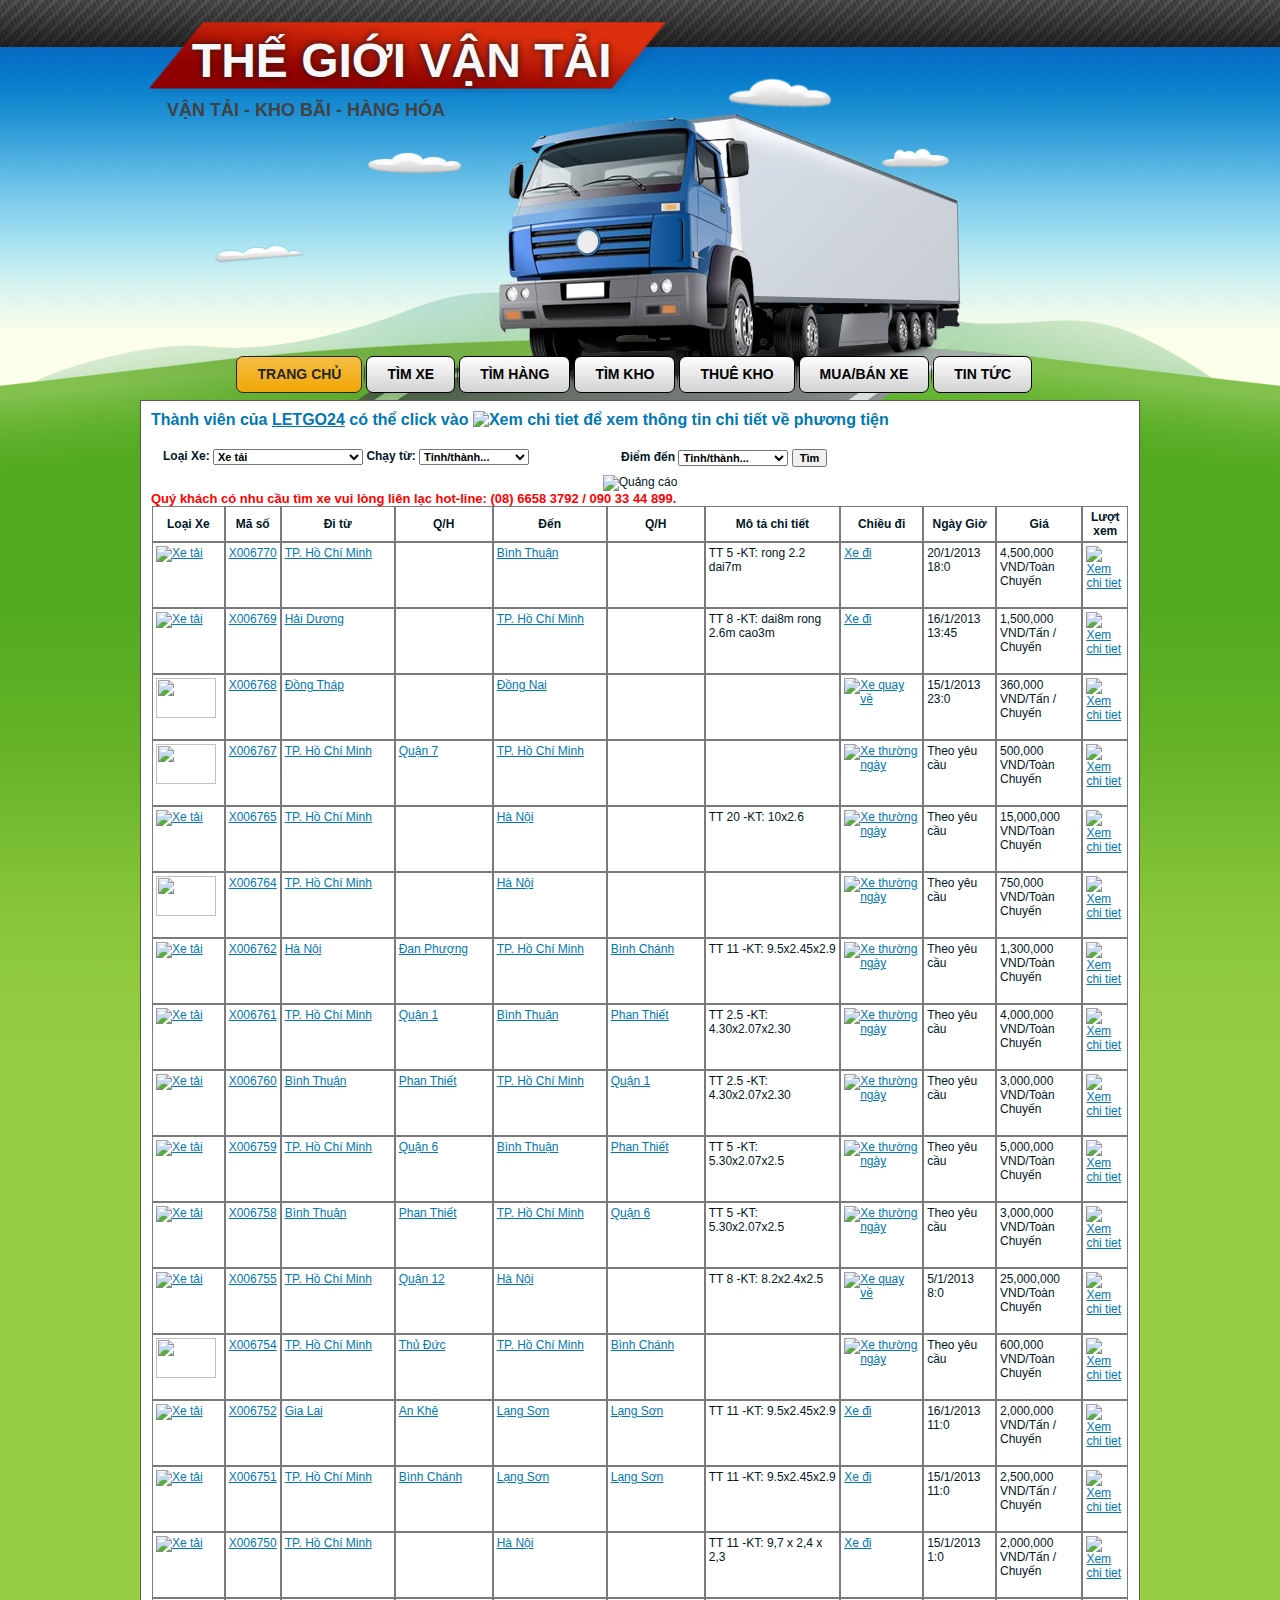
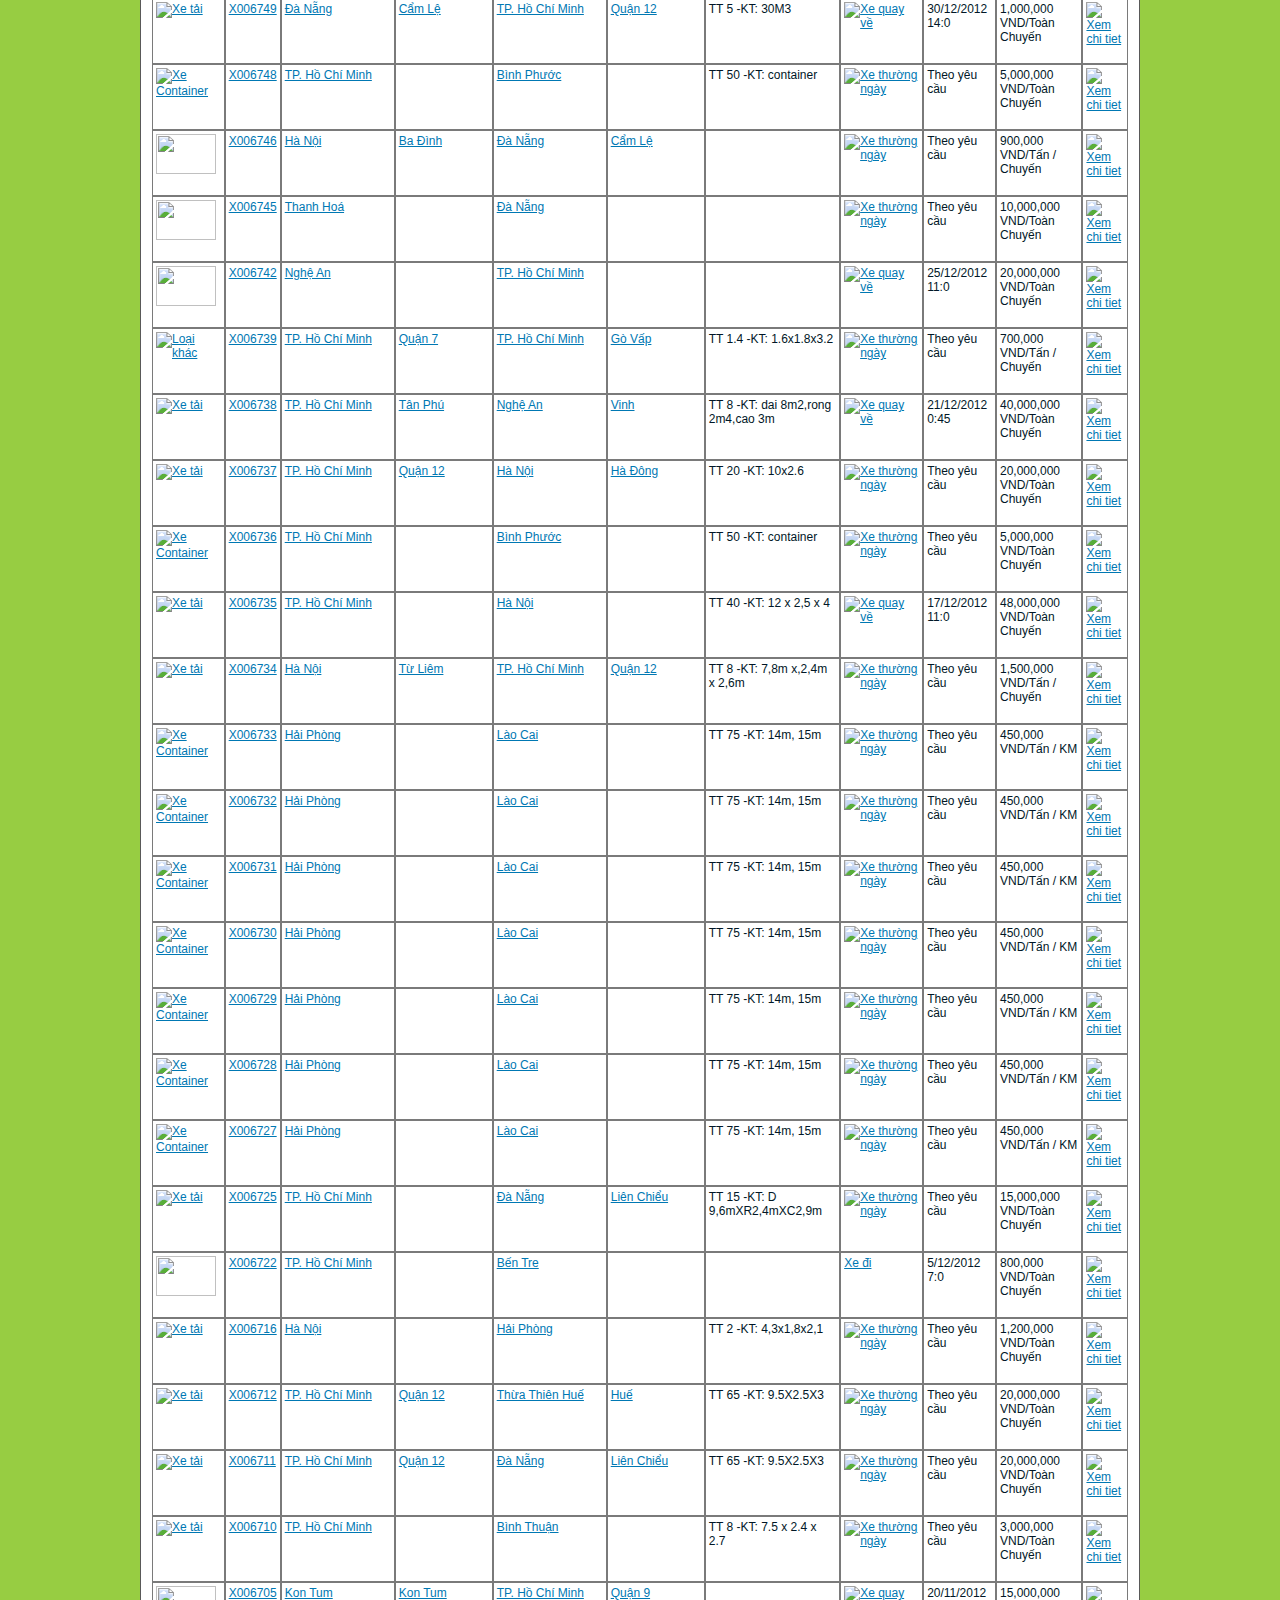
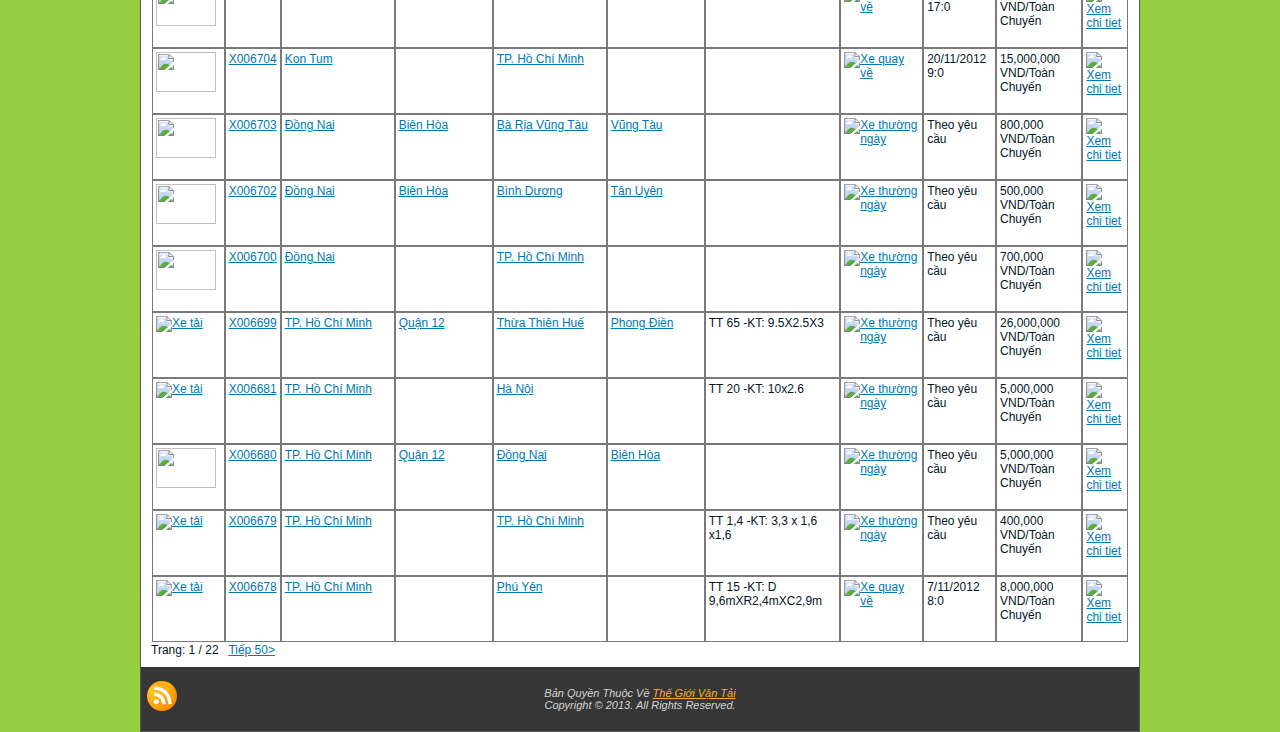
==== Html/list.html @ e15c5eff "Add:  - Git ignore file.  - List file. Modify:  - style sheet css." ====
<!DOCTYPE html>
<html dir="ltr" lang="en-US"><head><!-- Created by Artisteer v4.0.0.58833 -->
    <meta charset="utf-8">
    <title>Home</title>
    <meta name="viewport" content="initial-scale = 1.0, maximum-scale = 1.0, user-scalable = no, width = device-width">

    <!--[if lt IE 9]><script src="http://html5shiv.googlecode.com/svn/trunk/html5.js"></script><![endif]-->
    <link rel="stylesheet" href="style.css" media="screen">
    <!--[if lte IE 7]><link rel="stylesheet" href="style.ie7.css" media="screen" /><![endif]-->
    <link rel="stylesheet" href="style.responsive.css" media="all">


    <script src="jquery.js"></script>
    <script src="script.js"></script>
    <script src="script.responsive.js"></script>
<meta name="description" content="Description">
<meta name="keywords" content="Keywords">



<style>.art-content .art-postcontent-0 .layout-item-0 { margin-bottom: 5px;  }
.art-content .art-postcontent-0 .layout-item-1 { padding-right: 10px;padding-left: 10px;  }
.art-content .art-postcontent-0 .layout-item-2 { border-spacing: 10px 0px; border-collapse: separate;  }
.art-content .art-postcontent-0 .layout-item-3 { color: #01090F; background: #B8D67A; padding-right: 10px;padding-left: 10px;  }
.art-content .art-postcontent-0 .layout-item-4 { color: #01090F; background: #CAD553; padding-right: 10px;padding-left: 10px;  }
.art-content .art-postcontent-0 .layout-item-5 { color: #01090F; background: #EDD926; padding-right: 10px;padding-left: 10px;  }
.ie7 .post .layout-cell {border:none !important; padding:0 !important; }
.ie6 .post .layout-cell {border:none !important; padding:0 !important; }

</style></head>
<body>
<div id="art-main">
<header class="art-header clearfix">
    <div class="loginPanel">
        
    </div>
    
    <div class="art-shapes">
            <h1 class="art-headline" data-left="6.5%">
                <a href="#">Thế Giới Vận Tải</a>
            </h1>
            <h2 class="art-slogan" data-left="3%">Vận Tải - Kho Bãi - Hàng Hóa</h2>
            <div class="art-object1439133047" data-left="69.65%"></div>
            <div class="art-object394026086" data-left="-1%"></div>
    </div>
    
    

<nav class="art-nav clearfix">
    <ul class="art-hmenu">
        <li><a href="#" class="active">Trang Chủ</a></li>
        <li><a href="#">Tìm Xe</a></li>
        <li><a href="#">Tìm Hàng</a></li>
        <li><a href="#">Tìm Kho</a></li>
        <li><a href="#">Thuê Kho</a></li>
        <li><a href="#">Mua/Bán Xe</a></li>
        <li><a href="#">Tin Tức</a></li>
    </ul> 
</nav>

                    
</header>
<div class="art-sheet clearfix">
            <div class="art-layout-wrapper clearfix">
                <div class="art-content-layout">
                    <div class="art-content-layout-row">
                        
                        
                        
                        
                        
                        


                        <div class="art-post art-article">
                        
                        
                                <strong style="font-size:medium; font-weight:bolder; color:#0078B3">Thành viên của <a href="http://www.letgo24.com"><strong>LETGO24</strong></a> có thể click vào <strong> <img src="http://www.letgo24.com/Content01/images/xem.png" alt="Xem chi tiet"></strong> để xem thông tin chi tiết về phương tiện</strong>
                                <br/><br/>
                                <div class="filterbox">
                                                <fieldset id="fieldsetfrom">
                                                    <label>
                                                        <strong>Loại Xe:</strong></label>
                                                    <select name="vtid" id="vtid"><option value="1">Xe tải</option>
                                    <option value="4">Xe Ben</option>
                                    <option value="7">Xe Container</option>
                                    <option value="10">Chuyên dụng</option>
                                    <option value="15">Siêu trường - Siêu trọng</option>
                                    <option value="20">Xe bồn</option>
                                    <option value="30">Xe cẩu</option>
                                    <option value="100">Loại khác</option>
                                    </select>
                                                    <label>
                                                        <strong>Chạy từ:</strong></label>
                                                    <select name="ptid" id="ptid"><option value="1">An giang</option>
                                    <option value="2">Bà Rịa Vũng Tàu</option>
                                    <option value="3">Bạc Liêu</option>
                                    <option value="4">Bắc Kạn</option>
                                    <option value="5">Bắc Giang</option>
                                    <option value="6">Bắc Ninh</option>
                                    <option value="7">Bến Tre</option>
                                    <option value="8">Bình Dương</option>
                                    <option value="9">Bình Định</option>
                                    <option value="10">Bình Phước</option>
                                    <option value="11">Bình Thuận</option>
                                    <option value="12">Cà Mau</option>
                                    <option value="13">Cao Bằng</option>
                                    <option value="14">Cần Thơ</option>
                                    <option value="15">Đà Nẵng</option>
                                    <option value="16">Đắc Lắk</option>
                                    <option value="17">Đắc Nông</option>
                                    <option value="18">Điện Biên</option>
                                    <option value="19">Đồng Nai</option>
                                    <option value="20">Đồng Tháp</option>
                                    <option value="21">Gia Lai</option>
                                    <option value="22">Hà Giang</option>
                                    <option value="23">Hà Nam</option>
                                    <option value="24">Hà Nội</option>
                                    <option value="25">Hà Tĩnh</option>
                                    <option value="26">Hải Dương</option>
                                    <option value="27">Hải Phòng</option>
                                    <option value="28">Hậu Giang</option>
                                    <option value="29">Hoà Bình</option>
                                    <option value="30">Hưng Yên</option>
                                    <option value="31">Khánh Hoà</option>
                                    <option value="32">Kiên Giang</option>
                                    <option value="33">Kon Tum</option>
                                    <option value="34">Lai Châu</option>
                                    <option value="35">Lâm Đồng</option>
                                    <option value="36">Lạng Sơn</option>
                                    <option value="37">Lào Cai</option>
                                    <option value="38">Long An</option>
                                    <option value="39">Nam Định</option>
                                    <option value="40">Nghệ An</option>
                                    <option value="41">Ninh Bình</option>
                                    <option value="42">Ninh Thuận</option>
                                    <option value="43">Phú Thọ</option>
                                    <option value="44">Phú Yên</option>
                                    <option value="45">Quảng Bình</option>
                                    <option value="46">Quảng Nam</option>
                                    <option value="47">Quảng Ngãi</option>
                                    <option value="48">Quảng Ninh</option>
                                    <option value="49">Quảng Trị</option>
                                    <option value="50">Sóc Trăng</option>
                                    <option value="51">Sơn La</option>
                                    <option value="52">Tây Ninh</option>
                                    <option value="53">Thái Bình</option>
                                    <option value="54">Thái Nguyên</option>
                                    <option value="55">Thanh Hoá</option>
                                    <option value="56">Thừa Thiên Huế</option>
                                    <option value="57">Tiền Giang</option>
                                    <option value="58">TP. Hồ Chí Minh</option>
                                    <option value="59">Trà Vinh</option>
                                    <option value="60">Tuyên Quang</option>
                                    <option value="61">Vĩnh Long</option>
                                    <option value="62">Vĩnh Phúc</option>
                                    <option value="63">Yên Bái</option>
                                    <option value="64">Hà Tây</option>
                                    <option value="66">Ngoài Việt Nam</option>
                                    <option value="0" selected="selected">Tỉnh/thành...</option>
                                    </select>
                                                </fieldset>
                                                <fieldset id="fieldsetto">
                                                    <label>
                                                        <strong>Điểm đến</strong></label>
                                                    <select name="dtid" id="dtid"><option value="1">An giang</option>
                                    <option value="2">Bà Rịa Vũng Tàu</option>
                                    <option value="3">Bạc Liêu</option>
                                    <option value="4">Bắc Kạn</option>
                                    <option value="5">Bắc Giang</option>
                                    <option value="6">Bắc Ninh</option>
                                    <option value="7">Bến Tre</option>
                                    <option value="8">Bình Dương</option>
                                    <option value="9">Bình Định</option>
                                    <option value="10">Bình Phước</option>
                                    <option value="11">Bình Thuận</option>
                                    <option value="12">Cà Mau</option>
                                    <option value="13">Cao Bằng</option>
                                    <option value="14">Cần Thơ</option>
                                    <option value="15">Đà Nẵng</option>
                                    <option value="16">Đắc Lắk</option>
                                    <option value="17">Đắc Nông</option>
                                    <option value="18">Điện Biên</option>
                                    <option value="19">Đồng Nai</option>
                                    <option value="20">Đồng Tháp</option>
                                    <option value="21">Gia Lai</option>
                                    <option value="22">Hà Giang</option>
                                    <option value="23">Hà Nam</option>
                                    <option value="24">Hà Nội</option>
                                    <option value="25">Hà Tĩnh</option>
                                    <option value="26">Hải Dương</option>
                                    <option value="27">Hải Phòng</option>
                                    <option value="28">Hậu Giang</option>
                                    <option value="29">Hoà Bình</option>
                                    <option value="30">Hưng Yên</option>
                                    <option value="31">Khánh Hoà</option>
                                    <option value="32">Kiên Giang</option>
                                    <option value="33">Kon Tum</option>
                                    <option value="34">Lai Châu</option>
                                    <option value="35">Lâm Đồng</option>
                                    <option value="36">Lạng Sơn</option>
                                    <option value="37">Lào Cai</option>
                                    <option value="38">Long An</option>
                                    <option value="39">Nam Định</option>
                                    <option value="40">Nghệ An</option>
                                    <option value="41">Ninh Bình</option>
                                    <option value="42">Ninh Thuận</option>
                                    <option value="43">Phú Thọ</option>
                                    <option value="44">Phú Yên</option>
                                    <option value="45">Quảng Bình</option>
                                    <option value="46">Quảng Nam</option>
                                    <option value="47">Quảng Ngãi</option>
                                    <option value="48">Quảng Ninh</option>
                                    <option value="49">Quảng Trị</option>
                                    <option value="50">Sóc Trăng</option>
                                    <option value="51">Sơn La</option>
                                    <option value="52">Tây Ninh</option>
                                    <option value="53">Thái Bình</option>
                                    <option value="54">Thái Nguyên</option>
                                    <option value="55">Thanh Hoá</option>
                                    <option value="56">Thừa Thiên Huế</option>
                                    <option value="57">Tiền Giang</option>
                                    <option value="58">TP. Hồ Chí Minh</option>
                                    <option value="59">Trà Vinh</option>
                                    <option value="60">Tuyên Quang</option>
                                    <option value="61">Vĩnh Long</option>
                                    <option value="62">Vĩnh Phúc</option>
                                    <option value="63">Yên Bái</option>
                                    <option value="64">Hà Tây</option>
                                    <option value="66">Ngoài Việt Nam</option>
                                    <option value="0" selected="selected">Tỉnh/thành...</option>
                                    </select>
                <input type="button" onclick="search()" value="Tìm" class="btn btn-m submit btnSearch  ">
            </fieldset>
        </div>


<div class="yui-dt">
            <div>
               <center><img src="http://www.letgo24.com/Content01/images/ads/ad940px.jpg" alt="Quảng cáo"></center>
            </div>
            <div class="pagingbox">
            <span style="font-size:13px;font-weight:bold; color:Red; float:left;">Quý khách có nhu cầu tìm xe vui lòng liên lạc hot-line: (08) 6658 3792 / 090 33 44 899.</span>

            </div>
            <table cellspacing="0" cellpadding="0" border="0" class="border">
                <thead>
                    <tr class="yui-dt-first yui-dt-last">
                        <th rowspan="1" colspan="1">
                            <div class="yui-dt-liner">
                                <span class="yui-dt-label">
                                    Loại Xe</span></div>
                        </th>
                        <th rowspan="1" colspan="1">
                            <div class="yui-dt-liner">
                                <span class="yui-dt-label">
                                    Mã số</span></div>
                        </th>
                        <th style="width: 106px;" rowspan="1" colspan="1">
                            <div class="yui-dt-liner">
                                <span class="yui-dt-label">
                                    Đi từ</span></div>
                        </th>
                        <th style="width: 90px;" rowspan="1" colspan="1">
                            <div class="yui-dt-liner">
                                <span class="yui-dt-label">
                                    Q/H</span></div>
                        </th>
                        <th style="width: 106px;" rowspan="1" colspan="1">
                            <div class="yui-dt-liner">
                                <span class="yui-dt-label">
                                    Đến</span></div>
                        </th>
                        <th style="width: 90px;" rowspan="1" colspan="1">
                            <div class="yui-dt-liner">
                                <span class="yui-dt-label">
                                    Q/H</span></div>
                        </th>
                        <th rowspan="1" colspan="1">
                            <div class="yui-dt-liner">
                                <span class="yui-dt-label">
                                    Mô  tả chi tiết</span></div>
                        </th>
                        <th style="width: 75px;" rowspan="1" colspan="1">
                            <div class="yui-dt-liner">
                                <span class="yui-dt-label">
                                    Chiều đi</span></div>
                        </th>
                        <th rowspan="1" colspan="1">
                            <div class="yui-dt-liner">
                                <span class="yui-dt-label">
                                    Ngày
                                    Giờ</span></div>
                        </th>
                        <th rowspan="1" colspan="1">
                            <div class="yui-dt-liner">
                                <span class="yui-dt-label">
                                    Giá</span></div>
                        </th>
                        
                        <th rowspan="1" colspan="1">
                            <div class="yui-dt-liner">
                                <span class="yui-dt-label">
                                    Lượt xem</span></div>
                        </th>
                    </tr>
                </thead>
                
                
                <tbody><tr class="  ">
                    <td>
                        <div class="yui-dt-liner">
                            <a href="/Vehicle/Details/6770/Van-tai-Tu-TP.-Ho-Chi-Minh-Den-Binh-Thuan">
                                
                                <img src="/Content/images/Vehicle/1.gif" alt="Xe tải">
                                
                            </a>
                        </div>
                    </td>
                    <td>
                        <div class="yui-dt-liner">
                     
                            <a href="/Vehicle/Details/6770/Van-tai-Tu-TP.-Ho-Chi-Minh-Den-Binh-Thuan">
                                X006770 
                             </a>
                            
                        </div>
                    </td>
                    <td>
                        <div class="yui-dt-liner">
                            <a href="/Vehicle/List?ptid=58" class="link-filter" title="TP. Hồ Chí Minh">
                                TP. Hồ Chí Minh</a>
                            
                        </div>
                    </td>
                    <td>
                        <div class="yui-dt-liner">
                            <a href="/Vehicle/List?prid=0 " class="link-filter" title="">
                                </a>
                        </div>
                    </td>
                    <td>
                        <div class="yui-dt-liner">
                            <a href="/Vehicle/List?dtid=11 " class="link-filter" title="Bình Thuận">
                                Bình Thuận</a>
                            
                        </div>
                    </td>
                    <td>
                        <div class="yui-dt-liner">
                            <a href="/Vehicle/List?drid=0 " class="link-filter" title="">
                                </a>
                        </div>
                    </td>
                    <td>
                        <div class="yui-dt-liner">
                            
                            TT
                            5
                            -KT:
                            rong 2.2 dai7m
                            
                        </div>
                    </td>
                    <td>
                        <div class="yui-dt-liner">
                            <a href="/Vehicle/List?req=2 ">
                                Xe đi
                                
                            </a>
                        </div>
                    </td>
                    <td>
                        <div class="yui-dt-liner">
                            20/1/2013 18:0
                                    
                                    
                            
                        </div>
                    </td>
                    <td align="right">
                        <div class="yui-dt-liner">
                            4,500,000 VND/Toàn Chuyến
                        </div>
                    </td>
                    
                    <td align="center">
                            <div class="yui-dt-liner">
                            <a title="Chi tiết" href="/Vehicle/Details/6770/Van-tai-Tu-TP.-Ho-Chi-Minh-Den-Binh-Thuan">
                                <img src="http://www.letgo24.com/Content01/images/xem.png" alt="Xem chi tiet">
                            </a>
                           
                        </div>
                        &nbsp;
                         
            
                    </td>
                </tr>
                
                <tr class="yui-dt-odd  ">
                    <td>
                        <div class="yui-dt-liner">
                            <a href="/Vehicle/Details/6769/Van-tai-Tu-Hai-Duong-Den-TP.-Ho-Chi-Minh">
                                
                                <img src="/Content/images/Vehicle/1.gif" alt="Xe tải">
                                
                            </a>
                        </div>
                    </td>
                    <td>
                        <div class="yui-dt-liner">
                     
                            <a href="/Vehicle/Details/6769/Van-tai-Tu-Hai-Duong-Den-TP.-Ho-Chi-Minh">
                                X006769 
                             </a>
                            
                        </div>
                    </td>
                    <td>
                        <div class="yui-dt-liner">
                            <a href="/Vehicle/List?ptid=26" class="link-filter" title="Hải Dương">
                                Hải Dương</a>
                            
                        </div>
                    </td>
                    <td>
                        <div class="yui-dt-liner">
                            <a href="/Vehicle/List?prid=0 " class="link-filter" title="">
                                </a>
                        </div>
                    </td>
                    <td>
                        <div class="yui-dt-liner">
                            <a href="/Vehicle/List?dtid=58 " class="link-filter" title="TP. Hồ Chí Minh">
                                TP. Hồ Chí Minh</a>
                                 
                        </div>
                    </td>
                    <td>
                        <div class="yui-dt-liner">
                            <a href="/Vehicle/List?drid=0 " class="link-filter" title="">
                                </a>
                        </div>
                    </td>
                    <td>
                        <div class="yui-dt-liner">
                            
                            TT
                            8
                            -KT:
                            dai8m rong 2.6m cao3m
                            
                        </div>
                    </td>
                    <td>
                        <div class="yui-dt-liner">
                            <a href="/Vehicle/List?req=2 ">
                                Xe đi
                                
                            </a>
                        </div>
                    </td>
                    <td>
                        <div class="yui-dt-liner">
                            16/1/2013 13:45
                                    
                                    
                            
                        </div>
                    </td>
                    <td align="right">
                        <div class="yui-dt-liner">
                            1,500,000 VND/Tấn / Chuyến
                        </div>
                    </td>
                    
                    <td align="center">
                            <div class="yui-dt-liner">
                            <a title="Chi tiết" href="/Vehicle/Details/6769/Van-tai-Tu-Hai-Duong-Den-TP.-Ho-Chi-Minh">
                                <img src="http://www.letgo24.com/Content01/images/xem.png" alt="Xem chi tiet">
                            </a>
                           
                        </div>
                        &nbsp;
                         
            
                    </td>
                </tr>
                
                <tr class="  ">
                    <td>
                        <div class="yui-dt-liner">
                            <a href="/Vehicle/Details/6768/Van-tai-Tu-Dong-Thap-Den-Dong-Nai">
                                
                                  <img width="60" height="40" src="/Content01/images/icons/xetai_ico.gif" alt=""> 
                                
                            </a>
                        </div>
                    </td>
                    <td>
                        <div class="yui-dt-liner">
                     
                            <a href="/Vehicle/Details/6768/Van-tai-Tu-Dong-Thap-Den-Dong-Nai">
                                X006768 
                             </a>
                            
                        </div>
                    </td>
                    <td>
                        <div class="yui-dt-liner">
                            <a href="/Vehicle/List?ptid=20" class="link-filter" title="Đồng Tháp">
                                Đồng Tháp</a>
                            
                        </div>
                    </td>
                    <td>
                        <div class="yui-dt-liner">
                            <a href="/Vehicle/List?prid=0 " class="link-filter" title="">
                                </a>
                        </div>
                    </td>
                    <td>
                        <div class="yui-dt-liner">
                            <a href="/Vehicle/List?dtid=19 " class="link-filter" title="Đồng Nai">
                                Đồng Nai</a>
                                 
                        </div>
                    </td>
                    <td>
                        <div class="yui-dt-liner">
                            <a href="/Vehicle/List?drid=0 " class="link-filter" title="">
                                </a>
                        </div>
                    </td>
                    <td>
                        <div class="yui-dt-liner">
                            
                            
                        </div>
                    </td>
                    <td>
                        <div class="yui-dt-liner">
                            <a href="/Vehicle/List?req=1 ">
                                
                                   <img width="60" height="40" src="http://www.letgo24.com/Content01/images/xe-quayve.png" alt="Xe quay về"> 
                                
                                
                            </a>
                        </div>
                    </td>
                    <td>
                        <div class="yui-dt-liner">
                            15/1/2013 23:0
                                    
                                    
                            
                        </div>
                    </td>
                    <td align="right">
                        <div class="yui-dt-liner">
                            360,000 VND/Tấn / Chuyến
                        </div>
                    </td>
                    
                    <td align="center">
                            <div class="yui-dt-liner">
                            <a title="Chi tiết" href="/Vehicle/Details/6768/Van-tai-Tu-Dong-Thap-Den-Dong-Nai">
                                <img src="http://www.letgo24.com/Content01/images/xem.png" alt="Xem chi tiet">
                            </a>
                           
                        </div>
                        &nbsp;
                         
            
                    </td>
                </tr>
                
                <tr class="yui-dt-odd  ">
                    <td>
                        <div class="yui-dt-liner">
                            <a href="/Vehicle/Details/6767/Van-tai-Tu-TP.-Ho-Chi-Minh-Den-TP.-Ho-Chi-Minh">
                                
                                  <img width="60" height="40" src="/Content01/images/icons/xetai_ico.gif" alt=""> 
                                
                            </a>
                        </div>
                    </td>
                    <td>
                        <div class="yui-dt-liner">
                     
                            <a href="/Vehicle/Details/6767/Van-tai-Tu-TP.-Ho-Chi-Minh-Den-TP.-Ho-Chi-Minh">
                                X006767 
                             </a>
                            
                        </div>
                    </td>
                    <td>
                        <div class="yui-dt-liner">
                            <a href="/Vehicle/List?ptid=58" class="link-filter" title="TP. Hồ Chí Minh">
                                TP. Hồ Chí Minh</a>
                            
                        </div>
                    </td>
                    <td>
                        <div class="yui-dt-liner">
                            <a href="/Vehicle/List?prid=692 " class="link-filter" title="Quận 7">
                                Quận 7</a>
                        </div>
                    </td>
                    <td>
                        <div class="yui-dt-liner">
                            <a href="/Vehicle/List?dtid=58 " class="link-filter" title="TP. Hồ Chí Minh">
                                TP. Hồ Chí Minh</a>
                                 
                        </div>
                    </td>
                    <td>
                        <div class="yui-dt-liner">
                            <a href="/Vehicle/List?drid=-1 " class="link-filter" title="">
                                </a>
                        </div>
                    </td>
                    <td>
                        <div class="yui-dt-liner">
                            
                            
                        </div>
                    </td>
                    <td>
                        <div class="yui-dt-liner">
                            <a href="/Vehicle/List?req=3 ">
                                
                                   <img width="60" height="40" src="http://www.letgo24.com/Content01/images/xe-thuongngay.png" alt="Xe thường ngày"> 
                                
                                
                            </a>
                        </div>
                    </td>
                    <td>
                        <div class="yui-dt-liner">
                            
                            Theo yêu cầu
                            
                        </div>
                    </td>
                    <td align="right">
                        <div class="yui-dt-liner">
                            500,000 VND/Toàn Chuyến
                        </div>
                    </td>
                    
                    <td align="center">
                            <div class="yui-dt-liner">
                            <a title="Chi tiết" href="/Vehicle/Details/6767/Van-tai-Tu-TP.-Ho-Chi-Minh-Den-TP.-Ho-Chi-Minh">
                                <img src="http://www.letgo24.com/Content01/images/xem.png" alt="Xem chi tiet">
                            </a>
                           
                        </div>
                        &nbsp;
                         
            
                    </td>
                </tr>
                
                <tr class="  ">
                    <td>
                        <div class="yui-dt-liner">
                            <a href="/Vehicle/Details/6765/Van-tai-Tu-TP.-Ho-Chi-Minh-Den-Ha-Noi">
                                
                                <img src="/Content/images/Vehicle/1.gif" alt="Xe tải">
                                
                            </a>
                        </div>
                    </td>
                    <td>
                        <div class="yui-dt-liner">
                     
                            <a href="/Vehicle/Details/6765/Van-tai-Tu-TP.-Ho-Chi-Minh-Den-Ha-Noi">
                                X006765 
                             </a>
                            
                        </div>
                    </td>
                    <td>
                        <div class="yui-dt-liner">
                            <a href="/Vehicle/List?ptid=58" class="link-filter" title="TP. Hồ Chí Minh">
                                TP. Hồ Chí Minh</a>
                            
                        </div>
                    </td>
                    <td>
                        <div class="yui-dt-liner">
                            <a href="/Vehicle/List?prid=-1 " class="link-filter" title="">
                                </a>
                        </div>
                    </td>
                    <td>
                        <div class="yui-dt-liner">
                            <a href="/Vehicle/List?dtid=24 " class="link-filter" title="Hà Nội">
                                Hà Nội</a>
                                 
                        </div>
                    </td>
                    <td>
                        <div class="yui-dt-liner">
                            <a href="/Vehicle/List?drid=-1 " class="link-filter" title="">
                                </a>
                        </div>
                    </td>
                    <td>
                        <div class="yui-dt-liner">
                            
                            TT
                            20
                            -KT:
                            10x2.6
                            
                        </div>
                    </td>
                    <td>
                        <div class="yui-dt-liner">
                            <a href="/Vehicle/List?req=3 ">
                                
                                   <img width="60" height="40" src="http://www.letgo24.com/Content01/images/xe-thuongngay.png" alt="Xe thường ngày"> 
                                
                                
                            </a>
                        </div>
                    </td>
                    <td>
                        <div class="yui-dt-liner">
                            
                            Theo yêu cầu
                            
                        </div>
                    </td>
                    <td align="right">
                        <div class="yui-dt-liner">
                            15,000,000 VND/Toàn Chuyến
                        </div>
                    </td>
                    
                    <td align="center">
                            <div class="yui-dt-liner">
                            <a title="Chi tiết" href="/Vehicle/Details/6765/Van-tai-Tu-TP.-Ho-Chi-Minh-Den-Ha-Noi">
                                <img src="http://www.letgo24.com/Content01/images/xem.png" alt="Xem chi tiet">
                            </a>
                           
                        </div>
                        &nbsp;
                         
            
                    </td>
                </tr>
                
                <tr class="yui-dt-odd  ">
                    <td>
                        <div class="yui-dt-liner">
                            <a href="/Vehicle/Details/6764/Van-tai-Tu-TP.-Ho-Chi-Minh-Den-Ha-Noi">
                                
                                  <img width="60" height="40" src="/Content01/images/icons/xetai_ico.gif" alt=""> 
                                
                            </a>
                        </div>
                    </td>
                    <td>
                        <div class="yui-dt-liner">
                     
                            <a href="/Vehicle/Details/6764/Van-tai-Tu-TP.-Ho-Chi-Minh-Den-Ha-Noi">
                                X006764 
                             </a>
                            
                        </div>
                    </td>
                    <td>
                        <div class="yui-dt-liner">
                            <a href="/Vehicle/List?ptid=58" class="link-filter" title="TP. Hồ Chí Minh">
                                TP. Hồ Chí Minh</a>
                            
                        </div>
                    </td>
                    <td>
                        <div class="yui-dt-liner">
                            <a href="/Vehicle/List?prid=0 " class="link-filter" title="">
                                </a>
                        </div>
                    </td>
                    <td>
                        <div class="yui-dt-liner">
                            <a href="/Vehicle/List?dtid=24 " class="link-filter" title="Hà Nội">
                                Hà Nội</a>
                                 
                        </div>
                    </td>
                    <td>
                        <div class="yui-dt-liner">
                            <a href="/Vehicle/List?drid=-1 " class="link-filter" title="">
                                </a>
                        </div>
                    </td>
                    <td>
                        <div class="yui-dt-liner">
                            
                            
                        </div>
                    </td>
                    <td>
                        <div class="yui-dt-liner">
                            <a href="/Vehicle/List?req=3 ">
                                
                                   <img width="60" height="40" src="http://www.letgo24.com/Content01/images/xe-thuongngay.png" alt="Xe thường ngày"> 
                                
                                
                            </a>
                        </div>
                    </td>
                    <td>
                        <div class="yui-dt-liner">
                            
                            Theo yêu cầu
                            
                        </div>
                    </td>
                    <td align="right">
                        <div class="yui-dt-liner">
                            750,000 VND/Toàn Chuyến
                        </div>
                    </td>
                    
                    <td align="center">
                            <div class="yui-dt-liner">
                            <a title="Chi tiết" href="/Vehicle/Details/6764/Van-tai-Tu-TP.-Ho-Chi-Minh-Den-Ha-Noi">
                                <img src="http://www.letgo24.com/Content01/images/xem.png" alt="Xem chi tiet">
                            </a>
                           
                        </div>
                        &nbsp;
                         
            
                    </td>
                </tr>
                
                <tr class="  ">
                    <td>
                        <div class="yui-dt-liner">
                            <a href="/Vehicle/Details/6762/Van-tai-Tu-Ha-Noi-Den-TP.-Ho-Chi-Minh">
                                
                                <img src="/Content/images/Vehicle/1.gif" alt="Xe tải">
                                
                            </a>
                        </div>
                    </td>
                    <td>
                        <div class="yui-dt-liner">
                     
                            <a href="/Vehicle/Details/6762/Van-tai-Tu-Ha-Noi-Den-TP.-Ho-Chi-Minh">
                                X006762 
                             </a>
                            
                        </div>
                    </td>
                    <td>
                        <div class="yui-dt-liner">
                            <a href="/Vehicle/List?ptid=24" class="link-filter" title="Hà Nội">
                                Hà Nội</a>
                            
                        </div>
                    </td>
                    <td>
                        <div class="yui-dt-liner">
                            <a href="/Vehicle/List?prid=274 " class="link-filter" title="Đan Phượng">
                                Đan Phượng</a>
                        </div>
                    </td>
                    <td>
                        <div class="yui-dt-liner">
                            <a href="/Vehicle/List?dtid=58 " class="link-filter" title="TP. Hồ Chí Minh">
                                TP. Hồ Chí Minh</a>
                                 
                        </div>
                    </td>
                    <td>
                        <div class="yui-dt-liner">
                            <a href="/Vehicle/List?drid=677 " class="link-filter" title="Bình Chánh">
                                Bình Chánh</a>
                        </div>
                    </td>
                    <td>
                        <div class="yui-dt-liner">
                            
                            TT
                            11
                            -KT:
                            9.5x2.45x2.9
                            
                        </div>
                    </td>
                    <td>
                        <div class="yui-dt-liner">
                            <a href="/Vehicle/List?req=3 ">
                                
                                   <img width="60" height="40" src="http://www.letgo24.com/Content01/images/xe-thuongngay.png" alt="Xe thường ngày"> 
                                
                                
                            </a>
                        </div>
                    </td>
                    <td>
                        <div class="yui-dt-liner">
                            
                            Theo yêu cầu
                            
                        </div>
                    </td>
                    <td align="right">
                        <div class="yui-dt-liner">
                            1,300,000 VND/Toàn Chuyến
                        </div>
                    </td>
                    
                    <td align="center">
                            <div class="yui-dt-liner">
                            <a title="Chi tiết" href="/Vehicle/Details/6762/Van-tai-Tu-Ha-Noi-Den-TP.-Ho-Chi-Minh">
                                <img src="http://www.letgo24.com/Content01/images/xem.png" alt="Xem chi tiet">
                            </a>
                           
                        </div>
                        &nbsp;
                         
            
                    </td>
                </tr>
                
                <tr class="yui-dt-odd  ">
                    <td>
                        <div class="yui-dt-liner">
                            <a href="/Vehicle/Details/6761/Van-tai-Tu-TP.-Ho-Chi-Minh-Den-Binh-Thuan">
                                
                                <img src="/Content/images/Vehicle/1.gif" alt="Xe tải">
                                
                            </a>
                        </div>
                    </td>
                    <td>
                        <div class="yui-dt-liner">
                     
                            <a href="/Vehicle/Details/6761/Van-tai-Tu-TP.-Ho-Chi-Minh-Den-Binh-Thuan">
                                X006761 
                             </a>
                            
                        </div>
                    </td>
                    <td>
                        <div class="yui-dt-liner">
                            <a href="/Vehicle/List?ptid=58" class="link-filter" title="TP. Hồ Chí Minh">
                                TP. Hồ Chí Minh</a>
                            
                        </div>
                    </td>
                    <td>
                        <div class="yui-dt-liner">
                            <a href="/Vehicle/List?prid=686 " class="link-filter" title="Quận 1">
                                Quận 1</a>
                        </div>
                    </td>
                    <td>
                        <div class="yui-dt-liner">
                            <a href="/Vehicle/List?dtid=11 " class="link-filter" title="Bình Thuận">
                                Bình Thuận</a>
                                 
                        </div>
                    </td>
                    <td>
                        <div class="yui-dt-liner">
                            <a href="/Vehicle/List?drid=138 " class="link-filter" title="Phan Thiết">
                                Phan Thiết</a>
                        </div>
                    </td>
                    <td>
                        <div class="yui-dt-liner">
                            
                            TT
                            2.5
                            -KT:
                            4.30x2.07x2.30
                            
                        </div>
                    </td>
                    <td>
                        <div class="yui-dt-liner">
                            <a href="/Vehicle/List?req=3 ">
                                
                                   <img width="60" height="40" src="http://www.letgo24.com/Content01/images/xe-thuongngay.png" alt="Xe thường ngày"> 
                                
                                
                            </a>
                        </div>
                    </td>
                    <td>
                        <div class="yui-dt-liner">
                            
                            Theo yêu cầu
                            
                        </div>
                    </td>
                    <td align="right">
                        <div class="yui-dt-liner">
                            4,000,000 VND/Toàn Chuyến
                        </div>
                    </td>
                    
                    <td align="center">
                            <div class="yui-dt-liner">
                            <a title="Chi tiết" href="/Vehicle/Details/6761/Van-tai-Tu-TP.-Ho-Chi-Minh-Den-Binh-Thuan">
                                <img src="http://www.letgo24.com/Content01/images/xem.png" alt="Xem chi tiet">
                            </a>
                           
                        </div>
                        &nbsp;
                         
            
                    </td>
                </tr>
                
                <tr class="  ">
                    <td>
                        <div class="yui-dt-liner">
                            <a href="/Vehicle/Details/6760/Van-tai-Tu-Binh-Thuan-Den-TP.-Ho-Chi-Minh">
                                
                                <img src="/Content/images/Vehicle/1.gif" alt="Xe tải">
                                
                            </a>
                        </div>
                    </td>
                    <td>
                        <div class="yui-dt-liner">
                     
                            <a href="/Vehicle/Details/6760/Van-tai-Tu-Binh-Thuan-Den-TP.-Ho-Chi-Minh">
                                X006760 
                             </a>
                            
                        </div>
                    </td>
                    <td>
                        <div class="yui-dt-liner">
                            <a href="/Vehicle/List?ptid=11" class="link-filter" title="Bình Thuận">
                                Bình Thuận</a>
                            
                        </div>
                    </td>
                    <td>
                        <div class="yui-dt-liner">
                            <a href="/Vehicle/List?prid=138 " class="link-filter" title="Phan Thiết">
                                Phan Thiết</a>
                        </div>
                    </td>
                    <td>
                        <div class="yui-dt-liner">
                            <a href="/Vehicle/List?dtid=58 " class="link-filter" title="TP. Hồ Chí Minh">
                                TP. Hồ Chí Minh</a>
                                 
                        </div>
                    </td>
                    <td>
                        <div class="yui-dt-liner">
                            <a href="/Vehicle/List?drid=686 " class="link-filter" title="Quận 1">
                                Quận 1</a>
                        </div>
                    </td>
                    <td>
                        <div class="yui-dt-liner">
                            
                            TT
                            2.5
                            -KT:
                            4.30x2.07x2.30
                            
                        </div>
                    </td>
                    <td>
                        <div class="yui-dt-liner">
                            <a href="/Vehicle/List?req=3 ">
                                
                                   <img width="60" height="40" src="http://www.letgo24.com/Content01/images/xe-thuongngay.png" alt="Xe thường ngày"> 
                                
                                
                            </a>
                        </div>
                    </td>
                    <td>
                        <div class="yui-dt-liner">
                            
                            Theo yêu cầu
                            
                        </div>
                    </td>
                    <td align="right">
                        <div class="yui-dt-liner">
                            3,000,000 VND/Toàn Chuyến
                        </div>
                    </td>
                    
                    <td align="center">
                            <div class="yui-dt-liner">
                            <a title="Chi tiết" href="/Vehicle/Details/6760/Van-tai-Tu-Binh-Thuan-Den-TP.-Ho-Chi-Minh">
                                <img src="http://www.letgo24.com/Content01/images/xem.png" alt="Xem chi tiet">
                            </a>
                           
                        </div>
                        &nbsp;
                         
            
                    </td>
                </tr>
                
                <tr class="yui-dt-odd  ">
                    <td>
                        <div class="yui-dt-liner">
                            <a href="/Vehicle/Details/6759/Van-tai-Tu-TP.-Ho-Chi-Minh-Den-Binh-Thuan">
                                
                                <img src="/Content/images/Vehicle/1.gif" alt="Xe tải">
                                
                            </a>
                        </div>
                    </td>
                    <td>
                        <div class="yui-dt-liner">
                     
                            <a href="/Vehicle/Details/6759/Van-tai-Tu-TP.-Ho-Chi-Minh-Den-Binh-Thuan">
                                X006759 
                             </a>
                            
                        </div>
                    </td>
                    <td>
                        <div class="yui-dt-liner">
                            <a href="/Vehicle/List?ptid=58" class="link-filter" title="TP. Hồ Chí Minh">
                                TP. Hồ Chí Minh</a>
                            
                        </div>
                    </td>
                    <td>
                        <div class="yui-dt-liner">
                            <a href="/Vehicle/List?prid=691 " class="link-filter" title="Quận 6">
                                Quận 6</a>
                        </div>
                    </td>
                    <td>
                        <div class="yui-dt-liner">
                            <a href="/Vehicle/List?dtid=11 " class="link-filter" title="Bình Thuận">
                                Bình Thuận</a>
                                 
                        </div>
                    </td>
                    <td>
                        <div class="yui-dt-liner">
                            <a href="/Vehicle/List?drid=138 " class="link-filter" title="Phan Thiết">
                                Phan Thiết</a>
                        </div>
                    </td>
                    <td>
                        <div class="yui-dt-liner">
                            
                            TT
                            5
                            -KT:
                            5.30x2.07x2.5
                            
                        </div>
                    </td>
                    <td>
                        <div class="yui-dt-liner">
                            <a href="/Vehicle/List?req=3 ">
                                
                                   <img width="60" height="40" src="http://www.letgo24.com/Content01/images/xe-thuongngay.png" alt="Xe thường ngày"> 
                                
                                
                            </a>
                        </div>
                    </td>
                    <td>
                        <div class="yui-dt-liner">
                            
                            Theo yêu cầu
                            
                        </div>
                    </td>
                    <td align="right">
                        <div class="yui-dt-liner">
                            5,000,000 VND/Toàn Chuyến
                        </div>
                    </td>
                    
                    <td align="center">
                            <div class="yui-dt-liner">
                            <a title="Chi tiết" href="/Vehicle/Details/6759/Van-tai-Tu-TP.-Ho-Chi-Minh-Den-Binh-Thuan">
                                <img src="http://www.letgo24.com/Content01/images/xem.png" alt="Xem chi tiet">
                            </a>
                           
                        </div>
                        &nbsp;
                         
            
                    </td>
                </tr>
                
                <tr class="  ">
                    <td>
                        <div class="yui-dt-liner">
                            <a href="/Vehicle/Details/6758/Van-tai-Tu-Binh-Thuan-Den-TP.-Ho-Chi-Minh">
                                
                                <img src="/Content/images/Vehicle/1.gif" alt="Xe tải">
                                
                            </a>
                        </div>
                    </td>
                    <td>
                        <div class="yui-dt-liner">
                     
                            <a href="/Vehicle/Details/6758/Van-tai-Tu-Binh-Thuan-Den-TP.-Ho-Chi-Minh">
                                X006758 
                             </a>
                            
                        </div>
                    </td>
                    <td>
                        <div class="yui-dt-liner">
                            <a href="/Vehicle/List?ptid=11" class="link-filter" title="Bình Thuận">
                                Bình Thuận</a>
                            
                        </div>
                    </td>
                    <td>
                        <div class="yui-dt-liner">
                            <a href="/Vehicle/List?prid=138 " class="link-filter" title="Phan Thiết">
                                Phan Thiết</a>
                        </div>
                    </td>
                    <td>
                        <div class="yui-dt-liner">
                            <a href="/Vehicle/List?dtid=58 " class="link-filter" title="TP. Hồ Chí Minh">
                                TP. Hồ Chí Minh</a>
                                 
                        </div>
                    </td>
                    <td>
                        <div class="yui-dt-liner">
                            <a href="/Vehicle/List?drid=691 " class="link-filter" title="Quận 6">
                                Quận 6</a>
                        </div>
                    </td>
                    <td>
                        <div class="yui-dt-liner">
                            
                            TT
                            5
                            -KT:
                            5.30x2.07x2.5
                            
                        </div>
                    </td>
                    <td>
                        <div class="yui-dt-liner">
                            <a href="/Vehicle/List?req=3 ">
                                
                                   <img width="60" height="40" src="http://www.letgo24.com/Content01/images/xe-thuongngay.png" alt="Xe thường ngày"> 
                                
                                
                            </a>
                        </div>
                    </td>
                    <td>
                        <div class="yui-dt-liner">
                            
                            Theo yêu cầu
                            
                        </div>
                    </td>
                    <td align="right">
                        <div class="yui-dt-liner">
                            3,000,000 VND/Toàn Chuyến
                        </div>
                    </td>
                    
                    <td align="center">
                            <div class="yui-dt-liner">
                            <a title="Chi tiết" href="/Vehicle/Details/6758/Van-tai-Tu-Binh-Thuan-Den-TP.-Ho-Chi-Minh">
                                <img src="http://www.letgo24.com/Content01/images/xem.png" alt="Xem chi tiet">
                            </a>
                           
                        </div>
                        &nbsp;
                         
            
                    </td>
                </tr>
                
                <tr class="yui-dt-odd  ">
                    <td>
                        <div class="yui-dt-liner">
                            <a href="/Vehicle/Details/6755/Van-tai-Tu-TP.-Ho-Chi-Minh-Den-Ha-Noi">
                                
                                <img src="/Content/images/Vehicle/1.gif" alt="Xe tải">
                                
                            </a>
                        </div>
                    </td>
                    <td>
                        <div class="yui-dt-liner">
                     
                            <a href="/Vehicle/Details/6755/Van-tai-Tu-TP.-Ho-Chi-Minh-Den-Ha-Noi">
                                X006755 
                             </a>
                            
                        </div>
                    </td>
                    <td>
                        <div class="yui-dt-liner">
                            <a href="/Vehicle/List?ptid=58" class="link-filter" title="TP. Hồ Chí Minh">
                                TP. Hồ Chí Minh</a>
                            
                        </div>
                    </td>
                    <td>
                        <div class="yui-dt-liner">
                            <a href="/Vehicle/List?prid=697 " class="link-filter" title="Quận 12">
                                Quận 12</a>
                        </div>
                    </td>
                    <td>
                        <div class="yui-dt-liner">
                            <a href="/Vehicle/List?dtid=24 " class="link-filter" title="Hà Nội">
                                Hà Nội</a>
                                 
                        </div>
                    </td>
                    <td>
                        <div class="yui-dt-liner">
                            <a href="/Vehicle/List?drid=-1 " class="link-filter" title="">
                                </a>
                        </div>
                    </td>
                    <td>
                        <div class="yui-dt-liner">
                            
                            TT
                            8
                            -KT:
                            8.2x2.4x2.5
                            
                        </div>
                    </td>
                    <td>
                        <div class="yui-dt-liner">
                            <a href="/Vehicle/List?req=1 ">
                                
                                   <img width="60" height="40" src="http://www.letgo24.com/Content01/images/xe-quayve.png" alt="Xe quay về"> 
                                
                                
                            </a>
                        </div>
                    </td>
                    <td>
                        <div class="yui-dt-liner">
                            5/1/2013 8:0
                                    
                                    
                            
                        </div>
                    </td>
                    <td align="right">
                        <div class="yui-dt-liner">
                            25,000,000 VND/Toàn Chuyến
                        </div>
                    </td>
                    
                    <td align="center">
                            <div class="yui-dt-liner">
                            <a title="Chi tiết" href="/Vehicle/Details/6755/Van-tai-Tu-TP.-Ho-Chi-Minh-Den-Ha-Noi">
                                <img src="http://www.letgo24.com/Content01/images/xem.png" alt="Xem chi tiet">
                            </a>
                           
                        </div>
                        &nbsp;
                         
            
                    </td>
                </tr>
                
                <tr class="  ">
                    <td>
                        <div class="yui-dt-liner">
                            <a href="/Vehicle/Details/6754/Van-tai-Tu-TP.-Ho-Chi-Minh-Den-TP.-Ho-Chi-Minh">
                                
                                  <img width="60" height="40" src="/Content01/images/icons/xetai_ico.gif" alt=""> 
                                
                            </a>
                        </div>
                    </td>
                    <td>
                        <div class="yui-dt-liner">
                     
                            <a href="/Vehicle/Details/6754/Van-tai-Tu-TP.-Ho-Chi-Minh-Den-TP.-Ho-Chi-Minh">
                                X006754 
                             </a>
                            
                        </div>
                    </td>
                    <td>
                        <div class="yui-dt-liner">
                            <a href="/Vehicle/List?ptid=58" class="link-filter" title="TP. Hồ Chí Minh">
                                TP. Hồ Chí Minh</a>
                            
                        </div>
                    </td>
                    <td>
                        <div class="yui-dt-liner">
                            <a href="/Vehicle/List?prid=700 " class="link-filter" title="Thủ Đức">
                                Thủ Đức</a>
                        </div>
                    </td>
                    <td>
                        <div class="yui-dt-liner">
                            <a href="/Vehicle/List?dtid=58 " class="link-filter" title="TP. Hồ Chí Minh">
                                TP. Hồ Chí Minh</a>
                                 
                        </div>
                    </td>
                    <td>
                        <div class="yui-dt-liner">
                            <a href="/Vehicle/List?drid=677 " class="link-filter" title="Bình Chánh">
                                Bình Chánh</a>
                        </div>
                    </td>
                    <td>
                        <div class="yui-dt-liner">
                            
                            
                        </div>
                    </td>
                    <td>
                        <div class="yui-dt-liner">
                            <a href="/Vehicle/List?req=3 ">
                                
                                   <img width="60" height="40" src="http://www.letgo24.com/Content01/images/xe-thuongngay.png" alt="Xe thường ngày"> 
                                
                                
                            </a>
                        </div>
                    </td>
                    <td>
                        <div class="yui-dt-liner">
                            
                            Theo yêu cầu
                            
                        </div>
                    </td>
                    <td align="right">
                        <div class="yui-dt-liner">
                            600,000 VND/Toàn Chuyến
                        </div>
                    </td>
                    
                    <td align="center">
                            <div class="yui-dt-liner">
                            <a title="Chi tiết" href="/Vehicle/Details/6754/Van-tai-Tu-TP.-Ho-Chi-Minh-Den-TP.-Ho-Chi-Minh">
                                <img src="http://www.letgo24.com/Content01/images/xem.png" alt="Xem chi tiet">
                            </a>
                           
                        </div>
                        &nbsp;
                         
            
                    </td>
                </tr>
                
                <tr class="yui-dt-odd  ">
                    <td>
                        <div class="yui-dt-liner">
                            <a href="/Vehicle/Details/6752/Van-tai-Tu-Gia-Lai-Den-Lang-Son">
                                
                                <img src="/Content/images/Vehicle/1.gif" alt="Xe tải">
                                
                            </a>
                        </div>
                    </td>
                    <td>
                        <div class="yui-dt-liner">
                     
                            <a href="/Vehicle/Details/6752/Van-tai-Tu-Gia-Lai-Den-Lang-Son">
                                X006752 
                             </a>
                            
                        </div>
                    </td>
                    <td>
                        <div class="yui-dt-liner">
                            <a href="/Vehicle/List?ptid=21" class="link-filter" title="Gia Lai">
                                Gia Lai</a>
                            
                        </div>
                    </td>
                    <td>
                        <div class="yui-dt-liner">
                            <a href="/Vehicle/List?prid=236 " class="link-filter" title="An Khê">
                                An Khê</a>
                        </div>
                    </td>
                    <td>
                        <div class="yui-dt-liner">
                            <a href="/Vehicle/List?dtid=36 " class="link-filter" title="Lạng Sơn">
                                Lạng Sơn</a>
                                 
                        </div>
                    </td>
                    <td>
                        <div class="yui-dt-liner">
                            <a href="/Vehicle/List?drid=424 " class="link-filter" title="Lạng Sơn">
                                Lạng Sơn</a>
                        </div>
                    </td>
                    <td>
                        <div class="yui-dt-liner">
                            
                            TT
                            11
                            -KT:
                            9.5x2.45x2.9
                            
                        </div>
                    </td>
                    <td>
                        <div class="yui-dt-liner">
                            <a href="/Vehicle/List?req=2 ">
                                Xe đi
                                
                            </a>
                        </div>
                    </td>
                    <td>
                        <div class="yui-dt-liner">
                            16/1/2013 11:0
                                    
                                    
                            
                        </div>
                    </td>
                    <td align="right">
                        <div class="yui-dt-liner">
                            2,000,000 VND/Tấn / Chuyến
                        </div>
                    </td>
                    
                    <td align="center">
                            <div class="yui-dt-liner">
                            <a title="Chi tiết" href="/Vehicle/Details/6752/Van-tai-Tu-Gia-Lai-Den-Lang-Son">
                                <img src="http://www.letgo24.com/Content01/images/xem.png" alt="Xem chi tiet">
                            </a>
                           
                        </div>
                        &nbsp;
                         
            
                    </td>
                </tr>
                
                <tr class="  ">
                    <td>
                        <div class="yui-dt-liner">
                            <a href="/Vehicle/Details/6751/Van-tai-Tu-TP.-Ho-Chi-Minh-Den-Lang-Son">
                                
                                <img src="/Content/images/Vehicle/1.gif" alt="Xe tải">
                                
                            </a>
                        </div>
                    </td>
                    <td>
                        <div class="yui-dt-liner">
                     
                            <a href="/Vehicle/Details/6751/Van-tai-Tu-TP.-Ho-Chi-Minh-Den-Lang-Son">
                                X006751 
                             </a>
                            
                        </div>
                    </td>
                    <td>
                        <div class="yui-dt-liner">
                            <a href="/Vehicle/List?ptid=58" class="link-filter" title="TP. Hồ Chí Minh">
                                TP. Hồ Chí Minh</a>
                            
                        </div>
                    </td>
                    <td>
                        <div class="yui-dt-liner">
                            <a href="/Vehicle/List?prid=677 " class="link-filter" title="Bình Chánh">
                                Bình Chánh</a>
                        </div>
                    </td>
                    <td>
                        <div class="yui-dt-liner">
                            <a href="/Vehicle/List?dtid=36 " class="link-filter" title="Lạng Sơn">
                                Lạng Sơn</a>
                                 
                        </div>
                    </td>
                    <td>
                        <div class="yui-dt-liner">
                            <a href="/Vehicle/List?drid=424 " class="link-filter" title="Lạng Sơn">
                                Lạng Sơn</a>
                        </div>
                    </td>
                    <td>
                        <div class="yui-dt-liner">
                            
                            TT
                            11
                            -KT:
                            9.5x2.45x2.9
                            
                        </div>
                    </td>
                    <td>
                        <div class="yui-dt-liner">
                            <a href="/Vehicle/List?req=2 ">
                                Xe đi
                                
                            </a>
                        </div>
                    </td>
                    <td>
                        <div class="yui-dt-liner">
                            15/1/2013 11:0
                                    
                                    
                            
                        </div>
                    </td>
                    <td align="right">
                        <div class="yui-dt-liner">
                            2,500,000 VND/Tấn / Chuyến
                        </div>
                    </td>
                    
                    <td align="center">
                            <div class="yui-dt-liner">
                            <a title="Chi tiết" href="/Vehicle/Details/6751/Van-tai-Tu-TP.-Ho-Chi-Minh-Den-Lang-Son">
                                <img src="http://www.letgo24.com/Content01/images/xem.png" alt="Xem chi tiet">
                            </a>
                           
                        </div>
                        &nbsp;
                         
            
                    </td>
                </tr>
                
                <tr class="yui-dt-odd  ">
                    <td>
                        <div class="yui-dt-liner">
                            <a href="/Vehicle/Details/6750/Van-tai-Tu-TP.-Ho-Chi-Minh-Den-Ha-Noi">
                                
                                <img src="/Content/images/Vehicle/1.gif" alt="Xe tải">
                                
                            </a>
                        </div>
                    </td>
                    <td>
                        <div class="yui-dt-liner">
                     
                            <a href="/Vehicle/Details/6750/Van-tai-Tu-TP.-Ho-Chi-Minh-Den-Ha-Noi">
                                X006750 
                             </a>
                            
                        </div>
                    </td>
                    <td>
                        <div class="yui-dt-liner">
                            <a href="/Vehicle/List?ptid=58" class="link-filter" title="TP. Hồ Chí Minh">
                                TP. Hồ Chí Minh</a>
                            
                        </div>
                    </td>
                    <td>
                        <div class="yui-dt-liner">
                            <a href="/Vehicle/List?prid=0 " class="link-filter" title="">
                                </a>
                        </div>
                    </td>
                    <td>
                        <div class="yui-dt-liner">
                            <a href="/Vehicle/List?dtid=24 " class="link-filter" title="Hà Nội">
                                Hà Nội</a>
                                 
                        </div>
                    </td>
                    <td>
                        <div class="yui-dt-liner">
                            <a href="/Vehicle/List?drid=0 " class="link-filter" title="">
                                </a>
                        </div>
                    </td>
                    <td>
                        <div class="yui-dt-liner">
                            
                            TT
                            11
                            -KT:
                            9,7 x 2,4 x  2,3
                            
                        </div>
                    </td>
                    <td>
                        <div class="yui-dt-liner">
                            <a href="/Vehicle/List?req=2 ">
                                Xe đi
                                
                            </a>
                        </div>
                    </td>
                    <td>
                        <div class="yui-dt-liner">
                            15/1/2013 1:0
                                    
                                    
                            
                        </div>
                    </td>
                    <td align="right">
                        <div class="yui-dt-liner">
                            2,000,000 VND/Tấn / Chuyến
                        </div>
                    </td>
                    
                    <td align="center">
                            <div class="yui-dt-liner">
                            <a title="Chi tiết" href="/Vehicle/Details/6750/Van-tai-Tu-TP.-Ho-Chi-Minh-Den-Ha-Noi">
                                <img src="http://www.letgo24.com/Content01/images/xem.png" alt="Xem chi tiet">
                            </a>
                           
                        </div>
                        &nbsp;
                         
            
                    </td>
                </tr>
                
                <tr class="  ">
                    <td>
                        <div class="yui-dt-liner">
                            <a href="/Vehicle/Details/6749/Van-tai-Tu-Da-Nang-Den-TP.-Ho-Chi-Minh">
                                
                                <img src="/Content/images/Vehicle/1.gif" alt="Xe tải">
                                
                            </a>
                        </div>
                    </td>
                    <td>
                        <div class="yui-dt-liner">
                     
                            <a href="/Vehicle/Details/6749/Van-tai-Tu-Da-Nang-Den-TP.-Ho-Chi-Minh">
                                X006749 
                             </a>
                            
                        </div>
                    </td>
                    <td>
                        <div class="yui-dt-liner">
                            <a href="/Vehicle/List?ptid=15" class="link-filter" title="Đà Nẵng">
                                Đà Nẵng</a>
                            
                        </div>
                    </td>
                    <td>
                        <div class="yui-dt-liner">
                            <a href="/Vehicle/List?prid=173 " class="link-filter" title="Cẩm Lệ">
                                Cẩm Lệ</a>
                        </div>
                    </td>
                    <td>
                        <div class="yui-dt-liner">
                            <a href="/Vehicle/List?dtid=58 " class="link-filter" title="TP. Hồ Chí Minh">
                                TP. Hồ Chí Minh</a>
                                 
                        </div>
                    </td>
                    <td>
                        <div class="yui-dt-liner">
                            <a href="/Vehicle/List?drid=697 " class="link-filter" title="Quận 12">
                                Quận 12</a>
                        </div>
                    </td>
                    <td>
                        <div class="yui-dt-liner">
                            
                            TT
                            5
                            -KT:
                            30M3
                            
                        </div>
                    </td>
                    <td>
                        <div class="yui-dt-liner">
                            <a href="/Vehicle/List?req=1 ">
                                
                                   <img width="60" height="40" src="http://www.letgo24.com/Content01/images/xe-quayve.png" alt="Xe quay về"> 
                                
                                
                            </a>
                        </div>
                    </td>
                    <td>
                        <div class="yui-dt-liner">
                            30/12/2012 14:0
                                    
                                    
                            
                        </div>
                    </td>
                    <td align="right">
                        <div class="yui-dt-liner">
                            1,000,000 VND/Toàn Chuyến
                        </div>
                    </td>
                    
                    <td align="center">
                            <div class="yui-dt-liner">
                            <a title="Chi tiết" href="/Vehicle/Details/6749/Van-tai-Tu-Da-Nang-Den-TP.-Ho-Chi-Minh">
                                <img src="http://www.letgo24.com/Content01/images/xem.png" alt="Xem chi tiet">
                            </a>
                           
                        </div>
                        &nbsp;
                         
            
                    </td>
                </tr>
                
                <tr class="yui-dt-odd  ">
                    <td>
                        <div class="yui-dt-liner">
                            <a href="/Vehicle/Details/6748/Van-tai-Tu-TP.-Ho-Chi-Minh-Den-Binh-Phuoc">
                                
                                <img src="/Content/images/Vehicle/7.gif" alt="Xe Container">
                                
                            </a>
                        </div>
                    </td>
                    <td>
                        <div class="yui-dt-liner">
                     
                            <a href="/Vehicle/Details/6748/Van-tai-Tu-TP.-Ho-Chi-Minh-Den-Binh-Phuoc">
                                X006748 
                             </a>
                            
                        </div>
                    </td>
                    <td>
                        <div class="yui-dt-liner">
                            <a href="/Vehicle/List?ptid=58" class="link-filter" title="TP. Hồ Chí Minh">
                                TP. Hồ Chí Minh</a>
                            
                        </div>
                    </td>
                    <td>
                        <div class="yui-dt-liner">
                            <a href="/Vehicle/List?prid=-1 " class="link-filter" title="">
                                </a>
                        </div>
                    </td>
                    <td>
                        <div class="yui-dt-liner">
                            <a href="/Vehicle/List?dtid=10 " class="link-filter" title="Bình Phước">
                                Bình Phước</a>
                                 
                        </div>
                    </td>
                    <td>
                        <div class="yui-dt-liner">
                            <a href="/Vehicle/List?drid=-1 " class="link-filter" title="">
                                </a>
                        </div>
                    </td>
                    <td>
                        <div class="yui-dt-liner">
                            
                            TT
                            50
                            -KT:
                            container
                            
                        </div>
                    </td>
                    <td>
                        <div class="yui-dt-liner">
                            <a href="/Vehicle/List?req=3 ">
                                
                                   <img width="60" height="40" src="http://www.letgo24.com/Content01/images/xe-thuongngay.png" alt="Xe thường ngày"> 
                                
                                
                            </a>
                        </div>
                    </td>
                    <td>
                        <div class="yui-dt-liner">
                            
                            Theo yêu cầu
                            
                        </div>
                    </td>
                    <td align="right">
                        <div class="yui-dt-liner">
                            5,000,000 VND/Toàn Chuyến
                        </div>
                    </td>
                    
                    <td align="center">
                            <div class="yui-dt-liner">
                            <a title="Chi tiết" href="/Vehicle/Details/6748/Van-tai-Tu-TP.-Ho-Chi-Minh-Den-Binh-Phuoc">
                                <img src="http://www.letgo24.com/Content01/images/xem.png" alt="Xem chi tiet">
                            </a>
                           
                        </div>
                        &nbsp;
                         
            
                    </td>
                </tr>
                
                <tr class="  ">
                    <td>
                        <div class="yui-dt-liner">
                            <a href="/Vehicle/Details/6746/Van-tai-Tu-Ha-Noi-Den-Da-Nang">
                                
                                  <img width="60" height="40" src="/Content01/images/icons/xetai_ico.gif" alt=""> 
                                
                            </a>
                        </div>
                    </td>
                    <td>
                        <div class="yui-dt-liner">
                     
                            <a href="/Vehicle/Details/6746/Van-tai-Tu-Ha-Noi-Den-Da-Nang">
                                X006746 
                             </a>
                            
                        </div>
                    </td>
                    <td>
                        <div class="yui-dt-liner">
                            <a href="/Vehicle/List?ptid=24" class="link-filter" title="Hà Nội">
                                Hà Nội</a>
                            
                        </div>
                    </td>
                    <td>
                        <div class="yui-dt-liner">
                            <a href="/Vehicle/List?prid=270 " class="link-filter" title="Ba Đình">
                                Ba Đình</a>
                        </div>
                    </td>
                    <td>
                        <div class="yui-dt-liner">
                            <a href="/Vehicle/List?dtid=15 " class="link-filter" title="Đà Nẵng">
                                Đà Nẵng</a>
                                 
                        </div>
                    </td>
                    <td>
                        <div class="yui-dt-liner">
                            <a href="/Vehicle/List?drid=173 " class="link-filter" title="Cẩm Lệ">
                                Cẩm Lệ</a>
                        </div>
                    </td>
                    <td>
                        <div class="yui-dt-liner">
                            
                            
                        </div>
                    </td>
                    <td>
                        <div class="yui-dt-liner">
                            <a href="/Vehicle/List?req=3 ">
                                
                                   <img width="60" height="40" src="http://www.letgo24.com/Content01/images/xe-thuongngay.png" alt="Xe thường ngày"> 
                                
                                
                            </a>
                        </div>
                    </td>
                    <td>
                        <div class="yui-dt-liner">
                            
                            Theo yêu cầu
                            
                        </div>
                    </td>
                    <td align="right">
                        <div class="yui-dt-liner">
                            900,000 VND/Tấn / Chuyến
                        </div>
                    </td>
                    
                    <td align="center">
                            <div class="yui-dt-liner">
                            <a title="Chi tiết" href="/Vehicle/Details/6746/Van-tai-Tu-Ha-Noi-Den-Da-Nang">
                                <img src="http://www.letgo24.com/Content01/images/xem.png" alt="Xem chi tiet">
                            </a>
                           
                        </div>
                        &nbsp;
                         
            
                    </td>
                </tr>
                
                <tr class="yui-dt-odd  ">
                    <td>
                        <div class="yui-dt-liner">
                            <a href="/Vehicle/Details/6745/Van-tai-Tu-Thanh-Hoa-Den-Da-Nang">
                                
                                  <img width="60" height="40" src="/Content01/images/icons/xetai_ico.gif" alt=""> 
                                
                            </a>
                        </div>
                    </td>
                    <td>
                        <div class="yui-dt-liner">
                     
                            <a href="/Vehicle/Details/6745/Van-tai-Tu-Thanh-Hoa-Den-Da-Nang">
                                X006745 
                             </a>
                            
                        </div>
                    </td>
                    <td>
                        <div class="yui-dt-liner">
                            <a href="/Vehicle/List?ptid=55" class="link-filter" title="Thanh Hoá">
                                Thanh Hoá</a>
                            
                        </div>
                    </td>
                    <td>
                        <div class="yui-dt-liner">
                            <a href="/Vehicle/List?prid=-1 " class="link-filter" title="">
                                </a>
                        </div>
                    </td>
                    <td>
                        <div class="yui-dt-liner">
                            <a href="/Vehicle/List?dtid=15 " class="link-filter" title="Đà Nẵng">
                                Đà Nẵng</a>
                                 
                        </div>
                    </td>
                    <td>
                        <div class="yui-dt-liner">
                            <a href="/Vehicle/List?drid=-1 " class="link-filter" title="">
                                </a>
                        </div>
                    </td>
                    <td>
                        <div class="yui-dt-liner">
                            
                            
                        </div>
                    </td>
                    <td>
                        <div class="yui-dt-liner">
                            <a href="/Vehicle/List?req=3 ">
                                
                                   <img width="60" height="40" src="http://www.letgo24.com/Content01/images/xe-thuongngay.png" alt="Xe thường ngày"> 
                                
                                
                            </a>
                        </div>
                    </td>
                    <td>
                        <div class="yui-dt-liner">
                            
                            Theo yêu cầu
                            
                        </div>
                    </td>
                    <td align="right">
                        <div class="yui-dt-liner">
                            10,000,000 VND/Toàn Chuyến
                        </div>
                    </td>
                    
                    <td align="center">
                            <div class="yui-dt-liner">
                            <a title="Chi tiết" href="/Vehicle/Details/6745/Van-tai-Tu-Thanh-Hoa-Den-Da-Nang">
                                <img src="http://www.letgo24.com/Content01/images/xem.png" alt="Xem chi tiet">
                            </a>
                           
                        </div>
                        &nbsp;
                         
            
                    </td>
                </tr>
                
                <tr class="  ">
                    <td>
                        <div class="yui-dt-liner">
                            <a href="/Vehicle/Details/6742/Van-tai-Tu-Nghe-An-Den-TP.-Ho-Chi-Minh">
                                
                                  <img width="60" height="40" src="/Content01/images/icons/xetai_ico.gif" alt=""> 
                                
                            </a>
                        </div>
                    </td>
                    <td>
                        <div class="yui-dt-liner">
                     
                            <a href="/Vehicle/Details/6742/Van-tai-Tu-Nghe-An-Den-TP.-Ho-Chi-Minh">
                                X006742 
                             </a>
                            
                        </div>
                    </td>
                    <td>
                        <div class="yui-dt-liner">
                            <a href="/Vehicle/List?ptid=40" class="link-filter" title="Nghệ An">
                                Nghệ An</a>
                            
                        </div>
                    </td>
                    <td>
                        <div class="yui-dt-liner">
                            <a href="/Vehicle/List?prid=0 " class="link-filter" title="">
                                </a>
                        </div>
                    </td>
                    <td>
                        <div class="yui-dt-liner">
                            <a href="/Vehicle/List?dtid=58 " class="link-filter" title="TP. Hồ Chí Minh">
                                TP. Hồ Chí Minh</a>
                                 
                        </div>
                    </td>
                    <td>
                        <div class="yui-dt-liner">
                            <a href="/Vehicle/List?drid=0 " class="link-filter" title="">
                                </a>
                        </div>
                    </td>
                    <td>
                        <div class="yui-dt-liner">
                            
                            
                        </div>
                    </td>
                    <td>
                        <div class="yui-dt-liner">
                            <a href="/Vehicle/List?req=1 ">
                                
                                   <img width="60" height="40" src="http://www.letgo24.com/Content01/images/xe-quayve.png" alt="Xe quay về"> 
                                
                                
                            </a>
                        </div>
                    </td>
                    <td>
                        <div class="yui-dt-liner">
                            25/12/2012 11:0
                                    
                                    
                            
                        </div>
                    </td>
                    <td align="right">
                        <div class="yui-dt-liner">
                            20,000,000 VND/Toàn Chuyến
                        </div>
                    </td>
                    
                    <td align="center">
                            <div class="yui-dt-liner">
                            <a title="Chi tiết" href="/Vehicle/Details/6742/Van-tai-Tu-Nghe-An-Den-TP.-Ho-Chi-Minh">
                                <img src="http://www.letgo24.com/Content01/images/xem.png" alt="Xem chi tiet">
                            </a>
                           
                        </div>
                        &nbsp;
                         
            
                    </td>
                </tr>
                
                <tr class="yui-dt-odd  ">
                    <td>
                        <div class="yui-dt-liner">
                            <a href="/Vehicle/Details/6739/Van-tai-Tu-TP.-Ho-Chi-Minh-Den-TP.-Ho-Chi-Minh">
                                
                                <img src="/Content/images/Vehicle/100.gif" alt="Loại khác">
                                
                            </a>
                        </div>
                    </td>
                    <td>
                        <div class="yui-dt-liner">
                     
                            <a href="/Vehicle/Details/6739/Van-tai-Tu-TP.-Ho-Chi-Minh-Den-TP.-Ho-Chi-Minh">
                                X006739 
                             </a>
                            
                        </div>
                    </td>
                    <td>
                        <div class="yui-dt-liner">
                            <a href="/Vehicle/List?ptid=58" class="link-filter" title="TP. Hồ Chí Minh">
                                TP. Hồ Chí Minh</a>
                            
                        </div>
                    </td>
                    <td>
                        <div class="yui-dt-liner">
                            <a href="/Vehicle/List?prid=692 " class="link-filter" title="Quận 7">
                                Quận 7</a>
                        </div>
                    </td>
                    <td>
                        <div class="yui-dt-liner">
                            <a href="/Vehicle/List?dtid=58 " class="link-filter" title="TP. Hồ Chí Minh">
                                TP. Hồ Chí Minh</a>
                                 
                        </div>
                    </td>
                    <td>
                        <div class="yui-dt-liner">
                            <a href="/Vehicle/List?drid=682 " class="link-filter" title="Gò Vấp">
                                Gò Vấp</a>
                        </div>
                    </td>
                    <td>
                        <div class="yui-dt-liner">
                            
                            TT
                            1.4
                            -KT:
                            1.6x1.8x3.2
                            
                        </div>
                    </td>
                    <td>
                        <div class="yui-dt-liner">
                            <a href="/Vehicle/List?req=3 ">
                                
                                   <img width="60" height="40" src="http://www.letgo24.com/Content01/images/xe-thuongngay.png" alt="Xe thường ngày"> 
                                
                                
                            </a>
                        </div>
                    </td>
                    <td>
                        <div class="yui-dt-liner">
                            
                            Theo yêu cầu
                            
                        </div>
                    </td>
                    <td align="right">
                        <div class="yui-dt-liner">
                            700,000 VND/Tấn / Chuyến
                        </div>
                    </td>
                    
                    <td align="center">
                            <div class="yui-dt-liner">
                            <a title="Chi tiết" href="/Vehicle/Details/6739/Van-tai-Tu-TP.-Ho-Chi-Minh-Den-TP.-Ho-Chi-Minh">
                                <img src="http://www.letgo24.com/Content01/images/xem.png" alt="Xem chi tiet">
                            </a>
                           
                        </div>
                        &nbsp;
                         
            
                    </td>
                </tr>
                
                <tr class="  ">
                    <td>
                        <div class="yui-dt-liner">
                            <a href="/Vehicle/Details/6738/Van-tai-Tu-TP.-Ho-Chi-Minh-Den-Nghe-An">
                                
                                <img src="/Content/images/Vehicle/1.gif" alt="Xe tải">
                                
                            </a>
                        </div>
                    </td>
                    <td>
                        <div class="yui-dt-liner">
                     
                            <a href="/Vehicle/Details/6738/Van-tai-Tu-TP.-Ho-Chi-Minh-Den-Nghe-An">
                                X006738 
                             </a>
                            
                        </div>
                    </td>
                    <td>
                        <div class="yui-dt-liner">
                            <a href="/Vehicle/List?ptid=58" class="link-filter" title="TP. Hồ Chí Minh">
                                TP. Hồ Chí Minh</a>
                            
                        </div>
                    </td>
                    <td>
                        <div class="yui-dt-liner">
                            <a href="/Vehicle/List?prid=699 " class="link-filter" title="Tân Phú">
                                Tân Phú</a>
                        </div>
                    </td>
                    <td>
                        <div class="yui-dt-liner">
                            <a href="/Vehicle/List?dtid=40 " class="link-filter" title="Nghệ An">
                                Nghệ An</a>
                                 
                        </div>
                    </td>
                    <td>
                        <div class="yui-dt-liner">
                            <a href="/Vehicle/List?drid=480 " class="link-filter" title="Vinh">
                                Vinh</a>
                        </div>
                    </td>
                    <td>
                        <div class="yui-dt-liner">
                            
                            TT
                            8
                            -KT:
                            dai 8m2,rong 2m4,cao 3m
                            
                        </div>
                    </td>
                    <td>
                        <div class="yui-dt-liner">
                            <a href="/Vehicle/List?req=1 ">
                                
                                   <img width="60" height="40" src="http://www.letgo24.com/Content01/images/xe-quayve.png" alt="Xe quay về"> 
                                
                                
                            </a>
                        </div>
                    </td>
                    <td>
                        <div class="yui-dt-liner">
                            21/12/2012 0:45
                                    
                                    
                            
                        </div>
                    </td>
                    <td align="right">
                        <div class="yui-dt-liner">
                            40,000,000 VND/Toàn Chuyến
                        </div>
                    </td>
                    
                    <td align="center">
                            <div class="yui-dt-liner">
                            <a title="Chi tiết" href="/Vehicle/Details/6738/Van-tai-Tu-TP.-Ho-Chi-Minh-Den-Nghe-An">
                                <img src="http://www.letgo24.com/Content01/images/xem.png" alt="Xem chi tiet">
                            </a>
                           
                        </div>
                        &nbsp;
                         
            
                    </td>
                </tr>
                
                <tr class="yui-dt-odd  ">
                    <td>
                        <div class="yui-dt-liner">
                            <a href="/Vehicle/Details/6737/Van-tai-Tu-TP.-Ho-Chi-Minh-Den-Ha-Noi">
                                
                                <img src="/Content/images/Vehicle/1.gif" alt="Xe tải">
                                
                            </a>
                        </div>
                    </td>
                    <td>
                        <div class="yui-dt-liner">
                     
                            <a href="/Vehicle/Details/6737/Van-tai-Tu-TP.-Ho-Chi-Minh-Den-Ha-Noi">
                                X006737 
                             </a>
                            
                        </div>
                    </td>
                    <td>
                        <div class="yui-dt-liner">
                            <a href="/Vehicle/List?ptid=58" class="link-filter" title="TP. Hồ Chí Minh">
                                TP. Hồ Chí Minh</a>
                            
                        </div>
                    </td>
                    <td>
                        <div class="yui-dt-liner">
                            <a href="/Vehicle/List?prid=697 " class="link-filter" title="Quận 12">
                                Quận 12</a>
                        </div>
                    </td>
                    <td>
                        <div class="yui-dt-liner">
                            <a href="/Vehicle/List?dtid=24 " class="link-filter" title="Hà Nội">
                                Hà Nội</a>
                                 
                        </div>
                    </td>
                    <td>
                        <div class="yui-dt-liner">
                            <a href="/Vehicle/List?drid=278 " class="link-filter" title="Hà Đông">
                                Hà Đông</a>
                        </div>
                    </td>
                    <td>
                        <div class="yui-dt-liner">
                            
                            TT
                            20
                            -KT:
                            10x2.6
                            
                        </div>
                    </td>
                    <td>
                        <div class="yui-dt-liner">
                            <a href="/Vehicle/List?req=3 ">
                                
                                   <img width="60" height="40" src="http://www.letgo24.com/Content01/images/xe-thuongngay.png" alt="Xe thường ngày"> 
                                
                                
                            </a>
                        </div>
                    </td>
                    <td>
                        <div class="yui-dt-liner">
                            
                            Theo yêu cầu
                            
                        </div>
                    </td>
                    <td align="right">
                        <div class="yui-dt-liner">
                            20,000,000 VND/Toàn Chuyến
                        </div>
                    </td>
                    
                    <td align="center">
                            <div class="yui-dt-liner">
                            <a title="Chi tiết" href="/Vehicle/Details/6737/Van-tai-Tu-TP.-Ho-Chi-Minh-Den-Ha-Noi">
                                <img src="http://www.letgo24.com/Content01/images/xem.png" alt="Xem chi tiet">
                            </a>
                           
                        </div>
                        &nbsp;
                         
            
                    </td>
                </tr>
                
                <tr class="  ">
                    <td>
                        <div class="yui-dt-liner">
                            <a href="/Vehicle/Details/6736/Van-tai-Tu-TP.-Ho-Chi-Minh-Den-Binh-Phuoc">
                                
                                <img src="/Content/images/Vehicle/7.gif" alt="Xe Container">
                                
                            </a>
                        </div>
                    </td>
                    <td>
                        <div class="yui-dt-liner">
                     
                            <a href="/Vehicle/Details/6736/Van-tai-Tu-TP.-Ho-Chi-Minh-Den-Binh-Phuoc">
                                X006736 
                             </a>
                            
                        </div>
                    </td>
                    <td>
                        <div class="yui-dt-liner">
                            <a href="/Vehicle/List?ptid=58" class="link-filter" title="TP. Hồ Chí Minh">
                                TP. Hồ Chí Minh</a>
                            
                        </div>
                    </td>
                    <td>
                        <div class="yui-dt-liner">
                            <a href="/Vehicle/List?prid=-1 " class="link-filter" title="">
                                </a>
                        </div>
                    </td>
                    <td>
                        <div class="yui-dt-liner">
                            <a href="/Vehicle/List?dtid=10 " class="link-filter" title="Bình Phước">
                                Bình Phước</a>
                                 
                        </div>
                    </td>
                    <td>
                        <div class="yui-dt-liner">
                            <a href="/Vehicle/List?drid=-1 " class="link-filter" title="">
                                </a>
                        </div>
                    </td>
                    <td>
                        <div class="yui-dt-liner">
                            
                            TT
                            50
                            -KT:
                            container
                            
                        </div>
                    </td>
                    <td>
                        <div class="yui-dt-liner">
                            <a href="/Vehicle/List?req=3 ">
                                
                                   <img width="60" height="40" src="http://www.letgo24.com/Content01/images/xe-thuongngay.png" alt="Xe thường ngày"> 
                                
                                
                            </a>
                        </div>
                    </td>
                    <td>
                        <div class="yui-dt-liner">
                            
                            Theo yêu cầu
                            
                        </div>
                    </td>
                    <td align="right">
                        <div class="yui-dt-liner">
                            5,000,000 VND/Toàn Chuyến
                        </div>
                    </td>
                    
                    <td align="center">
                            <div class="yui-dt-liner">
                            <a title="Chi tiết" href="/Vehicle/Details/6736/Van-tai-Tu-TP.-Ho-Chi-Minh-Den-Binh-Phuoc">
                                <img src="http://www.letgo24.com/Content01/images/xem.png" alt="Xem chi tiet">
                            </a>
                           
                        </div>
                        &nbsp;
                         
            
                    </td>
                </tr>
                
                <tr class="yui-dt-odd  ">
                    <td>
                        <div class="yui-dt-liner">
                            <a href="/Vehicle/Details/6735/Van-tai-Tu-TP.-Ho-Chi-Minh-Den-Ha-Noi">
                                
                                <img src="/Content/images/Vehicle/1.gif" alt="Xe tải">
                                
                            </a>
                        </div>
                    </td>
                    <td>
                        <div class="yui-dt-liner">
                     
                            <a href="/Vehicle/Details/6735/Van-tai-Tu-TP.-Ho-Chi-Minh-Den-Ha-Noi">
                                X006735 
                             </a>
                            
                        </div>
                    </td>
                    <td>
                        <div class="yui-dt-liner">
                            <a href="/Vehicle/List?ptid=58" class="link-filter" title="TP. Hồ Chí Minh">
                                TP. Hồ Chí Minh</a>
                            
                        </div>
                    </td>
                    <td>
                        <div class="yui-dt-liner">
                            <a href="/Vehicle/List?prid=0 " class="link-filter" title="">
                                </a>
                        </div>
                    </td>
                    <td>
                        <div class="yui-dt-liner">
                            <a href="/Vehicle/List?dtid=24 " class="link-filter" title="Hà Nội">
                                Hà Nội</a>
                                 
                        </div>
                    </td>
                    <td>
                        <div class="yui-dt-liner">
                            <a href="/Vehicle/List?drid=0 " class="link-filter" title="">
                                </a>
                        </div>
                    </td>
                    <td>
                        <div class="yui-dt-liner">
                            
                            TT
                            40
                            -KT:
                            12 x 2,5 x 4
                            
                        </div>
                    </td>
                    <td>
                        <div class="yui-dt-liner">
                            <a href="/Vehicle/List?req=1 ">
                                
                                   <img width="60" height="40" src="http://www.letgo24.com/Content01/images/xe-quayve.png" alt="Xe quay về"> 
                                
                                
                            </a>
                        </div>
                    </td>
                    <td>
                        <div class="yui-dt-liner">
                            17/12/2012 11:0
                                    
                                    
                            
                        </div>
                    </td>
                    <td align="right">
                        <div class="yui-dt-liner">
                            48,000,000 VND/Toàn Chuyến
                        </div>
                    </td>
                    
                    <td align="center">
                            <div class="yui-dt-liner">
                            <a title="Chi tiết" href="/Vehicle/Details/6735/Van-tai-Tu-TP.-Ho-Chi-Minh-Den-Ha-Noi">
                                <img src="http://www.letgo24.com/Content01/images/xem.png" alt="Xem chi tiet">
                            </a>
                           
                        </div>
                        &nbsp;
                         
            
                    </td>
                </tr>
                
                <tr class="  ">
                    <td>
                        <div class="yui-dt-liner">
                            <a href="/Vehicle/Details/6734/Van-tai-Tu-Ha-Noi-Den-TP.-Ho-Chi-Minh">
                                
                                <img src="/Content/images/Vehicle/1.gif" alt="Xe tải">
                                
                            </a>
                        </div>
                    </td>
                    <td>
                        <div class="yui-dt-liner">
                     
                            <a href="/Vehicle/Details/6734/Van-tai-Tu-Ha-Noi-Den-TP.-Ho-Chi-Minh">
                                X006734 
                             </a>
                            
                        </div>
                    </td>
                    <td>
                        <div class="yui-dt-liner">
                            <a href="/Vehicle/List?ptid=24" class="link-filter" title="Hà Nội">
                                Hà Nội</a>
                            
                        </div>
                    </td>
                    <td>
                        <div class="yui-dt-liner">
                            <a href="/Vehicle/List?prid=297 " class="link-filter" title="Từ Liêm">
                                Từ Liêm</a>
                        </div>
                    </td>
                    <td>
                        <div class="yui-dt-liner">
                            <a href="/Vehicle/List?dtid=58 " class="link-filter" title="TP. Hồ Chí Minh">
                                TP. Hồ Chí Minh</a>
                                 
                        </div>
                    </td>
                    <td>
                        <div class="yui-dt-liner">
                            <a href="/Vehicle/List?drid=697 " class="link-filter" title="Quận 12">
                                Quận 12</a>
                        </div>
                    </td>
                    <td>
                        <div class="yui-dt-liner">
                            
                            TT
                            8
                            -KT:
                            7,8m x,2,4m x 2,6m
                            
                        </div>
                    </td>
                    <td>
                        <div class="yui-dt-liner">
                            <a href="/Vehicle/List?req=3 ">
                                
                                   <img width="60" height="40" src="http://www.letgo24.com/Content01/images/xe-thuongngay.png" alt="Xe thường ngày"> 
                                
                                
                            </a>
                        </div>
                    </td>
                    <td>
                        <div class="yui-dt-liner">
                            
                            Theo yêu cầu
                            
                        </div>
                    </td>
                    <td align="right">
                        <div class="yui-dt-liner">
                            1,500,000 VND/Tấn / Chuyến
                        </div>
                    </td>
                    
                    <td align="center">
                            <div class="yui-dt-liner">
                            <a title="Chi tiết" href="/Vehicle/Details/6734/Van-tai-Tu-Ha-Noi-Den-TP.-Ho-Chi-Minh">
                                <img src="http://www.letgo24.com/Content01/images/xem.png" alt="Xem chi tiet">
                            </a>
                           
                        </div>
                        &nbsp;
                         
            
                    </td>
                </tr>
                
                <tr class="yui-dt-odd  ">
                    <td>
                        <div class="yui-dt-liner">
                            <a href="/Vehicle/Details/6733/Van-tai-Tu-Hai-Phong-Den-Lao-Cai">
                                
                                <img src="/Content/images/Vehicle/7.gif" alt="Xe Container">
                                
                            </a>
                        </div>
                    </td>
                    <td>
                        <div class="yui-dt-liner">
                     
                            <a href="/Vehicle/Details/6733/Van-tai-Tu-Hai-Phong-Den-Lao-Cai">
                                X006733 
                             </a>
                            
                        </div>
                    </td>
                    <td>
                        <div class="yui-dt-liner">
                            <a href="/Vehicle/List?ptid=27" class="link-filter" title="Hải Phòng">
                                Hải Phòng</a>
                            
                        </div>
                    </td>
                    <td>
                        <div class="yui-dt-liner">
                            <a href="/Vehicle/List?prid=0 " class="link-filter" title="">
                                </a>
                        </div>
                    </td>
                    <td>
                        <div class="yui-dt-liner">
                            <a href="/Vehicle/List?dtid=37 " class="link-filter" title="Lào Cai">
                                Lào Cai</a>
                                 
                        </div>
                    </td>
                    <td>
                        <div class="yui-dt-liner">
                            <a href="/Vehicle/List?drid=0 " class="link-filter" title="">
                                </a>
                        </div>
                    </td>
                    <td>
                        <div class="yui-dt-liner">
                            
                            TT
                            75
                            -KT:
                            14m, 15m
                            
                        </div>
                    </td>
                    <td>
                        <div class="yui-dt-liner">
                            <a href="/Vehicle/List?req=3 ">
                                
                                   <img width="60" height="40" src="http://www.letgo24.com/Content01/images/xe-thuongngay.png" alt="Xe thường ngày"> 
                                
                                
                            </a>
                        </div>
                    </td>
                    <td>
                        <div class="yui-dt-liner">
                            
                            Theo yêu cầu
                            
                        </div>
                    </td>
                    <td align="right">
                        <div class="yui-dt-liner">
                            450,000 VND/Tấn / KM
                        </div>
                    </td>
                    
                    <td align="center">
                            <div class="yui-dt-liner">
                            <a title="Chi tiết" href="/Vehicle/Details/6733/Van-tai-Tu-Hai-Phong-Den-Lao-Cai">
                                <img src="http://www.letgo24.com/Content01/images/xem.png" alt="Xem chi tiet">
                            </a>
                           
                        </div>
                        &nbsp;
                         
            
                    </td>
                </tr>
                
                <tr class="  ">
                    <td>
                        <div class="yui-dt-liner">
                            <a href="/Vehicle/Details/6732/Van-tai-Tu-Hai-Phong-Den-Lao-Cai">
                                
                                <img src="/Content/images/Vehicle/7.gif" alt="Xe Container">
                                
                            </a>
                        </div>
                    </td>
                    <td>
                        <div class="yui-dt-liner">
                     
                            <a href="/Vehicle/Details/6732/Van-tai-Tu-Hai-Phong-Den-Lao-Cai">
                                X006732 
                             </a>
                            
                        </div>
                    </td>
                    <td>
                        <div class="yui-dt-liner">
                            <a href="/Vehicle/List?ptid=27" class="link-filter" title="Hải Phòng">
                                Hải Phòng</a>
                            
                        </div>
                    </td>
                    <td>
                        <div class="yui-dt-liner">
                            <a href="/Vehicle/List?prid=0 " class="link-filter" title="">
                                </a>
                        </div>
                    </td>
                    <td>
                        <div class="yui-dt-liner">
                            <a href="/Vehicle/List?dtid=37 " class="link-filter" title="Lào Cai">
                                Lào Cai</a>
                                 
                        </div>
                    </td>
                    <td>
                        <div class="yui-dt-liner">
                            <a href="/Vehicle/List?drid=0 " class="link-filter" title="">
                                </a>
                        </div>
                    </td>
                    <td>
                        <div class="yui-dt-liner">
                            
                            TT
                            75
                            -KT:
                            14m, 15m
                            
                        </div>
                    </td>
                    <td>
                        <div class="yui-dt-liner">
                            <a href="/Vehicle/List?req=3 ">
                                
                                   <img width="60" height="40" src="http://www.letgo24.com/Content01/images/xe-thuongngay.png" alt="Xe thường ngày"> 
                                
                                
                            </a>
                        </div>
                    </td>
                    <td>
                        <div class="yui-dt-liner">
                            
                            Theo yêu cầu
                            
                        </div>
                    </td>
                    <td align="right">
                        <div class="yui-dt-liner">
                            450,000 VND/Tấn / KM
                        </div>
                    </td>
                    
                    <td align="center">
                            <div class="yui-dt-liner">
                            <a title="Chi tiết" href="/Vehicle/Details/6732/Van-tai-Tu-Hai-Phong-Den-Lao-Cai">
                                <img src="http://www.letgo24.com/Content01/images/xem.png" alt="Xem chi tiet">
                            </a>
                           
                        </div>
                        &nbsp;
                         
            
                    </td>
                </tr>
                
                <tr class="yui-dt-odd  ">
                    <td>
                        <div class="yui-dt-liner">
                            <a href="/Vehicle/Details/6731/Van-tai-Tu-Hai-Phong-Den-Lao-Cai">
                                
                                <img src="/Content/images/Vehicle/7.gif" alt="Xe Container">
                                
                            </a>
                        </div>
                    </td>
                    <td>
                        <div class="yui-dt-liner">
                     
                            <a href="/Vehicle/Details/6731/Van-tai-Tu-Hai-Phong-Den-Lao-Cai">
                                X006731 
                             </a>
                            
                        </div>
                    </td>
                    <td>
                        <div class="yui-dt-liner">
                            <a href="/Vehicle/List?ptid=27" class="link-filter" title="Hải Phòng">
                                Hải Phòng</a>
                            
                        </div>
                    </td>
                    <td>
                        <div class="yui-dt-liner">
                            <a href="/Vehicle/List?prid=0 " class="link-filter" title="">
                                </a>
                        </div>
                    </td>
                    <td>
                        <div class="yui-dt-liner">
                            <a href="/Vehicle/List?dtid=37 " class="link-filter" title="Lào Cai">
                                Lào Cai</a>
                                 
                        </div>
                    </td>
                    <td>
                        <div class="yui-dt-liner">
                            <a href="/Vehicle/List?drid=0 " class="link-filter" title="">
                                </a>
                        </div>
                    </td>
                    <td>
                        <div class="yui-dt-liner">
                            
                            TT
                            75
                            -KT:
                            14m, 15m
                            
                        </div>
                    </td>
                    <td>
                        <div class="yui-dt-liner">
                            <a href="/Vehicle/List?req=3 ">
                                
                                   <img width="60" height="40" src="http://www.letgo24.com/Content01/images/xe-thuongngay.png" alt="Xe thường ngày"> 
                                
                                
                            </a>
                        </div>
                    </td>
                    <td>
                        <div class="yui-dt-liner">
                            
                            Theo yêu cầu
                            
                        </div>
                    </td>
                    <td align="right">
                        <div class="yui-dt-liner">
                            450,000 VND/Tấn / KM
                        </div>
                    </td>
                    
                    <td align="center">
                            <div class="yui-dt-liner">
                            <a title="Chi tiết" href="/Vehicle/Details/6731/Van-tai-Tu-Hai-Phong-Den-Lao-Cai">
                                <img src="http://www.letgo24.com/Content01/images/xem.png" alt="Xem chi tiet">
                            </a>
                           
                        </div>
                        &nbsp;
                         
            
                    </td>
                </tr>
                
                <tr class="  ">
                    <td>
                        <div class="yui-dt-liner">
                            <a href="/Vehicle/Details/6730/Van-tai-Tu-Hai-Phong-Den-Lao-Cai">
                                
                                <img src="/Content/images/Vehicle/7.gif" alt="Xe Container">
                                
                            </a>
                        </div>
                    </td>
                    <td>
                        <div class="yui-dt-liner">
                     
                            <a href="/Vehicle/Details/6730/Van-tai-Tu-Hai-Phong-Den-Lao-Cai">
                                X006730 
                             </a>
                            
                        </div>
                    </td>
                    <td>
                        <div class="yui-dt-liner">
                            <a href="/Vehicle/List?ptid=27" class="link-filter" title="Hải Phòng">
                                Hải Phòng</a>
                            
                        </div>
                    </td>
                    <td>
                        <div class="yui-dt-liner">
                            <a href="/Vehicle/List?prid=0 " class="link-filter" title="">
                                </a>
                        </div>
                    </td>
                    <td>
                        <div class="yui-dt-liner">
                            <a href="/Vehicle/List?dtid=37 " class="link-filter" title="Lào Cai">
                                Lào Cai</a>
                                 
                        </div>
                    </td>
                    <td>
                        <div class="yui-dt-liner">
                            <a href="/Vehicle/List?drid=0 " class="link-filter" title="">
                                </a>
                        </div>
                    </td>
                    <td>
                        <div class="yui-dt-liner">
                            
                            TT
                            75
                            -KT:
                            14m, 15m
                            
                        </div>
                    </td>
                    <td>
                        <div class="yui-dt-liner">
                            <a href="/Vehicle/List?req=3 ">
                                
                                   <img width="60" height="40" src="http://www.letgo24.com/Content01/images/xe-thuongngay.png" alt="Xe thường ngày"> 
                                
                                
                            </a>
                        </div>
                    </td>
                    <td>
                        <div class="yui-dt-liner">
                            
                            Theo yêu cầu
                            
                        </div>
                    </td>
                    <td align="right">
                        <div class="yui-dt-liner">
                            450,000 VND/Tấn / KM
                        </div>
                    </td>
                    
                    <td align="center">
                            <div class="yui-dt-liner">
                            <a title="Chi tiết" href="/Vehicle/Details/6730/Van-tai-Tu-Hai-Phong-Den-Lao-Cai">
                                <img src="http://www.letgo24.com/Content01/images/xem.png" alt="Xem chi tiet">
                            </a>
                           
                        </div>
                        &nbsp;
                         
            
                    </td>
                </tr>
                
                <tr class="yui-dt-odd  ">
                    <td>
                        <div class="yui-dt-liner">
                            <a href="/Vehicle/Details/6729/Van-tai-Tu-Hai-Phong-Den-Lao-Cai">
                                
                                <img src="/Content/images/Vehicle/7.gif" alt="Xe Container">
                                
                            </a>
                        </div>
                    </td>
                    <td>
                        <div class="yui-dt-liner">
                     
                            <a href="/Vehicle/Details/6729/Van-tai-Tu-Hai-Phong-Den-Lao-Cai">
                                X006729 
                             </a>
                            
                        </div>
                    </td>
                    <td>
                        <div class="yui-dt-liner">
                            <a href="/Vehicle/List?ptid=27" class="link-filter" title="Hải Phòng">
                                Hải Phòng</a>
                            
                        </div>
                    </td>
                    <td>
                        <div class="yui-dt-liner">
                            <a href="/Vehicle/List?prid=0 " class="link-filter" title="">
                                </a>
                        </div>
                    </td>
                    <td>
                        <div class="yui-dt-liner">
                            <a href="/Vehicle/List?dtid=37 " class="link-filter" title="Lào Cai">
                                Lào Cai</a>
                                 
                        </div>
                    </td>
                    <td>
                        <div class="yui-dt-liner">
                            <a href="/Vehicle/List?drid=0 " class="link-filter" title="">
                                </a>
                        </div>
                    </td>
                    <td>
                        <div class="yui-dt-liner">
                            
                            TT
                            75
                            -KT:
                            14m, 15m
                            
                        </div>
                    </td>
                    <td>
                        <div class="yui-dt-liner">
                            <a href="/Vehicle/List?req=3 ">
                                
                                   <img width="60" height="40" src="http://www.letgo24.com/Content01/images/xe-thuongngay.png" alt="Xe thường ngày"> 
                                
                                
                            </a>
                        </div>
                    </td>
                    <td>
                        <div class="yui-dt-liner">
                            
                            Theo yêu cầu
                            
                        </div>
                    </td>
                    <td align="right">
                        <div class="yui-dt-liner">
                            450,000 VND/Tấn / KM
                        </div>
                    </td>
                    
                    <td align="center">
                            <div class="yui-dt-liner">
                            <a title="Chi tiết" href="/Vehicle/Details/6729/Van-tai-Tu-Hai-Phong-Den-Lao-Cai">
                                <img src="http://www.letgo24.com/Content01/images/xem.png" alt="Xem chi tiet">
                            </a>
                           
                        </div>
                        &nbsp;
                         
            
                    </td>
                </tr>
                
                <tr class="  ">
                    <td>
                        <div class="yui-dt-liner">
                            <a href="/Vehicle/Details/6728/Van-tai-Tu-Hai-Phong-Den-Lao-Cai">
                                
                                <img src="/Content/images/Vehicle/7.gif" alt="Xe Container">
                                
                            </a>
                        </div>
                    </td>
                    <td>
                        <div class="yui-dt-liner">
                     
                            <a href="/Vehicle/Details/6728/Van-tai-Tu-Hai-Phong-Den-Lao-Cai">
                                X006728 
                             </a>
                            
                        </div>
                    </td>
                    <td>
                        <div class="yui-dt-liner">
                            <a href="/Vehicle/List?ptid=27" class="link-filter" title="Hải Phòng">
                                Hải Phòng</a>
                            
                        </div>
                    </td>
                    <td>
                        <div class="yui-dt-liner">
                            <a href="/Vehicle/List?prid=0 " class="link-filter" title="">
                                </a>
                        </div>
                    </td>
                    <td>
                        <div class="yui-dt-liner">
                            <a href="/Vehicle/List?dtid=37 " class="link-filter" title="Lào Cai">
                                Lào Cai</a>
                                 
                        </div>
                    </td>
                    <td>
                        <div class="yui-dt-liner">
                            <a href="/Vehicle/List?drid=0 " class="link-filter" title="">
                                </a>
                        </div>
                    </td>
                    <td>
                        <div class="yui-dt-liner">
                            
                            TT
                            75
                            -KT:
                            14m, 15m
                            
                        </div>
                    </td>
                    <td>
                        <div class="yui-dt-liner">
                            <a href="/Vehicle/List?req=3 ">
                                
                                   <img width="60" height="40" src="http://www.letgo24.com/Content01/images/xe-thuongngay.png" alt="Xe thường ngày"> 
                                
                                
                            </a>
                        </div>
                    </td>
                    <td>
                        <div class="yui-dt-liner">
                            
                            Theo yêu cầu
                            
                        </div>
                    </td>
                    <td align="right">
                        <div class="yui-dt-liner">
                            450,000 VND/Tấn / KM
                        </div>
                    </td>
                    
                    <td align="center">
                            <div class="yui-dt-liner">
                            <a title="Chi tiết" href="/Vehicle/Details/6728/Van-tai-Tu-Hai-Phong-Den-Lao-Cai">
                                <img src="http://www.letgo24.com/Content01/images/xem.png" alt="Xem chi tiet">
                            </a>
                           
                        </div>
                        &nbsp;
                         
            
                    </td>
                </tr>
                
                <tr class="yui-dt-odd  ">
                    <td>
                        <div class="yui-dt-liner">
                            <a href="/Vehicle/Details/6727/Van-tai-Tu-Hai-Phong-Den-Lao-Cai">
                                
                                <img src="/Content/images/Vehicle/7.gif" alt="Xe Container">
                                
                            </a>
                        </div>
                    </td>
                    <td>
                        <div class="yui-dt-liner">
                     
                            <a href="/Vehicle/Details/6727/Van-tai-Tu-Hai-Phong-Den-Lao-Cai">
                                X006727 
                             </a>
                            
                        </div>
                    </td>
                    <td>
                        <div class="yui-dt-liner">
                            <a href="/Vehicle/List?ptid=27" class="link-filter" title="Hải Phòng">
                                Hải Phòng</a>
                            
                        </div>
                    </td>
                    <td>
                        <div class="yui-dt-liner">
                            <a href="/Vehicle/List?prid=-1 " class="link-filter" title="">
                                </a>
                        </div>
                    </td>
                    <td>
                        <div class="yui-dt-liner">
                            <a href="/Vehicle/List?dtid=37 " class="link-filter" title="Lào Cai">
                                Lào Cai</a>
                                 
                        </div>
                    </td>
                    <td>
                        <div class="yui-dt-liner">
                            <a href="/Vehicle/List?drid=-1 " class="link-filter" title="">
                                </a>
                        </div>
                    </td>
                    <td>
                        <div class="yui-dt-liner">
                            
                            TT
                            75
                            -KT:
                            14m, 15m
                            
                        </div>
                    </td>
                    <td>
                        <div class="yui-dt-liner">
                            <a href="/Vehicle/List?req=3 ">
                                
                                   <img width="60" height="40" src="http://www.letgo24.com/Content01/images/xe-thuongngay.png" alt="Xe thường ngày"> 
                                
                                
                            </a>
                        </div>
                    </td>
                    <td>
                        <div class="yui-dt-liner">
                            
                            Theo yêu cầu
                            
                        </div>
                    </td>
                    <td align="right">
                        <div class="yui-dt-liner">
                            450,000 VND/Tấn / KM
                        </div>
                    </td>
                    
                    <td align="center">
                            <div class="yui-dt-liner">
                            <a title="Chi tiết" href="/Vehicle/Details/6727/Van-tai-Tu-Hai-Phong-Den-Lao-Cai">
                                <img src="http://www.letgo24.com/Content01/images/xem.png" alt="Xem chi tiet">
                            </a>
                           
                        </div>
                        &nbsp;
                         
            
                    </td>
                </tr>
                
                <tr class="  ">
                    <td>
                        <div class="yui-dt-liner">
                            <a href="/Vehicle/Details/6725/Van-tai-Tu-TP.-Ho-Chi-Minh-Den-Da-Nang">
                                
                                <img src="/Content/images/Vehicle/1.gif" alt="Xe tải">
                                
                            </a>
                        </div>
                    </td>
                    <td>
                        <div class="yui-dt-liner">
                     
                            <a href="/Vehicle/Details/6725/Van-tai-Tu-TP.-Ho-Chi-Minh-Den-Da-Nang">
                                X006725 
                             </a>
                            
                        </div>
                    </td>
                    <td>
                        <div class="yui-dt-liner">
                            <a href="/Vehicle/List?ptid=58" class="link-filter" title="TP. Hồ Chí Minh">
                                TP. Hồ Chí Minh</a>
                            
                        </div>
                    </td>
                    <td>
                        <div class="yui-dt-liner">
                            <a href="/Vehicle/List?prid=0 " class="link-filter" title="">
                                </a>
                        </div>
                    </td>
                    <td>
                        <div class="yui-dt-liner">
                            <a href="/Vehicle/List?dtid=15 " class="link-filter" title="Đà Nẵng">
                                Đà Nẵng</a>
                                 
                        </div>
                    </td>
                    <td>
                        <div class="yui-dt-liner">
                            <a href="/Vehicle/List?drid=177 " class="link-filter" title="Liên Chiểu">
                                Liên Chiểu</a>
                        </div>
                    </td>
                    <td>
                        <div class="yui-dt-liner">
                            
                            TT
                            15
                            -KT:
                            D 9,6mXR2,4mXC2,9m
                            
                        </div>
                    </td>
                    <td>
                        <div class="yui-dt-liner">
                            <a href="/Vehicle/List?req=3 ">
                                
                                   <img width="60" height="40" src="http://www.letgo24.com/Content01/images/xe-thuongngay.png" alt="Xe thường ngày"> 
                                
                                
                            </a>
                        </div>
                    </td>
                    <td>
                        <div class="yui-dt-liner">
                            
                            Theo yêu cầu
                            
                        </div>
                    </td>
                    <td align="right">
                        <div class="yui-dt-liner">
                            15,000,000 VND/Toàn Chuyến
                        </div>
                    </td>
                    
                    <td align="center">
                            <div class="yui-dt-liner">
                            <a title="Chi tiết" href="/Vehicle/Details/6725/Van-tai-Tu-TP.-Ho-Chi-Minh-Den-Da-Nang">
                                <img src="http://www.letgo24.com/Content01/images/xem.png" alt="Xem chi tiet">
                            </a>
                           
                        </div>
                        &nbsp;
                         
            
                    </td>
                </tr>
                
                <tr class="yui-dt-odd  ">
                    <td>
                        <div class="yui-dt-liner">
                            <a href="/Vehicle/Details/6722/Van-tai-Tu-TP.-Ho-Chi-Minh-Den-Ben-Tre">
                                
                                  <img width="60" height="40" src="/Content01/images/icons/xetai_ico.gif" alt=""> 
                                
                            </a>
                        </div>
                    </td>
                    <td>
                        <div class="yui-dt-liner">
                     
                            <a href="/Vehicle/Details/6722/Van-tai-Tu-TP.-Ho-Chi-Minh-Den-Ben-Tre">
                                X006722 
                             </a>
                            
                        </div>
                    </td>
                    <td>
                        <div class="yui-dt-liner">
                            <a href="/Vehicle/List?ptid=58" class="link-filter" title="TP. Hồ Chí Minh">
                                TP. Hồ Chí Minh</a>
                            
                        </div>
                    </td>
                    <td>
                        <div class="yui-dt-liner">
                            <a href="/Vehicle/List?prid=0 " class="link-filter" title="">
                                </a>
                        </div>
                    </td>
                    <td>
                        <div class="yui-dt-liner">
                            <a href="/Vehicle/List?dtid=7 " class="link-filter" title="Bến Tre">
                                Bến Tre</a>
                                 
                        </div>
                    </td>
                    <td>
                        <div class="yui-dt-liner">
                            <a href="/Vehicle/List?drid=0 " class="link-filter" title="">
                                </a>
                        </div>
                    </td>
                    <td>
                        <div class="yui-dt-liner">
                            
                            
                        </div>
                    </td>
                    <td>
                        <div class="yui-dt-liner">
                            <a href="/Vehicle/List?req=2 ">
                                Xe đi
                                
                            </a>
                        </div>
                    </td>
                    <td>
                        <div class="yui-dt-liner">
                            5/12/2012 7:0
                                    
                                    
                            
                        </div>
                    </td>
                    <td align="right">
                        <div class="yui-dt-liner">
                            800,000 VND/Toàn Chuyến
                        </div>
                    </td>
                    
                    <td align="center">
                            <div class="yui-dt-liner">
                            <a title="Chi tiết" href="/Vehicle/Details/6722/Van-tai-Tu-TP.-Ho-Chi-Minh-Den-Ben-Tre">
                                <img src="http://www.letgo24.com/Content01/images/xem.png" alt="Xem chi tiet">
                            </a>
                           
                        </div>
                        &nbsp;
                         
            
                    </td>
                </tr>
                
                <tr class="  ">
                    <td>
                        <div class="yui-dt-liner">
                            <a href="/Vehicle/Details/6716/Van-tai-Tu-Ha-Noi-Den-Hai-Phong">
                                
                                <img src="/Content/images/Vehicle/1.gif" alt="Xe tải">
                                
                            </a>
                        </div>
                    </td>
                    <td>
                        <div class="yui-dt-liner">
                     
                            <a href="/Vehicle/Details/6716/Van-tai-Tu-Ha-Noi-Den-Hai-Phong">
                                X006716 
                             </a>
                            
                        </div>
                    </td>
                    <td>
                        <div class="yui-dt-liner">
                            <a href="/Vehicle/List?ptid=24" class="link-filter" title="Hà Nội">
                                Hà Nội</a>
                            
                        </div>
                    </td>
                    <td>
                        <div class="yui-dt-liner">
                            <a href="/Vehicle/List?prid=-1 " class="link-filter" title="">
                                </a>
                        </div>
                    </td>
                    <td>
                        <div class="yui-dt-liner">
                            <a href="/Vehicle/List?dtid=27 " class="link-filter" title="Hải Phòng">
                                Hải Phòng</a>
                                 
                        </div>
                    </td>
                    <td>
                        <div class="yui-dt-liner">
                            <a href="/Vehicle/List?drid=-1 " class="link-filter" title="">
                                </a>
                        </div>
                    </td>
                    <td>
                        <div class="yui-dt-liner">
                            
                            TT
                            2
                            -KT:
                            4,3x1,8x2,1
                            
                        </div>
                    </td>
                    <td>
                        <div class="yui-dt-liner">
                            <a href="/Vehicle/List?req=3 ">
                                
                                   <img width="60" height="40" src="http://www.letgo24.com/Content01/images/xe-thuongngay.png" alt="Xe thường ngày"> 
                                
                                
                            </a>
                        </div>
                    </td>
                    <td>
                        <div class="yui-dt-liner">
                            
                            Theo yêu cầu
                            
                        </div>
                    </td>
                    <td align="right">
                        <div class="yui-dt-liner">
                            1,200,000 VND/Toàn Chuyến
                        </div>
                    </td>
                    
                    <td align="center">
                            <div class="yui-dt-liner">
                            <a title="Chi tiết" href="/Vehicle/Details/6716/Van-tai-Tu-Ha-Noi-Den-Hai-Phong">
                                <img src="http://www.letgo24.com/Content01/images/xem.png" alt="Xem chi tiet">
                            </a>
                           
                        </div>
                        &nbsp;
                         
            
                    </td>
                </tr>
                
                <tr class="yui-dt-odd  ">
                    <td>
                        <div class="yui-dt-liner">
                            <a href="/Vehicle/Details/6712/Van-tai-Tu-TP.-Ho-Chi-Minh-Den-Thua-Thien-Hue">
                                
                                <img src="/Content/images/Vehicle/1.gif" alt="Xe tải">
                                
                            </a>
                        </div>
                    </td>
                    <td>
                        <div class="yui-dt-liner">
                     
                            <a href="/Vehicle/Details/6712/Van-tai-Tu-TP.-Ho-Chi-Minh-Den-Thua-Thien-Hue">
                                X006712 
                             </a>
                            
                        </div>
                    </td>
                    <td>
                        <div class="yui-dt-liner">
                            <a href="/Vehicle/List?ptid=58" class="link-filter" title="TP. Hồ Chí Minh">
                                TP. Hồ Chí Minh</a>
                            
                        </div>
                    </td>
                    <td>
                        <div class="yui-dt-liner">
                            <a href="/Vehicle/List?prid=697 " class="link-filter" title="Quận 12">
                                Quận 12</a>
                        </div>
                    </td>
                    <td>
                        <div class="yui-dt-liner">
                            <a href="/Vehicle/List?dtid=56 " class="link-filter" title="Thừa Thiên Huế">
                                Thừa Thiên Huế</a>
                                 
                        </div>
                    </td>
                    <td>
                        <div class="yui-dt-liner">
                            <a href="/Vehicle/List?drid=659 " class="link-filter" title="Huế">
                                Huế</a>
                        </div>
                    </td>
                    <td>
                        <div class="yui-dt-liner">
                            
                            TT
                            65
                            -KT:
                            9.5X2.5X3
                            
                        </div>
                    </td>
                    <td>
                        <div class="yui-dt-liner">
                            <a href="/Vehicle/List?req=3 ">
                                
                                   <img width="60" height="40" src="http://www.letgo24.com/Content01/images/xe-thuongngay.png" alt="Xe thường ngày"> 
                                
                                
                            </a>
                        </div>
                    </td>
                    <td>
                        <div class="yui-dt-liner">
                            
                            Theo yêu cầu
                            
                        </div>
                    </td>
                    <td align="right">
                        <div class="yui-dt-liner">
                            20,000,000 VND/Toàn Chuyến
                        </div>
                    </td>
                    
                    <td align="center">
                            <div class="yui-dt-liner">
                            <a title="Chi tiết" href="/Vehicle/Details/6712/Van-tai-Tu-TP.-Ho-Chi-Minh-Den-Thua-Thien-Hue">
                                <img src="http://www.letgo24.com/Content01/images/xem.png" alt="Xem chi tiet">
                            </a>
                           
                        </div>
                        &nbsp;
                         
            
                    </td>
                </tr>
                
                <tr class="  ">
                    <td>
                        <div class="yui-dt-liner">
                            <a href="/Vehicle/Details/6711/Van-tai-Tu-TP.-Ho-Chi-Minh-Den-Da-Nang">
                                
                                <img src="/Content/images/Vehicle/1.gif" alt="Xe tải">
                                
                            </a>
                        </div>
                    </td>
                    <td>
                        <div class="yui-dt-liner">
                     
                            <a href="/Vehicle/Details/6711/Van-tai-Tu-TP.-Ho-Chi-Minh-Den-Da-Nang">
                                X006711 
                             </a>
                            
                        </div>
                    </td>
                    <td>
                        <div class="yui-dt-liner">
                            <a href="/Vehicle/List?ptid=58" class="link-filter" title="TP. Hồ Chí Minh">
                                TP. Hồ Chí Minh</a>
                            
                        </div>
                    </td>
                    <td>
                        <div class="yui-dt-liner">
                            <a href="/Vehicle/List?prid=697 " class="link-filter" title="Quận 12">
                                Quận 12</a>
                        </div>
                    </td>
                    <td>
                        <div class="yui-dt-liner">
                            <a href="/Vehicle/List?dtid=15 " class="link-filter" title="Đà Nẵng">
                                Đà Nẵng</a>
                                 
                        </div>
                    </td>
                    <td>
                        <div class="yui-dt-liner">
                            <a href="/Vehicle/List?drid=177 " class="link-filter" title="Liên Chiểu">
                                Liên Chiểu</a>
                        </div>
                    </td>
                    <td>
                        <div class="yui-dt-liner">
                            
                            TT
                            65
                            -KT:
                            9.5X2.5X3
                            
                        </div>
                    </td>
                    <td>
                        <div class="yui-dt-liner">
                            <a href="/Vehicle/List?req=3 ">
                                
                                   <img width="60" height="40" src="http://www.letgo24.com/Content01/images/xe-thuongngay.png" alt="Xe thường ngày"> 
                                
                                
                            </a>
                        </div>
                    </td>
                    <td>
                        <div class="yui-dt-liner">
                            
                            Theo yêu cầu
                            
                        </div>
                    </td>
                    <td align="right">
                        <div class="yui-dt-liner">
                            20,000,000 VND/Toàn Chuyến
                        </div>
                    </td>
                    
                    <td align="center">
                            <div class="yui-dt-liner">
                            <a title="Chi tiết" href="/Vehicle/Details/6711/Van-tai-Tu-TP.-Ho-Chi-Minh-Den-Da-Nang">
                                <img src="http://www.letgo24.com/Content01/images/xem.png" alt="Xem chi tiet">
                            </a>
                           
                        </div>
                        &nbsp;
                         
            
                    </td>
                </tr>
                
                <tr class="yui-dt-odd  ">
                    <td>
                        <div class="yui-dt-liner">
                            <a href="/Vehicle/Details/6710/Van-tai-Tu-TP.-Ho-Chi-Minh-Den-Binh-Thuan">
                                
                                <img src="/Content/images/Vehicle/1.gif" alt="Xe tải">
                                
                            </a>
                        </div>
                    </td>
                    <td>
                        <div class="yui-dt-liner">
                     
                            <a href="/Vehicle/Details/6710/Van-tai-Tu-TP.-Ho-Chi-Minh-Den-Binh-Thuan">
                                X006710 
                             </a>
                            
                        </div>
                    </td>
                    <td>
                        <div class="yui-dt-liner">
                            <a href="/Vehicle/List?ptid=58" class="link-filter" title="TP. Hồ Chí Minh">
                                TP. Hồ Chí Minh</a>
                            
                        </div>
                    </td>
                    <td>
                        <div class="yui-dt-liner">
                            <a href="/Vehicle/List?prid=0 " class="link-filter" title="">
                                </a>
                        </div>
                    </td>
                    <td>
                        <div class="yui-dt-liner">
                            <a href="/Vehicle/List?dtid=11 " class="link-filter" title="Bình Thuận">
                                Bình Thuận</a>
                                 
                        </div>
                    </td>
                    <td>
                        <div class="yui-dt-liner">
                            <a href="/Vehicle/List?drid=0 " class="link-filter" title="">
                                </a>
                        </div>
                    </td>
                    <td>
                        <div class="yui-dt-liner">
                            
                            TT
                            8
                            -KT:
                            7.5 x 2.4 x 2.7
                            
                        </div>
                    </td>
                    <td>
                        <div class="yui-dt-liner">
                            <a href="/Vehicle/List?req=3 ">
                                
                                   <img width="60" height="40" src="http://www.letgo24.com/Content01/images/xe-thuongngay.png" alt="Xe thường ngày"> 
                                
                                
                            </a>
                        </div>
                    </td>
                    <td>
                        <div class="yui-dt-liner">
                            
                            Theo yêu cầu
                            
                        </div>
                    </td>
                    <td align="right">
                        <div class="yui-dt-liner">
                            3,000,000 VND/Toàn Chuyến
                        </div>
                    </td>
                    
                    <td align="center">
                            <div class="yui-dt-liner">
                            <a title="Chi tiết" href="/Vehicle/Details/6710/Van-tai-Tu-TP.-Ho-Chi-Minh-Den-Binh-Thuan">
                                <img src="http://www.letgo24.com/Content01/images/xem.png" alt="Xem chi tiet">
                            </a>
                           
                        </div>
                        &nbsp;
                         
            
                    </td>
                </tr>
                
                <tr class="  ">
                    <td>
                        <div class="yui-dt-liner">
                            <a href="/Vehicle/Details/6705/Van-tai-Tu-Kon-Tum-Den-TP.-Ho-Chi-Minh">
                                
                                  <img width="60" height="40" src="/Content01/images/icons/xetai_ico.gif" alt=""> 
                                
                            </a>
                        </div>
                    </td>
                    <td>
                        <div class="yui-dt-liner">
                     
                            <a href="/Vehicle/Details/6705/Van-tai-Tu-Kon-Tum-Den-TP.-Ho-Chi-Minh">
                                X006705 
                             </a>
                            
                        </div>
                    </td>
                    <td>
                        <div class="yui-dt-liner">
                            <a href="/Vehicle/List?ptid=33" class="link-filter" title="Kon Tum">
                                Kon Tum</a>
                            
                        </div>
                    </td>
                    <td>
                        <div class="yui-dt-liner">
                            <a href="/Vehicle/List?prid=395 " class="link-filter" title="Kon Tum">
                                Kon Tum</a>
                        </div>
                    </td>
                    <td>
                        <div class="yui-dt-liner">
                            <a href="/Vehicle/List?dtid=58 " class="link-filter" title="TP. Hồ Chí Minh">
                                TP. Hồ Chí Minh</a>
                                 
                        </div>
                    </td>
                    <td>
                        <div class="yui-dt-liner">
                            <a href="/Vehicle/List?drid=694 " class="link-filter" title="Quận 9">
                                Quận 9</a>
                        </div>
                    </td>
                    <td>
                        <div class="yui-dt-liner">
                            
                            
                        </div>
                    </td>
                    <td>
                        <div class="yui-dt-liner">
                            <a href="/Vehicle/List?req=1 ">
                                
                                   <img width="60" height="40" src="http://www.letgo24.com/Content01/images/xe-quayve.png" alt="Xe quay về"> 
                                
                                
                            </a>
                        </div>
                    </td>
                    <td>
                        <div class="yui-dt-liner">
                            20/11/2012 17:0
                                    
                                    
                            
                        </div>
                    </td>
                    <td align="right">
                        <div class="yui-dt-liner">
                            15,000,000 VND/Toàn Chuyến
                        </div>
                    </td>
                    
                    <td align="center">
                            <div class="yui-dt-liner">
                            <a title="Chi tiết" href="/Vehicle/Details/6705/Van-tai-Tu-Kon-Tum-Den-TP.-Ho-Chi-Minh">
                                <img src="http://www.letgo24.com/Content01/images/xem.png" alt="Xem chi tiet">
                            </a>
                           
                        </div>
                        &nbsp;
                         
            
                    </td>
                </tr>
                
                <tr class="yui-dt-odd  ">
                    <td>
                        <div class="yui-dt-liner">
                            <a href="/Vehicle/Details/6704/Van-tai-Tu-Kon-Tum-Den-TP.-Ho-Chi-Minh">
                                
                                  <img width="60" height="40" src="/Content01/images/icons/xetai_ico.gif" alt=""> 
                                
                            </a>
                        </div>
                    </td>
                    <td>
                        <div class="yui-dt-liner">
                     
                            <a href="/Vehicle/Details/6704/Van-tai-Tu-Kon-Tum-Den-TP.-Ho-Chi-Minh">
                                X006704 
                             </a>
                            
                        </div>
                    </td>
                    <td>
                        <div class="yui-dt-liner">
                            <a href="/Vehicle/List?ptid=33" class="link-filter" title="Kon Tum">
                                Kon Tum</a>
                            
                        </div>
                    </td>
                    <td>
                        <div class="yui-dt-liner">
                            <a href="/Vehicle/List?prid=0 " class="link-filter" title="">
                                </a>
                        </div>
                    </td>
                    <td>
                        <div class="yui-dt-liner">
                            <a href="/Vehicle/List?dtid=58 " class="link-filter" title="TP. Hồ Chí Minh">
                                TP. Hồ Chí Minh</a>
                                 
                        </div>
                    </td>
                    <td>
                        <div class="yui-dt-liner">
                            <a href="/Vehicle/List?drid=0 " class="link-filter" title="">
                                </a>
                        </div>
                    </td>
                    <td>
                        <div class="yui-dt-liner">
                            
                            
                        </div>
                    </td>
                    <td>
                        <div class="yui-dt-liner">
                            <a href="/Vehicle/List?req=1 ">
                                
                                   <img width="60" height="40" src="http://www.letgo24.com/Content01/images/xe-quayve.png" alt="Xe quay về"> 
                                
                                
                            </a>
                        </div>
                    </td>
                    <td>
                        <div class="yui-dt-liner">
                            20/11/2012 9:0
                                    
                                    
                            
                        </div>
                    </td>
                    <td align="right">
                        <div class="yui-dt-liner">
                            15,000,000 VND/Toàn Chuyến
                        </div>
                    </td>
                    
                    <td align="center">
                            <div class="yui-dt-liner">
                            <a title="Chi tiết" href="/Vehicle/Details/6704/Van-tai-Tu-Kon-Tum-Den-TP.-Ho-Chi-Minh">
                                <img src="http://www.letgo24.com/Content01/images/xem.png" alt="Xem chi tiet">
                            </a>
                           
                        </div>
                        &nbsp;
                         
            
                    </td>
                </tr>
                
                <tr class="  ">
                    <td>
                        <div class="yui-dt-liner">
                            <a href="/Vehicle/Details/6703/Van-tai-Tu-Dong-Nai-Den-Ba-Ria-Vung-Tau">
                                
                                  <img width="60" height="40" src="/Content01/images/icons/xetai_ico.gif" alt=""> 
                                
                            </a>
                        </div>
                    </td>
                    <td>
                        <div class="yui-dt-liner">
                     
                            <a href="/Vehicle/Details/6703/Van-tai-Tu-Dong-Nai-Den-Ba-Ria-Vung-Tau">
                                X006703 
                             </a>
                            
                        </div>
                    </td>
                    <td>
                        <div class="yui-dt-liner">
                            <a href="/Vehicle/List?ptid=19" class="link-filter" title="Đồng Nai">
                                Đồng Nai</a>
                            
                        </div>
                    </td>
                    <td>
                        <div class="yui-dt-liner">
                            <a href="/Vehicle/List?prid=213 " class="link-filter" title="Biên Hòa">
                                Biên Hòa</a>
                        </div>
                    </td>
                    <td>
                        <div class="yui-dt-liner">
                            <a href="/Vehicle/List?dtid=2 " class="link-filter" title="Bà Rịa Vũng Tàu">
                                Bà Rịa Vũng Tàu</a>
                                 
                        </div>
                    </td>
                    <td>
                        <div class="yui-dt-liner">
                            <a href="/Vehicle/List?drid=60 " class="link-filter" title="Vũng Tàu">
                                Vũng Tàu</a>
                        </div>
                    </td>
                    <td>
                        <div class="yui-dt-liner">
                            
                            
                        </div>
                    </td>
                    <td>
                        <div class="yui-dt-liner">
                            <a href="/Vehicle/List?req=3 ">
                                
                                   <img width="60" height="40" src="http://www.letgo24.com/Content01/images/xe-thuongngay.png" alt="Xe thường ngày"> 
                                
                                
                            </a>
                        </div>
                    </td>
                    <td>
                        <div class="yui-dt-liner">
                            
                            Theo yêu cầu
                            
                        </div>
                    </td>
                    <td align="right">
                        <div class="yui-dt-liner">
                            800,000 VND/Toàn Chuyến
                        </div>
                    </td>
                    
                    <td align="center">
                            <div class="yui-dt-liner">
                            <a title="Chi tiết" href="/Vehicle/Details/6703/Van-tai-Tu-Dong-Nai-Den-Ba-Ria-Vung-Tau">
                                <img src="http://www.letgo24.com/Content01/images/xem.png" alt="Xem chi tiet">
                            </a>
                           
                        </div>
                        &nbsp;
                         
            
                    </td>
                </tr>
                
                <tr class="yui-dt-odd  ">
                    <td>
                        <div class="yui-dt-liner">
                            <a href="/Vehicle/Details/6702/Van-tai-Tu-Dong-Nai-Den-Binh-Duong">
                                
                                  <img width="60" height="40" src="/Content01/images/icons/xetai_ico.gif" alt=""> 
                                
                            </a>
                        </div>
                    </td>
                    <td>
                        <div class="yui-dt-liner">
                     
                            <a href="/Vehicle/Details/6702/Van-tai-Tu-Dong-Nai-Den-Binh-Duong">
                                X006702 
                             </a>
                            
                        </div>
                    </td>
                    <td>
                        <div class="yui-dt-liner">
                            <a href="/Vehicle/List?ptid=19" class="link-filter" title="Đồng Nai">
                                Đồng Nai</a>
                            
                        </div>
                    </td>
                    <td>
                        <div class="yui-dt-liner">
                            <a href="/Vehicle/List?prid=213 " class="link-filter" title="Biên Hòa">
                                Biên Hòa</a>
                        </div>
                    </td>
                    <td>
                        <div class="yui-dt-liner">
                            <a href="/Vehicle/List?dtid=8 " class="link-filter" title="Bình Dương">
                                Bình Dương</a>
                                 
                        </div>
                    </td>
                    <td>
                        <div class="yui-dt-liner">
                            <a href="/Vehicle/List?drid=119 " class="link-filter" title="Tân Uyên">
                                Tân Uyên</a>
                        </div>
                    </td>
                    <td>
                        <div class="yui-dt-liner">
                            
                            
                        </div>
                    </td>
                    <td>
                        <div class="yui-dt-liner">
                            <a href="/Vehicle/List?req=3 ">
                                
                                   <img width="60" height="40" src="http://www.letgo24.com/Content01/images/xe-thuongngay.png" alt="Xe thường ngày"> 
                                
                                
                            </a>
                        </div>
                    </td>
                    <td>
                        <div class="yui-dt-liner">
                            
                            Theo yêu cầu
                            
                        </div>
                    </td>
                    <td align="right">
                        <div class="yui-dt-liner">
                            500,000 VND/Toàn Chuyến
                        </div>
                    </td>
                    
                    <td align="center">
                            <div class="yui-dt-liner">
                            <a title="Chi tiết" href="/Vehicle/Details/6702/Van-tai-Tu-Dong-Nai-Den-Binh-Duong">
                                <img src="http://www.letgo24.com/Content01/images/xem.png" alt="Xem chi tiet">
                            </a>
                           
                        </div>
                        &nbsp;
                         
            
                    </td>
                </tr>
                
                <tr class="  ">
                    <td>
                        <div class="yui-dt-liner">
                            <a href="/Vehicle/Details/6700/Van-tai-Tu-Dong-Nai-Den-TP.-Ho-Chi-Minh">
                                
                                  <img width="60" height="40" src="/Content01/images/icons/xetai_ico.gif" alt=""> 
                                
                            </a>
                        </div>
                    </td>
                    <td>
                        <div class="yui-dt-liner">
                     
                            <a href="/Vehicle/Details/6700/Van-tai-Tu-Dong-Nai-Den-TP.-Ho-Chi-Minh">
                                X006700 
                             </a>
                            
                        </div>
                    </td>
                    <td>
                        <div class="yui-dt-liner">
                            <a href="/Vehicle/List?ptid=19" class="link-filter" title="Đồng Nai">
                                Đồng Nai</a>
                            
                        </div>
                    </td>
                    <td>
                        <div class="yui-dt-liner">
                            <a href="/Vehicle/List?prid=0 " class="link-filter" title="">
                                </a>
                        </div>
                    </td>
                    <td>
                        <div class="yui-dt-liner">
                            <a href="/Vehicle/List?dtid=58 " class="link-filter" title="TP. Hồ Chí Minh">
                                TP. Hồ Chí Minh</a>
                                 
                        </div>
                    </td>
                    <td>
                        <div class="yui-dt-liner">
                            <a href="/Vehicle/List?drid=0 " class="link-filter" title="">
                                </a>
                        </div>
                    </td>
                    <td>
                        <div class="yui-dt-liner">
                            
                            
                        </div>
                    </td>
                    <td>
                        <div class="yui-dt-liner">
                            <a href="/Vehicle/List?req=3 ">
                                
                                   <img width="60" height="40" src="http://www.letgo24.com/Content01/images/xe-thuongngay.png" alt="Xe thường ngày"> 
                                
                                
                            </a>
                        </div>
                    </td>
                    <td>
                        <div class="yui-dt-liner">
                            
                            Theo yêu cầu
                            
                        </div>
                    </td>
                    <td align="right">
                        <div class="yui-dt-liner">
                            700,000 VND/Toàn Chuyến
                        </div>
                    </td>
                    
                    <td align="center">
                            <div class="yui-dt-liner">
                            <a title="Chi tiết" href="/Vehicle/Details/6700/Van-tai-Tu-Dong-Nai-Den-TP.-Ho-Chi-Minh">
                                <img src="http://www.letgo24.com/Content01/images/xem.png" alt="Xem chi tiet">
                            </a>
                           
                        </div>
                        &nbsp;
                         
            
                    </td>
                </tr>
                
                <tr class="yui-dt-odd  ">
                    <td>
                        <div class="yui-dt-liner">
                            <a href="/Vehicle/Details/6699/Van-tai-Tu-TP.-Ho-Chi-Minh-Den-Thua-Thien-Hue">
                                
                                <img src="/Content/images/Vehicle/1.gif" alt="Xe tải">
                                
                            </a>
                        </div>
                    </td>
                    <td>
                        <div class="yui-dt-liner">
                     
                            <a href="/Vehicle/Details/6699/Van-tai-Tu-TP.-Ho-Chi-Minh-Den-Thua-Thien-Hue">
                                X006699 
                             </a>
                            
                        </div>
                    </td>
                    <td>
                        <div class="yui-dt-liner">
                            <a href="/Vehicle/List?ptid=58" class="link-filter" title="TP. Hồ Chí Minh">
                                TP. Hồ Chí Minh</a>
                            
                        </div>
                    </td>
                    <td>
                        <div class="yui-dt-liner">
                            <a href="/Vehicle/List?prid=697 " class="link-filter" title="Quận 12">
                                Quận 12</a>
                        </div>
                    </td>
                    <td>
                        <div class="yui-dt-liner">
                            <a href="/Vehicle/List?dtid=56 " class="link-filter" title="Thừa Thiên Huế">
                                Thừa Thiên Huế</a>
                                 
                        </div>
                    </td>
                    <td>
                        <div class="yui-dt-liner">
                            <a href="/Vehicle/List?drid=663 " class="link-filter" title="Phong Điền">
                                Phong Điền</a>
                        </div>
                    </td>
                    <td>
                        <div class="yui-dt-liner">
                            
                            TT
                            65
                            -KT:
                            9.5X2.5X3
                            
                        </div>
                    </td>
                    <td>
                        <div class="yui-dt-liner">
                            <a href="/Vehicle/List?req=3 ">
                                
                                   <img width="60" height="40" src="http://www.letgo24.com/Content01/images/xe-thuongngay.png" alt="Xe thường ngày"> 
                                
                                
                            </a>
                        </div>
                    </td>
                    <td>
                        <div class="yui-dt-liner">
                            
                            Theo yêu cầu
                            
                        </div>
                    </td>
                    <td align="right">
                        <div class="yui-dt-liner">
                            26,000,000 VND/Toàn Chuyến
                        </div>
                    </td>
                    
                    <td align="center">
                            <div class="yui-dt-liner">
                            <a title="Chi tiết" href="/Vehicle/Details/6699/Van-tai-Tu-TP.-Ho-Chi-Minh-Den-Thua-Thien-Hue">
                                <img src="http://www.letgo24.com/Content01/images/xem.png" alt="Xem chi tiet">
                            </a>
                           
                        </div>
                        &nbsp;
                         
            
                    </td>
                </tr>
                
                <tr class="  ">
                    <td>
                        <div class="yui-dt-liner">
                            <a href="/Vehicle/Details/6681/Van-tai-Tu-TP.-Ho-Chi-Minh-Den-Ha-Noi">
                                
                                <img src="/Content/images/Vehicle/1.gif" alt="Xe tải">
                                
                            </a>
                        </div>
                    </td>
                    <td>
                        <div class="yui-dt-liner">
                     
                            <a href="/Vehicle/Details/6681/Van-tai-Tu-TP.-Ho-Chi-Minh-Den-Ha-Noi">
                                X006681 
                             </a>
                            
                        </div>
                    </td>
                    <td>
                        <div class="yui-dt-liner">
                            <a href="/Vehicle/List?ptid=58" class="link-filter" title="TP. Hồ Chí Minh">
                                TP. Hồ Chí Minh</a>
                            
                        </div>
                    </td>
                    <td>
                        <div class="yui-dt-liner">
                            <a href="/Vehicle/List?prid=0 " class="link-filter" title="">
                                </a>
                        </div>
                    </td>
                    <td>
                        <div class="yui-dt-liner">
                            <a href="/Vehicle/List?dtid=24 " class="link-filter" title="Hà Nội">
                                Hà Nội</a>
                                 
                        </div>
                    </td>
                    <td>
                        <div class="yui-dt-liner">
                            <a href="/Vehicle/List?drid=-1 " class="link-filter" title="">
                                </a>
                        </div>
                    </td>
                    <td>
                        <div class="yui-dt-liner">
                            
                            TT
                            20
                            -KT:
                            10x2.6
                            
                        </div>
                    </td>
                    <td>
                        <div class="yui-dt-liner">
                            <a href="/Vehicle/List?req=3 ">
                                
                                   <img width="60" height="40" src="http://www.letgo24.com/Content01/images/xe-thuongngay.png" alt="Xe thường ngày"> 
                                
                                
                            </a>
                        </div>
                    </td>
                    <td>
                        <div class="yui-dt-liner">
                            
                            Theo yêu cầu
                            
                        </div>
                    </td>
                    <td align="right">
                        <div class="yui-dt-liner">
                            5,000,000 VND/Toàn Chuyến
                        </div>
                    </td>
                    
                    <td align="center">
                            <div class="yui-dt-liner">
                            <a title="Chi tiết" href="/Vehicle/Details/6681/Van-tai-Tu-TP.-Ho-Chi-Minh-Den-Ha-Noi">
                                <img src="http://www.letgo24.com/Content01/images/xem.png" alt="Xem chi tiet">
                            </a>
                           
                        </div>
                        &nbsp;
                         
            
                    </td>
                </tr>
                
                <tr class="yui-dt-odd  ">
                    <td>
                        <div class="yui-dt-liner">
                            <a href="/Vehicle/Details/6680/Van-tai-Tu-TP.-Ho-Chi-Minh-Den-Dong-Nai">
                                
                                  <img width="60" height="40" src="/Content01/images/icons/xetai_ico.gif" alt=""> 
                                
                            </a>
                        </div>
                    </td>
                    <td>
                        <div class="yui-dt-liner">
                     
                            <a href="/Vehicle/Details/6680/Van-tai-Tu-TP.-Ho-Chi-Minh-Den-Dong-Nai">
                                X006680 
                             </a>
                            
                        </div>
                    </td>
                    <td>
                        <div class="yui-dt-liner">
                            <a href="/Vehicle/List?ptid=58" class="link-filter" title="TP. Hồ Chí Minh">
                                TP. Hồ Chí Minh</a>
                            
                        </div>
                    </td>
                    <td>
                        <div class="yui-dt-liner">
                            <a href="/Vehicle/List?prid=697 " class="link-filter" title="Quận 12">
                                Quận 12</a>
                        </div>
                    </td>
                    <td>
                        <div class="yui-dt-liner">
                            <a href="/Vehicle/List?dtid=19 " class="link-filter" title="Đồng Nai">
                                Đồng Nai</a>
                                 
                        </div>
                    </td>
                    <td>
                        <div class="yui-dt-liner">
                            <a href="/Vehicle/List?drid=213 " class="link-filter" title="Biên Hòa">
                                Biên Hòa</a>
                        </div>
                    </td>
                    <td>
                        <div class="yui-dt-liner">
                            
                            
                        </div>
                    </td>
                    <td>
                        <div class="yui-dt-liner">
                            <a href="/Vehicle/List?req=3 ">
                                
                                   <img width="60" height="40" src="http://www.letgo24.com/Content01/images/xe-thuongngay.png" alt="Xe thường ngày"> 
                                
                                
                            </a>
                        </div>
                    </td>
                    <td>
                        <div class="yui-dt-liner">
                            
                            Theo yêu cầu
                            
                        </div>
                    </td>
                    <td align="right">
                        <div class="yui-dt-liner">
                            5,000,000 VND/Toàn Chuyến
                        </div>
                    </td>
                    
                    <td align="center">
                            <div class="yui-dt-liner">
                            <a title="Chi tiết" href="/Vehicle/Details/6680/Van-tai-Tu-TP.-Ho-Chi-Minh-Den-Dong-Nai">
                                <img src="http://www.letgo24.com/Content01/images/xem.png" alt="Xem chi tiet">
                            </a>
                           
                        </div>
                        &nbsp;
                         
            
                    </td>
                </tr>
                
                <tr class="  ">
                    <td>
                        <div class="yui-dt-liner">
                            <a href="/Vehicle/Details/6679/Van-tai-Tu-TP.-Ho-Chi-Minh-Den-TP.-Ho-Chi-Minh">
                                
                                <img src="/Content/images/Vehicle/1.gif" alt="Xe tải">
                                
                            </a>
                        </div>
                    </td>
                    <td>
                        <div class="yui-dt-liner">
                     
                            <a href="/Vehicle/Details/6679/Van-tai-Tu-TP.-Ho-Chi-Minh-Den-TP.-Ho-Chi-Minh">
                                X006679 
                             </a>
                            
                        </div>
                    </td>
                    <td>
                        <div class="yui-dt-liner">
                            <a href="/Vehicle/List?ptid=58" class="link-filter" title="TP. Hồ Chí Minh">
                                TP. Hồ Chí Minh</a>
                            
                        </div>
                    </td>
                    <td>
                        <div class="yui-dt-liner">
                            <a href="/Vehicle/List?prid=0 " class="link-filter" title="">
                                </a>
                        </div>
                    </td>
                    <td>
                        <div class="yui-dt-liner">
                            <a href="/Vehicle/List?dtid=58 " class="link-filter" title="TP. Hồ Chí Minh">
                                TP. Hồ Chí Minh</a>
                                 
                        </div>
                    </td>
                    <td>
                        <div class="yui-dt-liner">
                            <a href="/Vehicle/List?drid=-1 " class="link-filter" title="">
                                </a>
                        </div>
                    </td>
                    <td>
                        <div class="yui-dt-liner">
                            
                            TT
                            1,4
                            -KT:
                            3,3 x 1,6 x1,6
                            
                        </div>
                    </td>
                    <td>
                        <div class="yui-dt-liner">
                            <a href="/Vehicle/List?req=3 ">
                                
                                   <img width="60" height="40" src="http://www.letgo24.com/Content01/images/xe-thuongngay.png" alt="Xe thường ngày"> 
                                
                                
                            </a>
                        </div>
                    </td>
                    <td>
                        <div class="yui-dt-liner">
                            
                            Theo yêu cầu
                            
                        </div>
                    </td>
                    <td align="right">
                        <div class="yui-dt-liner">
                            400,000 VND/Toàn Chuyến
                        </div>
                    </td>
                    
                    <td align="center">
                            <div class="yui-dt-liner">
                            <a title="Chi tiết" href="/Vehicle/Details/6679/Van-tai-Tu-TP.-Ho-Chi-Minh-Den-TP.-Ho-Chi-Minh">
                                <img src="http://www.letgo24.com/Content01/images/xem.png" alt="Xem chi tiet">
                            </a>
                           
                        </div>
                        &nbsp;
                         
            
                    </td>
                </tr>
                
                <tr class="yui-dt-odd  ">
                    <td>
                        <div class="yui-dt-liner">
                            <a href="/Vehicle/Details/6678/Van-tai-Tu-TP.-Ho-Chi-Minh-Den-Phu-Yen">
                                
                                <img src="/Content/images/Vehicle/1.gif" alt="Xe tải">
                                
                            </a>
                        </div>
                    </td>
                    <td>
                        <div class="yui-dt-liner">
                     
                            <a href="/Vehicle/Details/6678/Van-tai-Tu-TP.-Ho-Chi-Minh-Den-Phu-Yen">
                                X006678 
                             </a>
                            
                        </div>
                    </td>
                    <td>
                        <div class="yui-dt-liner">
                            <a href="/Vehicle/List?ptid=58" class="link-filter" title="TP. Hồ Chí Minh">
                                TP. Hồ Chí Minh</a>
                            
                        </div>
                    </td>
                    <td>
                        <div class="yui-dt-liner">
                            <a href="/Vehicle/List?prid=0 " class="link-filter" title="">
                                </a>
                        </div>
                    </td>
                    <td>
                        <div class="yui-dt-liner">
                            <a href="/Vehicle/List?dtid=44 " class="link-filter" title="Phú Yên">
                                Phú Yên</a>
                                 
                        </div>
                    </td>
                    <td>
                        <div class="yui-dt-liner">
                            <a href="/Vehicle/List?drid=0 " class="link-filter" title="">
                                </a>
                        </div>
                    </td>
                    <td>
                        <div class="yui-dt-liner">
                            
                            TT
                            15
                            -KT:
                            D 9,6mXR2,4mXC2,9m
                            
                        </div>
                    </td>
                    <td>
                        <div class="yui-dt-liner">
                            <a href="/Vehicle/List?req=1 ">
                                
                                   <img width="60" height="40" src="http://www.letgo24.com/Content01/images/xe-quayve.png" alt="Xe quay về"> 
                                
                                
                            </a>
                        </div>
                    </td>
                    <td>
                        <div class="yui-dt-liner">
                            7/11/2012 8:0
                                    
                                    
                            
                        </div>
                    </td>
                    <td align="right">
                        <div class="yui-dt-liner">
                            8,000,000 VND/Toàn Chuyến
                        </div>
                    </td>
                    
                    <td align="center">
                            <div class="yui-dt-liner">
                            <a title="Chi tiết" href="/Vehicle/Details/6678/Van-tai-Tu-TP.-Ho-Chi-Minh-Den-Phu-Yen">
                                <img src="http://www.letgo24.com/Content01/images/xem.png" alt="Xem chi tiet">
                            </a>
                           
                        </div>
                        &nbsp;
                         
            
                    </td>
                </tr>
                
            </tbody></table>
            <div class="pagingbox">
                
<div class="paging">
    Trang:
    1
    /
    22
    
    &nbsp;
    <a href="/Vehicle/List?pageno=2">Tiếp 50&gt;</a>
    
</div>
</div>
        </div>




                        </div>
                        
                        
                        </div>














                </div>
            </div>
            <footer class="art-footer clearfix">
<a title="RSS" class="art-rss-tag-icon" style="position: absolute; bottom: 20px; left: 6px; line-height: 30px;" href="#"></a>
                <div style="position:relative;padding-left:10px;padding-right:10px">
                    <p>Bản Quyền Thuộc Về <strong><a href="#">Thế Giới Vận Tải</a></strong></p>
                    <p>Copyright © 2013. All Rights Reserved.</p>
                </div>
            </footer>

    </div>
</div>


</body></html>
---- Html/style.css ----
/* Created by Artisteer v4.0.0.58833 */

#art-main
{
   background: #97CD42 url('images/page.jpeg') repeat-x scroll;
   background: url('images/pageglare.png') top center no-repeat, url('images/page.jpeg') repeat-x, #97CD42;
   margin:0 auto;
   font-size: 12px;
   font-family: 'Century Gothic', Arial, 'Arial Unicode MS', Helvetica, Sans-Serif;
   font-weight: normal;
   font-style: normal;
   text-align: justify;
   position: relative;
   width: 100%;
   min-height: 100%;
   left: 0;
   top: 0;
   cursor:default;
   overflow:hidden;
}
table, ul.art-hmenu
{
   font-size: 12px;
   font-family: 'Century Gothic', Arial, 'Arial Unicode MS', Helvetica, Sans-Serif;
   font-weight: normal;
   font-style: normal;
   text-align: justify;
}

h1, h2, h3, h4, h5, h6, p, a, ul, ol, li
{
   margin: 0;
   padding: 0;
}

/* Reset buttons border. It's important for input and button tags. 
 * border-collapse should be separate for shadow in IE. 
 */
.art-button
{
   border-collapse: separate;
   -webkit-background-origin: border !important;
   -moz-background-origin: border !important;
   background-origin: border-box !important;
   background: #087BD4;
   background: rgba(8, 123, 212, 0.8);
   -webkit-border-radius:4px;
   -moz-border-radius:4px;
   border-radius:4px;
   border:2px solid rgba(7, 118, 202, 0.8);
   padding:0 20px;
   margin:0 auto;
   height:24px;
}

.art-postcontent,
.art-postheadericons,
.art-postfootericons,
.art-blockcontent,
ul.art-vmenu a 
{
   text-align: left;
}

.art-postcontent,
.art-postcontent li,
.art-postcontent table,
.art-postcontent a,
.art-postcontent a:link,
.art-postcontent a:visited,
.art-postcontent a.visited,
.art-postcontent a:hover,
.art-postcontent a.hovered
{
   font-family: 'Century Gothic', Arial, 'Arial Unicode MS', Helvetica, Sans-Serif;
}

.art-postcontent p
{
   margin: 12px 0;
}

.art-postcontent h1, .art-postcontent h1 a, .art-postcontent h1 a:link, .art-postcontent h1 a:visited, .art-postcontent h1 a:hover,
.art-postcontent h2, .art-postcontent h2 a, .art-postcontent h2 a:link, .art-postcontent h2 a:visited, .art-postcontent h2 a:hover,
.art-postcontent h3, .art-postcontent h3 a, .art-postcontent h3 a:link, .art-postcontent h3 a:visited, .art-postcontent h3 a:hover,
.art-postcontent h4, .art-postcontent h4 a, .art-postcontent h4 a:link, .art-postcontent h4 a:visited, .art-postcontent h4 a:hover,
.art-postcontent h5, .art-postcontent h5 a, .art-postcontent h5 a:link, .art-postcontent h5 a:visited, .art-postcontent h5 a:hover,
.art-postcontent h6, .art-postcontent h6 a, .art-postcontent h6 a:link, .art-postcontent h6 a:visited, .art-postcontent h6 a:hover,
.art-blockheader .t, .art-blockheader .t a, .art-blockheader .t a:link, .art-blockheader .t a:visited, .art-blockheader .t a:hover,
.art-vmenublockheader .t, .art-vmenublockheader .t a, .art-vmenublockheader .t a:link, .art-vmenublockheader .t a:visited, .art-vmenublockheader .t a:hover,
.art-headline, .art-headline a, .art-headline a:link, .art-headline a:visited, .art-headline a:hover,
.art-slogan, .art-slogan a, .art-slogan a:link, .art-slogan a:visited, .art-slogan a:hover,
.art-postheader, .art-postheader a, .art-postheader a:link, .art-postheader a:visited, .art-postheader a:hover
{
   font-size: 28px;
   font-family: 'Century Gothic', Arial, 'Arial Unicode MS', Helvetica, Sans-Serif;
   font-weight: bold;
   font-style: normal;
   text-decoration: none;
   text-transform: uppercase;
   text-align: left;
}

.art-postcontent a, .art-postcontent a:link
{
   font-family: 'Century Gothic', Arial, 'Arial Unicode MS', Helvetica, Sans-Serif;
   text-decoration: underline;
   letter-spacing: 1px;
   /*color: #098FF6;*/
   color: black;
   text-decoration: none;
}

.art-postcontent a:visited, .art-postcontent a.visited
{
   font-family: 'Century Gothic', Arial, 'Arial Unicode MS', Helvetica, Sans-Serif;
   text-decoration: underline;
   letter-spacing: 1px;
   color: #808080;
}

.art-postcontent  a:hover, .art-postcontent a.hover
{
   font-family: 'Century Gothic', Arial, 'Arial Unicode MS', Helvetica, Sans-Serif;
   text-decoration: none;
   letter-spacing: 1px;
   color: #0AA3D1;
}

.art-postcontent h1
{
   color: #098FF6;
   margin-top: 19px;
   margin-bottom: 19px;
   font-size: 28px;
   font-family: 'Century Gothic', Arial, 'Arial Unicode MS', Helvetica, Sans-Serif;
   text-transform: uppercase;
   text-align: left;
}

.art-blockcontent h1
{
   margin-top: 19px;
   margin-bottom: 19px;
   font-size: 28px;
   font-family: 'Century Gothic', Arial, 'Arial Unicode MS', Helvetica, Sans-Serif;
   text-transform: uppercase;
   text-align: left;
}

.art-postcontent h1 a, .art-postcontent h1 a:link, .art-postcontent h1 a:hover, .art-postcontent h1 a:visited, .art-blockcontent h1 a, .art-blockcontent h1 a:link, .art-blockcontent h1 a:hover, .art-blockcontent h1 a:visited 
{
   font-size: 28px;
   font-family: 'Century Gothic', Arial, 'Arial Unicode MS', Helvetica, Sans-Serif;
   text-transform: uppercase;
   text-align: left;
}

.art-postcontent h2
{
   color: #098FF6;
   margin-top: 19px;
   margin-bottom: 19px;
   font-size: 24px;
   font-family: 'Century Gothic', Arial, 'Arial Unicode MS', Helvetica, Sans-Serif;
   font-weight: normal;
   font-style: normal;
   text-transform: uppercase;
   text-align: left;
}

.art-blockcontent h2
{
   margin-top: 19px;
   margin-bottom: 19px;
   font-size: 24px;
   font-family: 'Century Gothic', Arial, 'Arial Unicode MS', Helvetica, Sans-Serif;
   font-weight: normal;
   font-style: normal;
   text-transform: uppercase;
   text-align: left;
}

.art-postcontent h2 a, .art-postcontent h2 a:link, .art-postcontent h2 a:hover, .art-postcontent h2 a:visited, .art-blockcontent h2 a, .art-blockcontent h2 a:link, .art-blockcontent h2 a:hover, .art-blockcontent h2 a:visited 
{
   font-size: 24px;
   font-family: 'Century Gothic', Arial, 'Arial Unicode MS', Helvetica, Sans-Serif;
   font-weight: normal;
   font-style: normal;
   text-transform: uppercase;
   text-align: left;
}

.art-postcontent h3
{
   color: white;
   background: #75C0FA;
   margin: 20px 0 0;
   font-size: 22px;
   font-family: 'Century Gothic', Arial, 'Arial Unicode MS', Helvetica, Sans-Serif;
   text-transform: uppercase;
   text-align: left;
   padding: 10px;
}

.art-blockcontent h3
{
   margin: 20px 0 0;
   font-size: 22px;
   font-family: 'Century Gothic', Arial, 'Arial Unicode MS', Helvetica, Sans-Serif;
   text-transform: uppercase;
   text-align: left;
}

.art-postcontent h3 a, .art-postcontent h3 a:link, .art-postcontent h3 a:hover, .art-postcontent h3 a:visited, .art-blockcontent h3 a, .art-blockcontent h3 a:link, .art-blockcontent h3 a:hover, .art-blockcontent h3 a:visited 
{
   font-size: 22px;
   font-family: 'Century Gothic', Arial, 'Arial Unicode MS', Helvetica, Sans-Serif;
   text-transform: uppercase;
   text-align: left;
}

.art-postcontent h4
{
   color: #087BD4;
   margin-top: 22px;
   margin-bottom: 22px;
   font-size: 18px;
   font-family: 'Century Gothic', Arial, 'Arial Unicode MS', Helvetica, Sans-Serif;
   text-transform: uppercase;
   text-align: left;
}

.art-blockcontent h4
{
   margin-top: 22px;
   margin-bottom: 22px;
   font-size: 18px;
   font-family: 'Century Gothic', Arial, 'Arial Unicode MS', Helvetica, Sans-Serif;
   text-transform: uppercase;
   text-align: left;
}

.art-postcontent h4 a, .art-postcontent h4 a:link, .art-postcontent h4 a:hover, .art-postcontent h4 a:visited, .art-blockcontent h4 a, .art-blockcontent h4 a:link, .art-blockcontent h4 a:hover, .art-blockcontent h4 a:visited 
{
   font-size: 18px;
   font-family: 'Century Gothic', Arial, 'Arial Unicode MS', Helvetica, Sans-Serif;
   text-transform: uppercase;
   text-align: left;
}

.art-postcontent h5
{
   color: #032E4F;
   margin-top: 27px;
   margin-bottom: 27px;
   font-size: 16px;
   font-family: 'Century Gothic', Arial, 'Arial Unicode MS', Helvetica, Sans-Serif;
   text-transform: uppercase;
   text-align: left;
}

.art-blockcontent h5
{
   margin-top: 27px;
   margin-bottom: 27px;
   font-size: 16px;
   font-family: 'Century Gothic', Arial, 'Arial Unicode MS', Helvetica, Sans-Serif;
   text-transform: uppercase;
   text-align: left;
}

.art-postcontent h5 a, .art-postcontent h5 a:link, .art-postcontent h5 a:hover, .art-postcontent h5 a:visited, .art-blockcontent h5 a, .art-blockcontent h5 a:link, .art-blockcontent h5 a:hover, .art-blockcontent h5 a:visited 
{
   font-size: 16px;
   font-family: 'Century Gothic', Arial, 'Arial Unicode MS', Helvetica, Sans-Serif;
   text-transform: uppercase;
   text-align: left;
}

.art-postcontent h6
{
   color: #076DBB;
   margin-top: 32px;
   margin-bottom: 32px;
   font-size: 14px;
   font-family: 'Century Gothic', Arial, 'Arial Unicode MS', Helvetica, Sans-Serif;
   text-transform: uppercase;
   text-align: left;
}

.art-blockcontent h6
{
   margin-top: 32px;
   margin-bottom: 32px;
   font-size: 14px;
   font-family: 'Century Gothic', Arial, 'Arial Unicode MS', Helvetica, Sans-Serif;
   text-transform: uppercase;
   text-align: left;
}

.art-postcontent h6 a, .art-postcontent h6 a:link, .art-postcontent h6 a:hover, .art-postcontent h6 a:visited, .art-blockcontent h6 a, .art-blockcontent h6 a:link, .art-blockcontent h6 a:hover, .art-blockcontent h6 a:visited 
{
   font-size: 14px;
   font-family: 'Century Gothic', Arial, 'Arial Unicode MS', Helvetica, Sans-Serif;
   text-transform: uppercase;
   text-align: left;
}

header, footer, article, nav, #art-hmenu-bg, .art-sheet, .art-hmenu a, .art-vmenu a, .art-slidenavigator > a, .art-checkbox:before, .art-radiobutton:before
{
   -webkit-background-origin: border !important;
   -moz-background-origin: border !important;
   background-origin: border-box !important;
}

header, footer, article, nav, #art-hmenu-bg, .art-sheet, .art-slidenavigator > a, .art-checkbox:before, .art-radiobutton:before
{
   display: block;
   -webkit-box-sizing: border-box;
   -moz-box-sizing: border-box;
   box-sizing: border-box;
}

ul
{
   list-style-type: none;
}

ol
{
   list-style-position: inside;
}

html, body
{
   height: 100%;
}

body
{
   padding: 0;
   margin:0;
   min-width: 900px;
   color: #011727;
}

.clearfix:before, .clearfix:after {
   content: "";
   display: table;
}

.clearfix:after {
   clear: both;
}

.cleared {
   font: 0/0 serif;
   clear: both;
}

form
{
   padding: 0 !important;
   margin: 0 !important;
}

table.position
{
   position: relative;
   width: 100%;
   table-layout: fixed;
}

li h1, .art-postcontent li h1, .art-blockcontent li h1 
{
   margin:1px;
} 
li h2, .art-postcontent li h2, .art-blockcontent li h2 
{
   margin:1px;
} 
li h3, .art-postcontent li h3, .art-blockcontent li h3 
{
   margin:1px;
} 
li h4, .art-postcontent li h4, .art-blockcontent li h4 
{
   margin:1px;
} 
li h5, .art-postcontent li h5, .art-blockcontent li h5 
{
   margin:1px;
} 
li h6, .art-postcontent li h6, .art-blockcontent li h6 
{
   margin:1px;
} 
li p, .art-postcontent li p, .art-blockcontent li p 
{
   margin:1px;
}


.art-shapes
{
   position: absolute;
   /*top: 35px;*/
   top: 0px;
   right: 0;
   bottom: 0;
   left: 0;
   overflow: hidden;
   z-index: 0;
}

.art-slider-inner {
   position: relative;
   overflow: hidden;
   width: 100%;
   height: 100%;
}

.art-slidenavigator > a {
   display: inline-block;
   vertical-align: middle;
   outline-style: none;
   font-size: 1px;
}

.art-slidenavigator > a:last-child {
   margin-right: 0 !important;
}

.art-object1439133047
{
    display: block;
    left: 69.65%;
    margin-left: -350px;
    position: absolute;
    top: 97px;
    width: 503px;
    height: 323px;
    background-image: url('images/object1439133047.png');
    background-position: 0 0;
    background-repeat: no-repeat;
    z-index: 1;
}
.art-object394026086
{
    display: block;
    left: 0%;
    margin-left: -5px;
    position: absolute;
    top: 13px;
    width: 600px;
    height: 87px;
    background-image: url('images/object394026086.png');
    background-position: 0 0;
    background-repeat: no-repeat;
    z-index: 2;
}
.art-headline
{
  display: inline-block;
  position: absolute;
  min-width: 50px;
  top: 37px;
  left: 50px;
  line-height: 100%;
  margin-left: -13px !important;
  -webkit-transform: rotate(0deg);
  -moz-transform: rotate(0deg);
  -o-transform: rotate(0deg);
  -ms-transform: rotate(0deg);
  transform: rotate(0deg);
  z-index: 99;
}

.art-headline, 
.art-headline a, 
.art-headline a:link, 
.art-headline a:visited, 
.art-headline a:hover
{
font-size: 48px;
font-family: 'Century Gothic', Arial, 'Arial Unicode MS', Helvetica, Sans-Serif;
font-weight: bold;
font-style: normal;
text-decoration: none;
text-transform: uppercase;
text-align: left;
text-shadow: 0px 0px 6px rgba(23, 23, 23, 0.98);
  padding: 0;
  margin: 0;
  color: #F7F7F7 !important;
  white-space: nowrap;
}
.art-slogan
{
  display: inline-block;
  position: absolute;
  min-width: 50px;
  top: 101px;
  left: 1.38%;
  line-height: 100%;
  margin-left: -3px !important;
  -webkit-transform: rotate(0deg);
  -moz-transform: rotate(0deg);
  -o-transform: rotate(0deg);
  -ms-transform: rotate(0deg);
  transform: rotate(0deg);
  z-index: 99;
  white-space: nowrap;
}

.art-slogan, 
.art-slogan a, 
.art-slogan a:link, 
.art-slogan a:visited, 
.art-slogan a:hover
{
font-size: 18px;
font-family: 'Century Gothic', Arial, 'Arial Unicode MS', Helvetica, Sans-Serif;
font-weight: bold;
font-style: normal;
text-decoration: none;
text-transform: uppercase;
  padding: 0;
  margin: 0;
  color: #424242 !important;
}






.art-header
{
   margin:0 auto;
   position:relative;
   height: 400px;
   background-image: url('images/header.png');
   background-position: center top;
   background-repeat: no-repeat;
}

.responsive .art-header 
{
   background-image: url('images/header.png');
   background-position: center center;
}

.art-header-inner{
   position: relative;
   width: 900px;
   z-index: auto !important;
   margin: 0 auto;
}

.art-header>.widget 
{
   position:absolute;
   z-index:101;
}

.art-nav
{
   background: #474747 url('images/nav.png') scroll;
   background: transparent url('images/nav.png') scroll;
   padding:6px;
   z-index: 100;
   font-size: 0;
   position: absolute;
   margin: 0;
   top:   0;
   width: 100%;
   text-align: right;
}

ul.art-hmenu a, ul.art-hmenu a:link, ul.art-hmenu a:visited, ul.art-hmenu a:hover 
{
   outline: none;
   position: relative;
   z-index: 11;
   border: 1px solid;
}

ul.art-hmenu, ul.art-hmenu ul
{
   display: block;
   margin: 0;
   padding: 0;
   border: 0;
   list-style-type: none;
}

ul.art-hmenu li
{
   position: relative;
   z-index: 5;
   display: block;
   float: left;
   background: none;
   margin: 0;
   padding: 0;
   border: 0;
}

ul.art-hmenu li:hover
{
   z-index: 10000;
   white-space: normal;
}

ul.art-hmenu:after, ul.art-hmenu ul:after
{
   content: ".";
   height: 0;
   display: block;
   visibility: hidden;
   overflow: hidden;
   clear: both;
}

ul.art-hmenu, ul.art-hmenu ul 
{
   min-height: 0;
}

ul.art-hmenu 
{
   display: inline-block;
   vertical-align: middle;
}

.art-nav:before 
{
   content:' ';
}

.desktop-nav.art-nav{
   width: 900px;
   padding-left: 6px;
   padding-right: 6px;
}

.art-hmenu-extra1
{
   position: relative;
   display: block;
   float: left;
   width: auto;
   height: auto;
   background-position: center;
}

.art-hmenu-extra2
{
   position: relative;
   display: block;
   float: right;
   width: auto;
   height: auto;
   background-position: center;
}

.art-hmenu
{
   float: right;
}

.art-menuitemcontainer
{
   margin:0 auto;
}
ul.art-hmenu>li {
   margin-left: 4px;
}
ul.art-hmenu>li:first-child {
   margin-left: 2px;
}
ul.art-hmenu>li:last-child, ul.art-hmenu>li.last-child {
   margin-right: 2px;
}

ul.art-hmenu>li>a
{
   background: #F7F7F7;
   background: linear-gradient(top, #FFFFFF 0, #D1D1D1 100%) no-repeat;
   background: -webkit-linear-gradient(top, #FFFFFF 0, #D1D1D1 100%) no-repeat;
   background: -moz-linear-gradient(top, #FFFFFF 0, #D1D1D1 100%) no-repeat;
   background: -o-linear-gradient(top, #FFFFFF 0, #D1D1D1 100%) no-repeat;
   background: -ms-linear-gradient(top, #FFFFFF 0, #D1D1D1 100%) no-repeat;
   background: linear-gradient(top, #FFFFFF 0, #D1D1D1 100%) no-repeat;
   -svg-background: linear-gradient(top, #FFFFFF 0, #D1D1D1 100%) no-repeat;
   -webkit-border-radius:7px;
   -moz-border-radius:7px;
   border-radius:7px;
   padding:0 20px;
   margin:0 auto;
   position: relative;
   display: block;
   height: 35px;
   cursor: pointer;
   text-decoration: none;
   color: #000000;
   line-height: 35px;
   text-align: center;
}

.art-hmenu a, 
.art-hmenu a:link, 
.art-hmenu a:visited, 
.art-hmenu a.active, 
.art-hmenu a:hover
{
   font-size: 14px;
   font-family: 'Century Gothic', Arial, 'Arial Unicode MS', Helvetica, Sans-Serif;
   font-weight: bold;
   font-style: normal;
   text-decoration: none;
   text-transform: uppercase;
   text-align: left;
}

ul.art-hmenu>li>a.active
{
   background: #F4B225;
   background: linear-gradient(top, #F5BE47 0, #F2AA0D 86%, #E9A30C 100%) no-repeat;
   background: -webkit-linear-gradient(top, #F5BE47 0, #F2AA0D 86%, #E9A30C 100%) no-repeat;
   background: -moz-linear-gradient(top, #F5BE47 0, #F2AA0D 86%, #E9A30C 100%) no-repeat;
   background: -o-linear-gradient(top, #F5BE47 0, #F2AA0D 86%, #E9A30C 100%) no-repeat;
   background: -ms-linear-gradient(top, #F5BE47 0, #F2AA0D 86%, #E9A30C 100%) no-repeat;
   background: linear-gradient(top, #F5BE47 0, #F2AA0D 86%, #E9A30C 100%) no-repeat;
   -svg-background: linear-gradient(top, #F5BE47 0, #F2AA0D 86%, #E9A30C 100%) no-repeat;
   -webkit-border-radius:7px;
   -moz-border-radius:7px;
   border-radius:7px;
   padding:0 20px;
   margin:0 auto;
   color: #262626;
   text-decoration: none;
   border: 1px solid;
}

ul.art-hmenu>li>a:visited, 
ul.art-hmenu>li>a:hover, 
ul.art-hmenu>li:hover>a {
   text-decoration: none;
}

ul.art-hmenu>li>a:hover, .desktop ul.art-hmenu>li:hover>a
{
   background: #D9D9D9;
   background: linear-gradient(top, #F0F0F0 0, #C4C4C4 100%) no-repeat;
   background: -webkit-linear-gradient(top, #F0F0F0 0, #C4C4C4 100%) no-repeat;
   background: -moz-linear-gradient(top, #F0F0F0 0, #C4C4C4 100%) no-repeat;
   background: -o-linear-gradient(top, #F0F0F0 0, #C4C4C4 100%) no-repeat;
   background: -ms-linear-gradient(top, #F0F0F0 0, #C4C4C4 100%) no-repeat;
   background: linear-gradient(top, #F0F0F0 0, #C4C4C4 100%) no-repeat;
   -svg-background: linear-gradient(top, #F0F0F0 0, #C4C4C4 100%) no-repeat;
   -webkit-border-radius:7px;
   -moz-border-radius:7px;
   border-radius:7px;
   padding:0 20px;
   margin:0 auto;
}
ul.art-hmenu>li>a:hover, 
.desktop-nav ul.art-hmenu>li:hover>a {
   color: #3D3D3D;
   text-decoration: none;
}

ul.art-hmenu>li:before
{
   position:absolute;
   display: block;
   content:' ';
   top:0;
   left:  -4px;
   width:4px;
   height: 35px;
   background: url('images/menuseparator.png') center center no-repeat;
   
}
ul.art-hmenu>li:first-child:before{
   display:none;
}

ul.art-hmenu li li a
{
   background: #696969;
   border:1px solid #595959;
   padding:0 12px;
   margin:0 auto;
}
ul.art-hmenu li li 
{
   float: none;
   width: auto;
   margin-top: 0;
   margin-bottom: 0;
}

.desktop-nav ul.art-hmenu li li ul>li:first-child 
{
   margin-top: 0;
}

ul.art-hmenu li li ul>li:last-child 
{
   margin-bottom: 0;
}

.art-hmenu ul a
{
   display: block;
   white-space: nowrap;
   height: 27px;
   min-width: 7em;
   border: 1px solid transparent;
   text-align: left;
   line-height: 27px;
   color: #FFFFFF;
   font-size: 12px;
   font-family: 'Century Gothic', Arial, 'Arial Unicode MS', Helvetica, Sans-Serif;
   font-weight: normal;
   font-style: normal;
   text-decoration: none;
   margin:0;
}

.art-hmenu li li a 
{
   border-top-width: 0 !important;
}
.art-hmenu li li:hover a 
{
   border-top-width: 1px !important;
}
.art-hmenu ul>li:first-child>a 
{
   border-top-width: 1px !important;
}

.art-hmenu ul a:link, 
.art-hmenu ul a:visited, 
.art-hmenu ul a.active, 
.art-hmenu ul a:hover
{
   text-align: left;
   line-height: 27px;
   color: #FFFFFF;
   font-size: 12px;
   font-family: 'Century Gothic', Arial, 'Arial Unicode MS', Helvetica, Sans-Serif;
   font-weight: normal;
   font-style: normal;
   text-decoration: none;
   margin:0;
}

ul.art-hmenu ul li a:hover, .desktop ul.art-hmenu ul li:hover>a
{
   background: #474747;
   border:1px solid #EDBC2C;
   margin:0 auto;
}

.art-hmenu ul li a:hover
{
   color: #FFFFFF;
}

.art-hmenu ul li a.art-hmenu-before-hovered 
{
   border-bottom-width: 0 !important;
}

.desktop-nav .art-hmenu ul li:hover>a
{
   color: #FFFFFF;
}

ul.art-hmenu ul:before
{
   background: #CA9C12;
   margin:0 auto;
   display: block;
   position: absolute;
   content: ' ';
   z-index: 1;
}
.desktop-nav ul.art-hmenu li:hover>ul {
   visibility: visible;
   top: 100%;
}
.desktop-nav ul.art-hmenu li li:hover>ul {
   top: 0;
   left: 100%;
}

ul.art-hmenu ul
{
   visibility: hidden;
   position: absolute;
   z-index: 10;
   left: 0;
   top: 0;
   background-image: url('images/spacer.gif');
}

.desktop-nav ul.art-hmenu>li>ul
{
   padding: 10px 30px 30px 30px;
   margin: -10px 0 0 -30px;
}

.desktop-nav ul.art-hmenu ul ul
{
   padding: 30px 30px 30px 10px;
   margin: -30px 0 0 -10px;
}

.desktop-nav ul.art-hmenu ul.art-hmenu-left-to-right 
{
   right: auto;
   left: 0;
   margin: -10px 0 0 -30px;
}

.desktop-nav ul.art-hmenu ul.art-hmenu-right-to-left 
{
   left: auto;
   right: 0;
   margin: -10px -30px 0 0;
}

.desktop-nav ul.art-hmenu li li:hover>ul.art-hmenu-left-to-right {
   right: auto;
   left: 100%;
}
.desktop-nav ul.art-hmenu li li:hover>ul.art-hmenu-right-to-left {
   left: auto;
   right: 100%;
}

.desktop-nav ul.art-hmenu ul ul.art-hmenu-left-to-right
{
   right: auto;
   left: 0;
   padding: 30px 30px 30px 10px;
   margin: -30px 0 0 -10px;
}

.desktop-nav ul.art-hmenu ul ul.art-hmenu-right-to-left
{
   left: auto;
   right: 0;
   padding: 30px 10px 30px 30px;
   margin: -30px -10px 0 0;
}

.desktop-nav ul.art-hmenu li ul>li:first-child {
   margin-top: 0;
}
.desktop-nav ul.art-hmenu li ul>li:last-child {
   margin-bottom: 0;
}

.desktop-nav ul.art-hmenu ul ul:before
{
   border-radius: 0;
   top: 30px;
   bottom: 30px;
   right: 30px;
   left: 10px;
}

.desktop-nav ul.art-hmenu>li>ul:before
{
   top: 10px;
   right: 30px;
   bottom: 30px;
   left: 30px;
}

.desktop-nav ul.art-hmenu>li>ul.art-hmenu-left-to-right:before {
   right: 30px;
   left: 30px;
}
.desktop-nav ul.art-hmenu>li>ul.art-hmenu-right-to-left:before {
   right: 30px;
   left: 30px;
}
.desktop-nav ul.art-hmenu ul ul.art-hmenu-left-to-right:before {
   right: 30px;
   left: 10px;
}
.desktop-nav ul.art-hmenu ul ul.art-hmenu-right-to-left:before {
   right: 10px;
   left: 30px;
}

.art-sheet
{
   background: #FFFFFF;
   border:1px solid #595959;
   margin:0 auto;
   position:relative;
   cursor:auto;
   width: 1000px;
   z-index: auto !important;
}

.art-layout-wrapper
{
   position: relative;
   margin: 0 auto 0 auto;
   z-index: auto !important;
}

.art-content-layout
{
   display: table;
   width: 100%;
   table-layout: fixed;
   border-collapse: collapse;
}

.art-content-layout-row 
{
   display: table-row;
}

.art-layout-cell
{
   display: table-cell;
   vertical-align: top;
}

.art-breadcrumbs
{
   margin:0 auto;
}

a.art-button,
a.art-button:link,
a:link.art-button:link,
body a.art-button:link,
a.art-button:visited,
body a.art-button:visited,
input.art-button,
button.art-button
{
   text-decoration: none;
   font-size: 11px;
   font-family: 'Century Gothic', Arial, 'Arial Unicode MS', Helvetica, Sans-Serif;
   font-weight: bold;
   font-style: normal;
   position:relative;
   display: inline-block;
   vertical-align: middle;
   white-space: nowrap;
   text-align: center;
   color: #FFFFFF;
   margin: 0 5px 0 0 !important;
   overflow: visible;
   cursor: pointer;
   text-indent: 0;
   line-height: 24px;
   -webkit-box-sizing: content-box;
   -moz-box-sizing: content-box;
   box-sizing: content-box;
}

.art-button img
{
   margin: 0;
   vertical-align: middle;
}

.firefox2 .art-button
{
   display: block;
   float: left;
}

input, select, textarea
{
   vertical-align: middle;
   font-size: 11px;
   font-family: 'Century Gothic', Arial, 'Arial Unicode MS', Helvetica, Sans-Serif;
   font-weight: bold;
   font-style: normal;
}

.art-block select 
{
   width:96%;
}

input.art-button
{
   float: none !important;
}

.art-button.active, .art-button.active:hover
{
   background: #F4B225;
   background: rgba(244, 178, 37, 0.8);
   -webkit-border-radius:4px;
   -moz-border-radius:4px;
   border-radius:4px;
   border:2px solid rgba(244, 178, 37, 0.8);
   padding:0 20px;
   margin:0 auto;
}
.art-button.active, .art-button.active:hover {
   color: #FFFFFF !important;
}

.art-button.hover, .art-button:hover
{
   background: #1394F6;
   background: rgba(19, 148, 246, 0.8);
   -webkit-border-radius:4px;
   -moz-border-radius:4px;
   border-radius:4px;
   border:2px solid rgba(19, 148, 246, 0.8);
   padding:0 20px;
   margin:0 auto;
}
.art-button.hover, .art-button:hover {
   color: #FFFFFF !important;
}

input[type="text"], input[type="password"], input[type="email"], input[type="url"], textarea
{
   background: #F9FAFB;
   margin:0 auto;
}
input[type="text"], input[type="password"], input[type="email"], input[type="url"], textarea
{
   width: 100%;
   padding: 8px 0;
   color: #3D3D3D !important;
   font-size: 13px;
   font-family: 'Century Gothic', Arial, 'Arial Unicode MS', Helvetica, Sans-Serif;
   font-weight: normal;
   font-style: normal;
   text-shadow: none;
}
input.art-error, textarea.art-error
{
   background: #F9FAFB;
   border:1px solid #E2341D;
   margin:0 auto;
}
input.art-error, textarea.art-error {
   color: #3D3D3D !important;
   font-size: 13px;
   font-family: 'Century Gothic', Arial, 'Arial Unicode MS', Helvetica, Sans-Serif;
   font-weight: normal;
   font-style: normal;
}
form.art-search input[type="text"]
{
   background: #F9FAFB;
   border-radius: 0;
   margin:0 auto;
   width: 100%;
   padding: 0 0;
   -webkit-box-sizing: border-box;
   -moz-box-sizing: border-box;
   box-sizing: border-box;
   color: #3D3D3D !important;
   font-size: 13px;
   font-family: 'Century Gothic', Arial, 'Arial Unicode MS', Helvetica, Sans-Serif;
   font-weight: normal;
   font-style: normal;
}
form.art-search 
{
   background-image: none;
   border: 0;
   display:block;
   position:relative;
   top:0;
   padding:0;
   margin:5px;
   left:0;
   line-height: 0;
}

form.art-search input
{
   top:0;
   right:0;
}

form.art-search>input {
   bottom:0;
   left:0;
   vertical-align: middle;
}
 
form.art-search input[type="submit"]
{
   background: #F2CE64;
   margin:0 auto;
   color: #7F620B !important;
   font-size: 13px;
   font-family: 'Century Gothic', Arial, 'Arial Unicode MS', Helvetica, Sans-Serif;
   font-weight: normal;
   font-style: normal;
   position:absolute;
   display:block;
   left: auto;
   border: 0;
   top: 0;
   bottom: 0;
   right: 	0;
}

label.art-checkbox:before
{
   background: #F9FAFB;
   -webkit-border-radius:1px;
   -moz-border-radius:1px;
   border-radius:1px;
   margin:0 auto;
   width:16px;
   height:16px;
}
label.art-checkbox
{
   cursor: pointer;
   font-size: 13px;
   font-family: 'Century Gothic', Arial, 'Arial Unicode MS', Helvetica, Sans-Serif;
   font-weight: normal;
   font-style: normal;
   line-height: 16px;
   display: inline-block;
}

.art-checkbox>input[type="checkbox"]
{
   margin: 0 5px 0 0;
}

label.art-checkbox.active:before
{
   background: #7FC5FA;
   -webkit-border-radius:1px;
   -moz-border-radius:1px;
   border-radius:1px;
   margin:0 auto;
   width:16px;
   height:16px;
   display: inline-block;
}

label.art-checkbox.hovered:before
{
   background: #C9E6FD;
   -webkit-border-radius:1px;
   -moz-border-radius:1px;
   border-radius:1px;
   margin:0 auto;
   width:16px;
   height:16px;
   display: inline-block;
}

label.art-radiobutton:before
{
   background: #F9FAFB;
   -webkit-border-radius:3px;
   -moz-border-radius:3px;
   border-radius:3px;
   margin:0 auto;
   width:12px;
   height:12px;
}
label.art-radiobutton
{
   cursor: pointer;
   font-size: 13px;
   font-family: 'Century Gothic', Arial, 'Arial Unicode MS', Helvetica, Sans-Serif;
   font-weight: normal;
   font-style: normal;
   line-height: 12px;
   display: inline-block;
}

.art-radiobutton>input[type="radio"]
{
   vertical-align: baseline;
   margin: 0 5px 0 0;
}

label.art-radiobutton.active:before
{
   background: #7FC5FA;
   -webkit-border-radius:3px;
   -moz-border-radius:3px;
   border-radius:3px;
   margin:0 auto;
   width:12px;
   height:12px;
   display: inline-block;
}

label.art-radiobutton.hovered:before
{
   background: #C9E6FD;
   -webkit-border-radius:3px;
   -moz-border-radius:3px;
   border-radius:3px;
   margin:0 auto;
   width:12px;
   height:12px;
   display: inline-block;
}

.art-block
{
   background: #E3E3E3;
   background: rgba(227, 227, 227, 0.6);
   -webkit-border-radius:8px;
   -moz-border-radius:8px;
   border-radius:8px;
   padding:7px;
   margin:10px;
}
div.art-block img
{
   border: none;
   margin: 0;
}

.art-blockheader
{
   padding:8px 3px;
   margin:0 auto;
}
.art-blockheader .t,
.art-blockheader .t a,
.art-blockheader .t a:link,
.art-blockheader .t a:visited, 
.art-blockheader .t a:hover
{
   color: #087BD4;
   font-size: 14px;
   font-family: 'Century Gothic', Arial, 'Arial Unicode MS', Helvetica, Sans-Serif;
   font-weight: bold;
   font-style: normal;
   text-transform: uppercase;
   margin: 0 10px 0 3px;
}

.art-blockcontent
{
   padding:3px;
   margin:0 auto;
   color: #383838;
   font-size: 12px;
   font-family: 'Century Gothic', Arial, 'Arial Unicode MS', Helvetica, Sans-Serif;
}
.art-blockcontent table,
.art-blockcontent li, 
.art-blockcontent a,
.art-blockcontent a:link,
.art-blockcontent a:visited,
.art-blockcontent a:hover
{
   color: #383838;
   font-size: 12px;
   font-family: 'Century Gothic', Arial, 'Arial Unicode MS', Helvetica, Sans-Serif;
}

.art-blockcontent p
{
   margin: 6px 0;
}

.art-blockcontent a, .art-blockcontent a:link
{
   color: #2B9FF7;
   font-family: 'Century Gothic', Arial, 'Arial Unicode MS', Helvetica, Sans-Serif;
   text-decoration: underline;
}

.art-blockcontent a:visited, .art-blockcontent a.visited
{
   color: #A8A8A8;
   font-family: 'Century Gothic', Arial, 'Arial Unicode MS', Helvetica, Sans-Serif;
   text-decoration: underline;
}

.art-blockcontent a:hover, .art-blockcontent a.hover
{
   color: #0AA3D1;
   font-family: 'Century Gothic', Arial, 'Arial Unicode MS', Helvetica, Sans-Serif;
   text-decoration: none;
}
.art-block li
{
   font-size: 12px;
   font-family: 'Century Gothic', Arial, 'Arial Unicode MS', Helvetica, Sans-Serif;
   line-height: 125%;
   color: #5E5E5E;
   margin: 10px 0 0 10px;
}

.art-post
{
   background: #FFFFFF;
   -webkit-border-radius:6px;
   -moz-border-radius:6px;
   border-radius:6px;
   padding:10px;
}
a img
{
   border: 0;
}

.art-article img, img.art-article, .art-block img, .art-footer img
{
   margin: 0 0 0 0;
}

.art-metadata-icons img
{
   border: none;
   vertical-align: middle;
   margin: 2px;
}

.art-article table, table.art-article
{
   /*border-collapse: collapse;*/
   margin: 1px;
}

.art-post .art-content-layout-br
{
   height: 0;
}

.art-article th, .art-article td
{
   padding: 2px;
   border: solid 0px #7A7A7A;
   vertical-align: top;
   text-align: left;
}

.art-article th
{
   text-align: center;
   vertical-align: middle;
   padding: 7px;
}

pre
{
   overflow: auto;
   padding: 0.1em;
}

.preview-cms-logo
{
   border: 0;
   margin: 1em 1em 0 0;
   float: left;
}

.image-caption-wrapper
{
   padding: 0 0 0 0;
   -webkit-box-sizing: border-box;
   -moz-box-sizing: border-box;
   box-sizing: border-box;
}

.image-caption-wrapper img
{
   margin: 0 !important;
   -webkit-box-sizing: border-box;
   -moz-box-sizing: border-box;
   box-sizing: border-box;
}

.image-caption-wrapper div.art-collage
{
   margin: 0 !important;
   -webkit-box-sizing: border-box;
   -moz-box-sizing: border-box;
   box-sizing: border-box;
}

.image-caption-wrapper p
{
   font-size: 80%;
   text-align: right;
   margin: 0;
}

.art-postheader
{
   color: #1896F7;
   margin: 10px 0 0 10px;
   font-size: 24px;
   font-family: 'Century Gothic', Arial, 'Arial Unicode MS', Helvetica, Sans-Serif;
   font-weight: bold;
   font-style: normal;
   letter-spacing: normal;
   text-transform: uppercase;
}

.art-postheader a, 
.art-postheader a:link, 
.art-postheader a:visited,
.art-postheader a.visited,
.art-postheader a:hover,
.art-postheader a.hovered
{
   font-size: 24px;
   font-family: 'Century Gothic', Arial, 'Arial Unicode MS', Helvetica, Sans-Serif;
   font-weight: bold;
   font-style: normal;
   letter-spacing: normal;
   text-transform: uppercase;
}

.art-postheader a, .art-postheader a:link
{
   font-family: 'Century Gothic', Arial, 'Arial Unicode MS', Helvetica, Sans-Serif;
   text-decoration: none;
   text-transform: uppercase;
   text-align: left;
   color: #D3A312;
}

.art-postheader a:visited, .art-postheader a.visited
{
   font-family: 'Century Gothic', Arial, 'Arial Unicode MS', Helvetica, Sans-Serif;
   text-decoration: none;
   color: #9E9E9E;
}

.art-postheader a:hover,  .art-postheader a.hovered
{
   font-family: 'Century Gothic', Arial, 'Arial Unicode MS', Helvetica, Sans-Serif;
   text-decoration: underline;
   color: #3FA8F8;
}

.art-postheadericons,
.art-postheadericons a,
.art-postheadericons a:link,
.art-postheadericons a:visited,
.art-postheadericons a:hover
{
   font-size: 11px;
   font-family: 'Century Gothic', Arial, 'Arial Unicode MS', Helvetica, Sans-Serif;
   font-weight: normal;
   font-style: italic;
   color: #878787;
}

.art-postheadericons
{
   padding: 1px;
}

.art-postheadericons a, .art-postheadericons a:link
{
   font-family: 'Century Gothic', Arial, 'Arial Unicode MS', Helvetica, Sans-Serif;
   text-decoration: underline;
   letter-spacing: 1px;
   color: #0664AC;
}

.art-postheadericons a:visited, .art-postheadericons a.visited
{
   font-family: 'Century Gothic', Arial, 'Arial Unicode MS', Helvetica, Sans-Serif;
   text-decoration: underline;
   letter-spacing: 1px;
   color: #0664AC;
}

.art-postheadericons a:hover, .art-postheadericons a.hover
{
   font-family: 'Century Gothic', Arial, 'Arial Unicode MS', Helvetica, Sans-Serif;
   text-decoration: none;
   letter-spacing: 1px;
   color: #0664AC;
}

.art-postdateicon:before
{
   content:url('images/postdateicon.png');
   margin-right:6px;
   position:relative;
   display:inline-block;
   vertical-align:middle;
   font-size:0;
   line-height:0;
   bottom: auto;
}
.opera .art-postdateicon:before
{
   /* Vertical-align:middle in Opera doesn't need additional offset */
    bottom: 0;
}

.art-postauthoricon:before
{
   content:url('images/postauthoricon.png');
   margin-right:6px;
   position:relative;
   display:inline-block;
   vertical-align:middle;
   font-size:0;
   line-height:0;
   bottom: auto;
}
.opera .art-postauthoricon:before
{
   /* Vertical-align:middle in Opera doesn't need additional offset */
    bottom: 0;
}

.art-postpdficon:before
{
   content:url('images/postpdficon.png');
   margin-right:6px;
   position:relative;
   display:inline-block;
   vertical-align:middle;
   font-size:0;
   line-height:0;
   bottom: auto;
}
.opera .art-postpdficon:before
{
   /* Vertical-align:middle in Opera doesn't need additional offset */
    bottom: 0;
}

.art-postprinticon:before
{
   content:url('images/postprinticon.png');
   margin-right:6px;
   position:relative;
   display:inline-block;
   vertical-align:middle;
   font-size:0;
   line-height:0;
   bottom: auto;
}
.opera .art-postprinticon:before
{
   /* Vertical-align:middle in Opera doesn't need additional offset */
    bottom: 0;
}

.art-postemailicon:before
{
   content:url('images/postemailicon.png');
   margin-right:6px;
   position:relative;
   display:inline-block;
   vertical-align:middle;
   font-size:0;
   line-height:0;
   bottom: auto;
}
.opera .art-postemailicon:before
{
   /* Vertical-align:middle in Opera doesn't need additional offset */
    bottom: 0;
}

.art-postediticon:before
{
   content:url('images/postediticon.png');
   margin-right:6px;
   position:relative;
   display:inline-block;
   vertical-align:middle;
   font-size:0;
   line-height:0;
   bottom: auto;
}
.opera .art-postediticon:before
{
   /* Vertical-align:middle in Opera doesn't need additional offset */
    bottom: 0;
}

.art-postcontent ul>li:before,  .art-post ul>li:before,  .art-textblock ul>li:before
{
   content:url('images/postbullets.png');
   margin-right:6px;
   bottom: 2px;
   position:relative;
   display:inline-block;
   vertical-align:middle;
   font-size:0;
   line-height:0;
}
.opera .art-postcontent ul>li:before, .opera   .art-post ul>li:before, .opera   .art-textblock ul>li:before
{
   /* Vertical-align:middle in Opera doesn't need additional offset */
    bottom: 0;
}

.art-postcontent li, .art-post li, .art-textblock li
{
   font-size: 12px;
   font-family: 'Century Gothic', Arial, 'Arial Unicode MS', Helvetica, Sans-Serif;
   text-align: left;
   color: #011727;
   margin: 0 0 0 36px;
}

.art-postcontent ul>li, .art-post ul>li, .art-textblock ul>li, .art-postcontent ol, .art-post ol, .art-textblock ol
{
   padding: 0;
}

.art-postcontent ul>li, .art-post ul>li, .art-textblock ul>li
{
   padding-left: 14px;
}

.art-postcontent ul>li:before,  .art-post ul>li:before,  .art-textblock ul>li:before
{
   margin-left: -14px;
}

.art-postcontent ol, .art-post ol, .art-textblock ol, .art-postcontent ul, .art-post ul, .art-textblock ul
{
   margin: 1em 0 1em 36px;
}

.art-postcontent li ol, .art-post li ol, .art-textblock li ol, .art-postcontent li ul, .art-post li ul, .art-textblock li ul
{
   margin: 0.5em 0 0.5em 36px;
}

.art-postcontent li, .art-post li, .art-textblock li
{
   margin: 0 0 0 0;
}

.art-postcontent ol>li, .art-post ol>li, .art-textblock ol>li
{
   /* overrides overflow for "ul li" and sets the default value */
  overflow: visible;
}

.art-postcontent ul>li, .art-post ul>li, .art-textblock ul>li
{
   /* makes "ul li" not to align behind the image if they are in the same line */
  overflow-x: visible;
   overflow-y: hidden;
}

blockquote
{
   background: #E3E3E3 url('images/postquote.png') no-repeat scroll;
   padding:15px 15px 15px 39px;
   margin:10px 10px 10px 50px;
   color: #1C1602;
   font-family: 'Century Gothic', Arial, 'Arial Unicode MS', Helvetica, Sans-Serif;
   font-weight: normal;
   font-style: italic;
   text-align: left;
   /* makes block not to align behind the image if they are in the same line */
  overflow: auto;
   clear:both;
}
blockquote a, .art-postcontent blockquote a, .art-blockcontent blockquote a, .art-footer blockquote a,
blockquote a:link, .art-postcontent blockquote a:link, .art-blockcontent blockquote a:link, .art-footer blockquote a:link,
blockquote a:visited, .art-postcontent blockquote a:visited, .art-blockcontent blockquote a:visited, .art-footer blockquote a:visited,
blockquote a:hover, .art-postcontent blockquote a:hover, .art-blockcontent blockquote a:hover, .art-footer blockquote a:hover
{
   color: #1C1602;
   font-family: 'Century Gothic', Arial, 'Arial Unicode MS', Helvetica, Sans-Serif;
   font-weight: normal;
   font-style: italic;
   text-align: left;
}

/* Override native 'p' margins*/
blockquote p,
.art-postcontent blockquote p,
.art-blockcontent blockquote p,
.art-footer blockquote p
{
   margin: 0;
   margin: 17px 0 17px 17px;
}

.art-postfootericons,
.art-postfootericons a,
.art-postfootericons a:link,
.art-postfootericons a:visited,
.art-postfootericons a:hover
{
   font-size: 11px;
   font-family: 'Century Gothic', Arial, 'Arial Unicode MS', Helvetica, Sans-Serif;
   font-weight: normal;
   font-style: italic;
   color: #878787;
}

.art-postfootericons
{
   padding: 1px;
}

.art-postfootericons a, .art-postfootericons a:link
{
   font-family: 'Century Gothic', Arial, 'Arial Unicode MS', Helvetica, Sans-Serif;
   text-decoration: underline;
   letter-spacing: 1px;
   color: #0664AC;
}

.art-postfootericons a:visited, .art-postfootericons a.visited
{
   font-family: 'Century Gothic', Arial, 'Arial Unicode MS', Helvetica, Sans-Serif;
   text-decoration: underline;
   color: #0664AC;
}

.art-postfootericons a:hover, .art-postfootericons a.hover
{
   font-family: 'Century Gothic', Arial, 'Arial Unicode MS', Helvetica, Sans-Serif;
   text-decoration: none;
   color: #0664AC;
}

.art-postcategoryicon:before
{
   content:url('images/postcategoryicon.png');
   margin-right:6px;
   position:relative;
   display:inline-block;
   vertical-align:middle;
   font-size:0;
   line-height:0;
   bottom: auto;
}
.opera .art-postcategoryicon:before
{
   /* Vertical-align:middle in Opera doesn't need additional offset */
    bottom: 0;
}

.art-posttagicon:before
{
   content:url('images/posttagicon.png');
   margin-right:6px;
   position:relative;
   display:inline-block;
   vertical-align:middle;
   font-size:0;
   line-height:0;
   bottom: auto;
}
.opera .art-posttagicon:before
{
   /* Vertical-align:middle in Opera doesn't need additional offset */
    bottom: 0;
}

.art-postcommentsicon:before
{
   content:url('images/postcommentsicon.png');
   margin-right:6px;
   position:relative;
   display:inline-block;
   vertical-align:middle;
   font-size:0;
   line-height:0;
   bottom: auto;
}
.opera .art-postcommentsicon:before
{
   /* Vertical-align:middle in Opera doesn't need additional offset */
    bottom: 0;
}

.art-footer
{
   background: #363636;
   padding:20px;
   margin:0 auto;
   position: relative;
   color: #D4D4D4;
   font-size: 11px;
   font-family: 'Century Gothic', Arial, 'Arial Unicode MS', Helvetica, Sans-Serif;
   font-weight: normal;
   font-style: italic;
   text-align: center;
}

.art-footer a,
.art-footer a:link,
.art-footer a:visited,
.art-footer a:hover,
.art-footer td, 
.art-footer th,
.art-footer caption
{
   color: #D4D4D4;
   font-size: 11px;
   font-family: 'Century Gothic', Arial, 'Arial Unicode MS', Helvetica, Sans-Serif;
   font-weight: normal;
   font-style: italic;
}

.art-footer p 
{
   padding:0;
   text-align: center;
}

.art-footer a,
.art-footer a:link
{
   color: #F4B225;
   font-family: 'Century Gothic', Arial, 'Arial Unicode MS', Helvetica, Sans-Serif;
   text-decoration: underline;
}

.art-footer a:visited
{
   color: #949494;
   font-family: 'Century Gothic', Arial, 'Arial Unicode MS', Helvetica, Sans-Serif;
   text-decoration: underline;
}

.art-footer a:hover
{
   color: #F2CE64;
   font-family: 'Century Gothic', Arial, 'Arial Unicode MS', Helvetica, Sans-Serif;
   text-decoration: none;
}

.art-footer img
{
   border: none;
   margin: 0;
}

.art-rss-tag-icon
{
   background:  url('images/footerrssicon.png') no-repeat scroll;
   margin:0 auto;
   min-height:30px;
   min-width:30px;
   display: inline-block;
   text-indent: 33px;
   background-position: left center;
}

.art-rss-tag-icon:empty
{
   vertical-align: middle;
}

.art-footer li
{
   font-size: 13px;
   font-family: 'Century Gothic', Arial, 'Arial Unicode MS', Helvetica, Sans-Serif;
   line-height: 125%;
   color: #E0E0E0;
}

.art-page-footer, 
.art-page-footer a,
.art-page-footer a:link,
.art-page-footer a:visited,
.art-page-footer a:hover
{
   font-family: Arial;
   font-size: 10px;
   letter-spacing: normal;
   word-spacing: normal;
   font-style: normal;
   font-weight: normal;
   text-decoration: underline;
   color: #292929;
}

.art-page-footer
{
   position: relative;
   z-index: auto !important;
   padding: 1em;
   text-align: center !important;
   text-decoration: none;
   color: #292929;
}

img.art-lightbox
{
   cursor: pointer;
}

#art-lightbox-bg *
{
   padding: 0;
   margin: 0;
}

div#art-lightbox-bg
{
   top: 0;
   left: 0;
   width: 100%;
   position: absolute;
   height: 100%;
   background-color: #000;
   opacity: 0.8;
   filter: alpha(opacity=80);
   z-index: 9999;
}

img.art-lightbox-image
{
   -webkit-transition: opacity 350ms ease-in-out;
   -moz-transition: opacity 350ms ease-in-out;
   -o-transition: opacity 350ms ease-in-out;
   -ms-transition: opacity 350ms ease-in-out;
   transition: opacity 350ms ease-in-out;
   cursor: pointer;
   z-index: 10000;
   position: fixed;
   border: 6px solid #fff;
   border-radius: 3px;
   opacity: 0;
   filter: alpha(opacity=0);
}

img.art-lightbox-image.active
{
   opacity: 1;
   filter: alpha(opacity=100);
}

.lightbox-error
{
   position: fixed;
   background: #fff;
   z-index: 100;
   opacity: 0.95;
   padding: 20px;
   border: 1px solid #b4b4b4;
   border-radius: 10px;
   box-shadow: 0 2px 5px #333;
   width: 300px;
   height: 80px;
}

.loading
{
   position: fixed;
   background: #fff url('images/preloader-01.gif') center center no-repeat;
   width: 32px;
   height: 32px;
   z-index: 10100;
   opacity: 0.5;
   padding: 10px;
   border: 1px solid #b4b4b4;
   border-radius: 10px;
   box-shadow: 0 2px 5px #333;
}

.arrow
{
   height: 100px;
   width: 82px;
   z-index: 10003;
   position: fixed;
   cursor: pointer;
   opacity: 0.5;
   filter: alpha(opacity=50);
}

.arrow.left
{
   left: 9px;
}
.arrow.right
{
   right: 9px;
}

.arrow:hover
{
   opacity: 1;
   filter: alpha(opacity=100);
}

.arrow.disabled 
{
   display: none;
}

.arrow-t, .arrow-b
{
   height: 6px;
   width: 30px;
   left: 26px;
   background-color: #fff;
   position: relative;
   border-radius: 3px;
}

.arrow-t
{
   top: 38px;
}

.arrow-b
{
   top: 50px;
}

.close
{
   width: 22px;
   height: 22px;
   position: fixed;
   top: 30px;
   right: 39px;
   cursor: pointer;
   opacity: 0.5;
   filter: alpha(opacity=50);
}

.close:hover 
{
   opacity: 1;
   filter: alpha(opacity=100);
}

.close .cw, .close .ccw
{
   position: absolute;
   top: 8px;
   left: -4px;
   width: 30px;
   height: 6px;
   background-color: #fff;
   border-radius: 3px;
}

.cw
{
   transform: rotate(45deg);
   -ms-transform: rotate(45deg);
   /* IE 9 */
    -webkit-transform: rotate(45deg);
   /* Safari and Chrome */
    -o-transform: rotate(45deg);
   /* Opera */
    -moz-transform: rotate(45deg);
/* Firefox */}

.ccw
{
   transform: rotate(-45deg);
   -ms-transform: rotate(-45deg);
   /* IE 9 */
    -webkit-transform: rotate(-45deg);
   /* Safari and Chrome */
    -o-transform: rotate(-45deg);
   /* Opera */
    -moz-transform: rotate(-45deg);
/* Firefox */}

.close-alt, .arrow-right-alt, .arrow-left-alt 
{
   display: none;
   color: #fff;
   font-size: 2.5em;
}

.ie8 .close-alt, .ie8 .arrow-right-alt, .ie8 .arrow-left-alt {
   display: block;
}
.ie8 .cw, .ie8 .ccw {
   display: none;
}

.art-content-layout .art-content
{
   margin:0 auto;
}

.art-content-layout .art-sidebar1
{
   margin:0 auto;
   width: 225px;
}

/* Begin Additional CSS Styles */
.art-blockheader .t, .art-vmenublockheader .t {white-space: nowrap;}
/* End Additional CSS Styles */

.art-nav.clearfix.desktop-nav {
    top: 350px;
}

a {
    color:#0078B3 
}
#fieldsetfrom, #fieldsetto {
    background: url("../images/filter-bg-2.png") repeat-x scroll left top transparent;
    border: 0px solid #7B7D7B;
    float: left;
    height: 24px;
    padding: 6px 4px 2px 10px;
    width: 45%;
}

table.border td, table.border th {
    border: solid 1px #7A7A7A;
    padding: 3px;
}
---- Html/style.ie7.css ----
/* Created by Artisteer v4.0.0.58833 */

.clearfix {
   zoom: expression(this.runtimeStyle.zoom="1", this.appendChild(document.createElement("br")).className="cleared");
}

.art-textblock > div {
   display: block;
   line-height: normal;
   zoom: 1;
}

.art-header
{
   z-index: 1;
}

.art-hmenu>li, .art-hmenu>li>a
{
   display: inline !important;
   zoom: 1;
   float: none !important;
   vertical-align: top;
}
ul.art-hmenu, ul.art-hmenu ul {
   zoom: expression(this.runtimeStyle.zoom="1", this.appendChild(document.createElement("br")).className="cleared");
}
ul.art-hmenu>li:first-child {
   padding-right:4px;
}
ul.art-hmenu>li{
   zoom:expression(runtimeStyle.zoom=1,insertBefore(document.createElement('span'),firstChild).className='art-hmenu-separator');
}
ul.art-hmenu>li>span.art-hmenu-separator
{
   position:absolute;
   display: block;
   top:0;
   left:  -4px;
   width: 4px;
   height: 35px;
   background: url('images/menuseparator.png') center center no-repeat;
}
ul.art-hmenu>li:first-child>span.art-hmenu-separator
{
   display:none;
}

ul.art-hmenu ul{
   background-color: #CA9C12 !important;
}

.art-content-layout, .art-content-layout-row, .art-layout-cell 
{
   display: block;
   zoom: 1;
}
.art-layout-cell
{
   position:relative;
   float: left;
   clear: right;
}

input[type="text"]
{
   margin:0 0 0 -3px;
   zoom:expression(runtimeStyle.zoom = 1, parentNode.insertBefore(document.createElement('div'), this).appendChild(this));
}

* html input[type="text"]
{
   margin :0;
}

form.art-search>input[type="text"]
{
   margin:0 0 0 -3px;
   zoom:expression(runtimeStyle.zoom = 1, parentNode.insertBefore(document.createElement('div'), this).appendChild(this));
}

form.art-search div>input[type="text"]
{
   width: 100%;
}

* html form.art-search>input[type="text"] 
{
   margin :0;
}

.art-postheadericons span{
   zoom: 1;
}
.art-postcontent {
   height: 1%;
}

.art-postfootericons span{
   zoom: 1;
}
.close-alt, .arrow-right-alt, .arrow-left-alt {
   display: block !important;
}
.cw, .ccw {
   display: none !important;
}

.art-sidebar1 
{
   width: auto;
   float:none;
}
---- Html/style.responsive.css ----
/* Created by Artisteer v4.0.0.58833 */

.responsive body
{
   min-width: 240px;
}
  
.responsive .art-content-layout img,
.responsive .art-content-layout video
{
   max-width: 100%;
   height: auto !important;
}

.responsive.responsive-phone .art-content-layout img 
{
   float: none !important;
}
    
.responsive .art-content-layout .art-sidebar0, 
.responsive .art-content-layout .art-sidebar1, 
.responsive .art-content-layout .art-sidebar2 
{
   width: auto !important;
}
    
.responsive .art-content-layout, 
.responsive .art-content-layout-row, 
.responsive .art-layout-cell 
{
   display: block;
}
  
.responsive .art-slidenavigator 
{
   display: none !important;
}
    
.responsive .art-collage 
{
   display: none !important;
}
    
.responsive .image-caption-wrapper 
{
   width: auto !important;
}
  
.responsive .art-textblock 
{
   display: none;
}

.responsive.responsive-tablet .art-vmenublock,
.responsive.responsive-tablet .art-block
{
   margin-left: 1%;
   margin-right: 1%;
   width: 48%;
   float: left;
   -webkit-box-sizing: border-box;
   -moz-box-sizing: border-box;
   box-sizing: border-box;
}

.responsive .art-responsive-embed 
{
   position: relative;
   padding-bottom: 56.25%;
   /* 16:9 */
	height: 0;
}

.responsive .art-responsive-embed iframe,
.responsive .art-responsive-embed object,
.responsive .art-responsive-embed embed
{
   position: absolute;
   top: 0;
   left: 0;
   width: 100%;
   height: 100%;
}

.responsive .art-header 
{
   width: auto;
   height: auto;
   min-height: 100px;
   min-width: 1%;
   background-position: center center !important;
   background-size: cover !important;
   background-repeat: repeat !important;
}

.responsive .art-header .art-headline, 
.responsive .art-header .art-slogan 
{
   display: block !important;
   top: 0 !important;
   left: 0 !important;
   margin: 2% !important;
}
    
.responsive .art-header .art-headline a, 
.responsive .art-header .art-slogan 
{
   white-space: normal !important;
}
    
.responsive .art-header .art-shapes .art-textblock 
{
   padding: 2% !important;
   margin: 2% !important;
   line-height: normal;
   background-image: none;
   background-color: rgba(127, 127, 127, 0.7);
   color: #eee !important;
   display: none;
   top: auto;
   left: auto;
   width: auto;
   height: auto;
}

.responsive .art-header .art-shapes .art-textblock *,
.responsive .art-header .art-shapes .art-textblock a:hover,
.responsive .art-header .art-shapes .art-textblock a:visited,
.responsive .art-header .art-shapes .art-textblock a:link 
{
   color: #eee !important;
}
    
.responsive .art-header .art-shapes .art-textblock>div 
{
   display: none;
   top: auto;
   left: auto;
   width: auto;
   height: auto;
   padding: 0 !important;
}

.responsive .art-header .art-shapes,
.responsive .art-header .art-shapes *
{
   position: relative;
   text-align: center;
   -webkit-transform: none !important;
   -moz-transform: none !important;
   -o-transform: none !important;
   -ms-transform: none !important;
   transform: none !important;
}

.responsive .art-header #art-flash-area,
.responsive .art-header .art-shapes>*
{
   display: none;
}

.responsive #art-header-bg 
{
   background-position: center center !important;
   background-size: cover !important;
   background-repeat: repeat !important;
}

/* Search */
.responsive .art-shapes~.art-textblock
{
   position: relative !important;
   display: block !important;
   margin: 1% auto !important;
   width: 75% !important;
   top: auto !important;
   right: auto !important;
   bottom: auto !important;
   left: auto !important;
}

/* dynamic width nav */
.responsive nav.art-nav,
.responsive .art-nav-inner
{
   width: auto !important;
   position: relative !important;
   top: auto !important;
   left: auto !important;
   right: auto !important;
   bottom: auto !important;
   margin-top: 0;
   margin-bottom: 0;
}

.responsive .responsive-nav 
{
   padding-left: 0;
   padding-right: 0;
   margin-bottom: 20px;
}

/* full width hmenu, instead of inline-block */
.responsive .responsive-nav ul.art-hmenu 
{
   display: block;
   float: none;
   text-align: center;
}

/* elements on different lines */
.responsive .responsive-nav ul.art-hmenu li
{
   float: none;
}
  
/* horizontal margins */
.responsive .responsive-nav ul.art-hmenu>li:first-child, 
.responsive .responsive-nav ul.art-hmenu>li:last-child, 
.responsive .responsive-nav ul.art-hmenu>li
{
   margin-left: 0;
   margin-right: 0;
}
 
/* separator */ 
.responsive .responsive-nav ul.art-hmenu>li:before
{
   display: none;
}

/* vertical distance between items */
.responsive .responsive-nav ul.art-hmenu a
{
   margin-top: 1px !important;
   margin-bottom: 1px !important;
   text-align: center;
   height: auto;
   white-space: normal;
}

.responsive .responsive-nav ul.art-hmenu>li:first-child>a
{
   margin-top: 0 !important;
}

.responsive .responsive-nav ul.art-hmenu>li:last-child>a
{
   margin-bottom: 0 !important;
}

/* fixes for extended menu */
.responsive .responsive-nav .ext, 
.responsive .responsive-nav ul.art-hmenu>li>ul, 
.responsive .responsive-nav ul.art-hmenu>li>ul>li
{
   width: auto !important;
}

/* submenu position on hover */
.responsive .responsive-nav ul.art-hmenu ul
{
   left: auto !important;
   right: auto !important;
   top: auto !important;
   bottom: auto !important;
   display: none !important;
   position: relative !important;
   visibility: visible !important;
}

.responsive .responsive-nav ul.art-hmenu>li>ul>li:first-child:after 
{
   display: none;
}
.responsive .responsive-nav ul.art-hmenu ul a
{
   padding-left: 4% !important;
}
.responsive .responsive-nav ul.art-hmenu ul ul a
{
   padding-left: 6% !important;
}
.responsive .responsive-nav ul.art-hmenu ul ul ul a
{
   padding-left: 8% !important;
}
.responsive .responsive-nav ul.art-hmenu ul ul ul ul a
{
   padding-left: 10% !important;
}
.responsive .responsive-nav ul.art-hmenu ul ul ul ul ul a
{
   padding-left: 12% !important;
}
  
.responsive .responsive-nav ul.art-hmenu>li>ul
{
   padding: 0;
}
  
.responsive .responsive-nav ul.art-hmenu>li>ul:before
{
   top: 0;
   right: 0;
   bottom: 0;
   left: 0;
}

.responsive .art-sheet
{
   width: auto !important;
   min-width: 240px !important;
   max-width: none;
   margin-right: 1% !important;
   margin-left: 1% !important;
}

#art-resp {
   display: none;
}

@media all and (max-width: 899px)
{
    #art-resp, #art-resp-t { display: block; }
    #art-resp-m { display: none; }
}

@media all and (max-width: 480px)
{
    #art-resp, #art-resp-m { display: block; }
    #art-resp-t { display: none; }
}

.responsive .art-content-layout, 
.responsive .art-content-layout-row, 
.responsive .art-layout-cell 
{
   display: block;
}

.responsive .art-layout-cell 
{
   width: auto !important;
   height: auto !important;
   border-right-width: 0 !important;
   border-left-width: 0 !important;
   border-radius: 0 !important;
}

.responsive .art-content-layout:after, 
.responsive .art-content-layout-row:after, 
.responsive .art-layout-cell:after 
{
   content: ".";
   display: block;
   height: 0;
   clear: both;
   visibility: hidden;
}

.responsive .art-post
{
   border-radius: 0;
}

.responsive .art-footer-inner
{
   min-width: 0;
}

.responsive .responsive-tablet-layout-cell 
{
   width: 50% !important;
   float: left;
   -webkit-box-sizing: border-box;
   -moz-box-sizing: border-box;
   box-sizing: border-box;
}
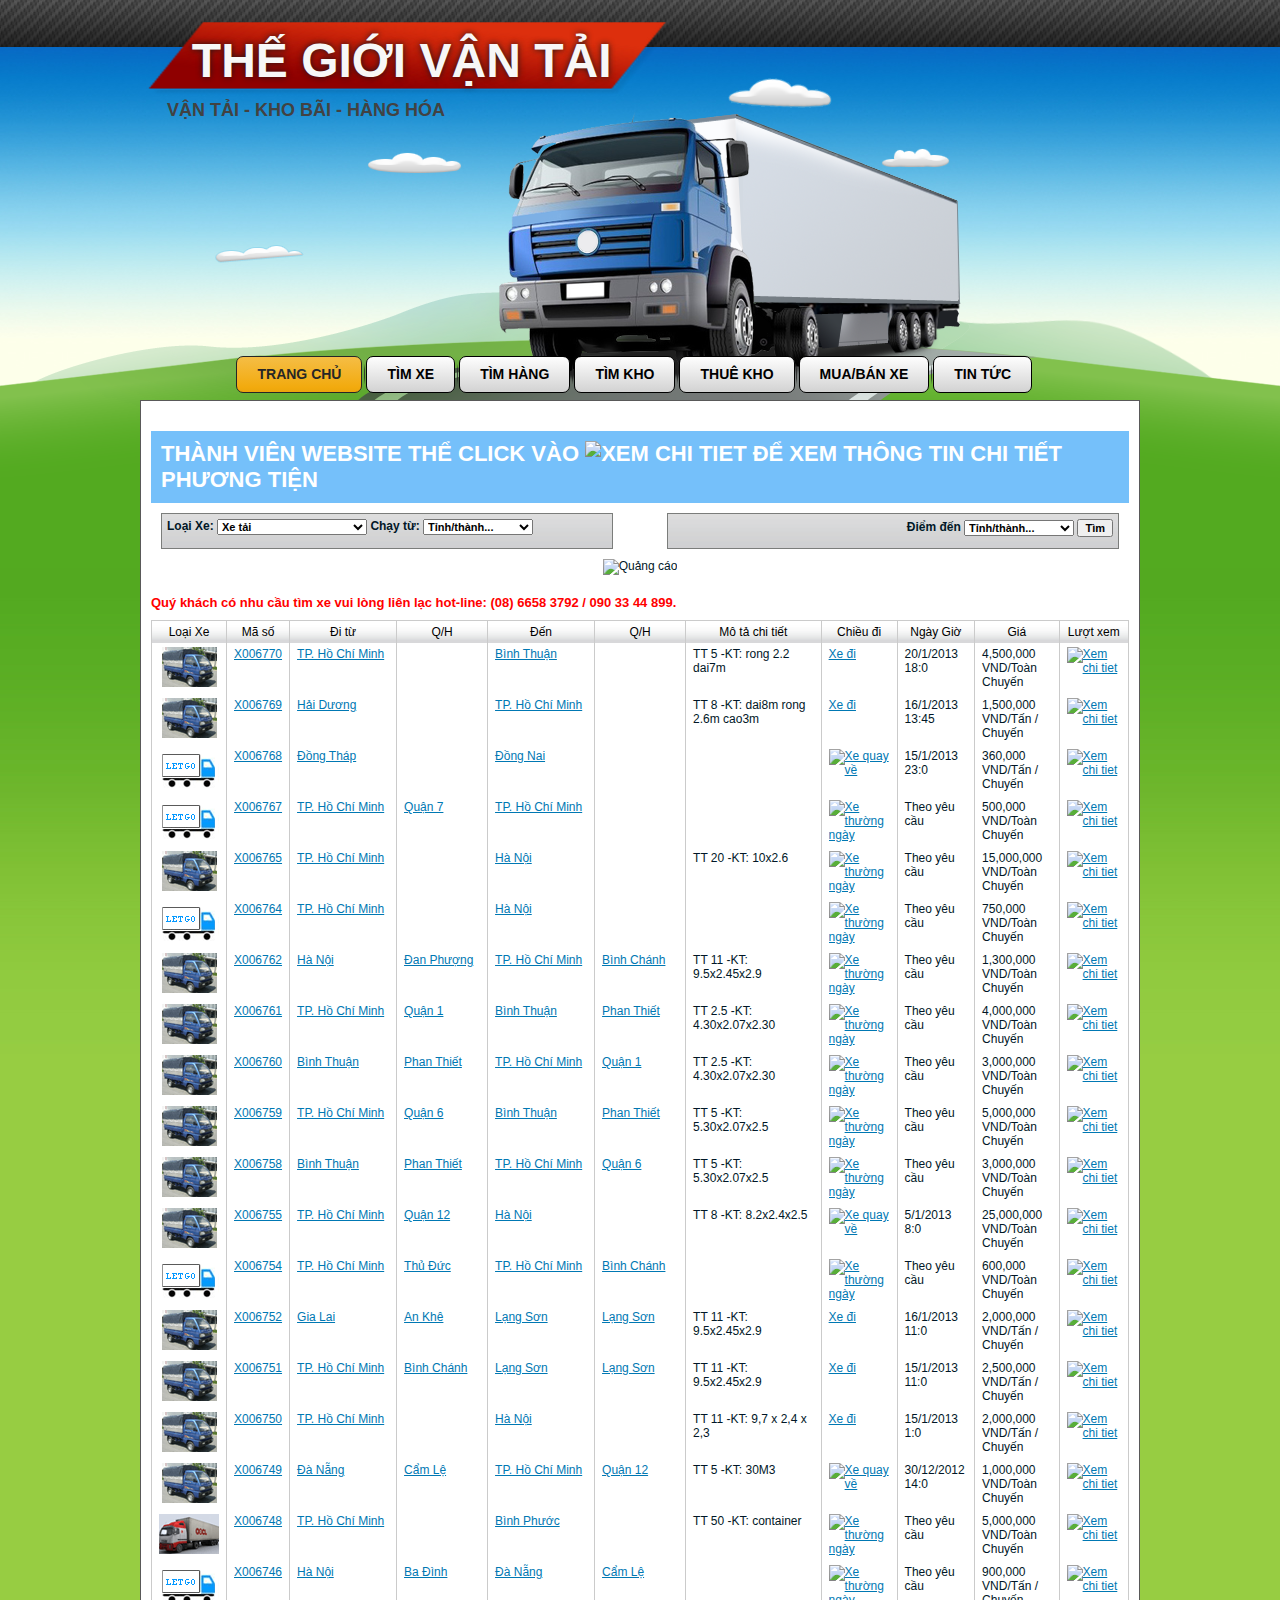
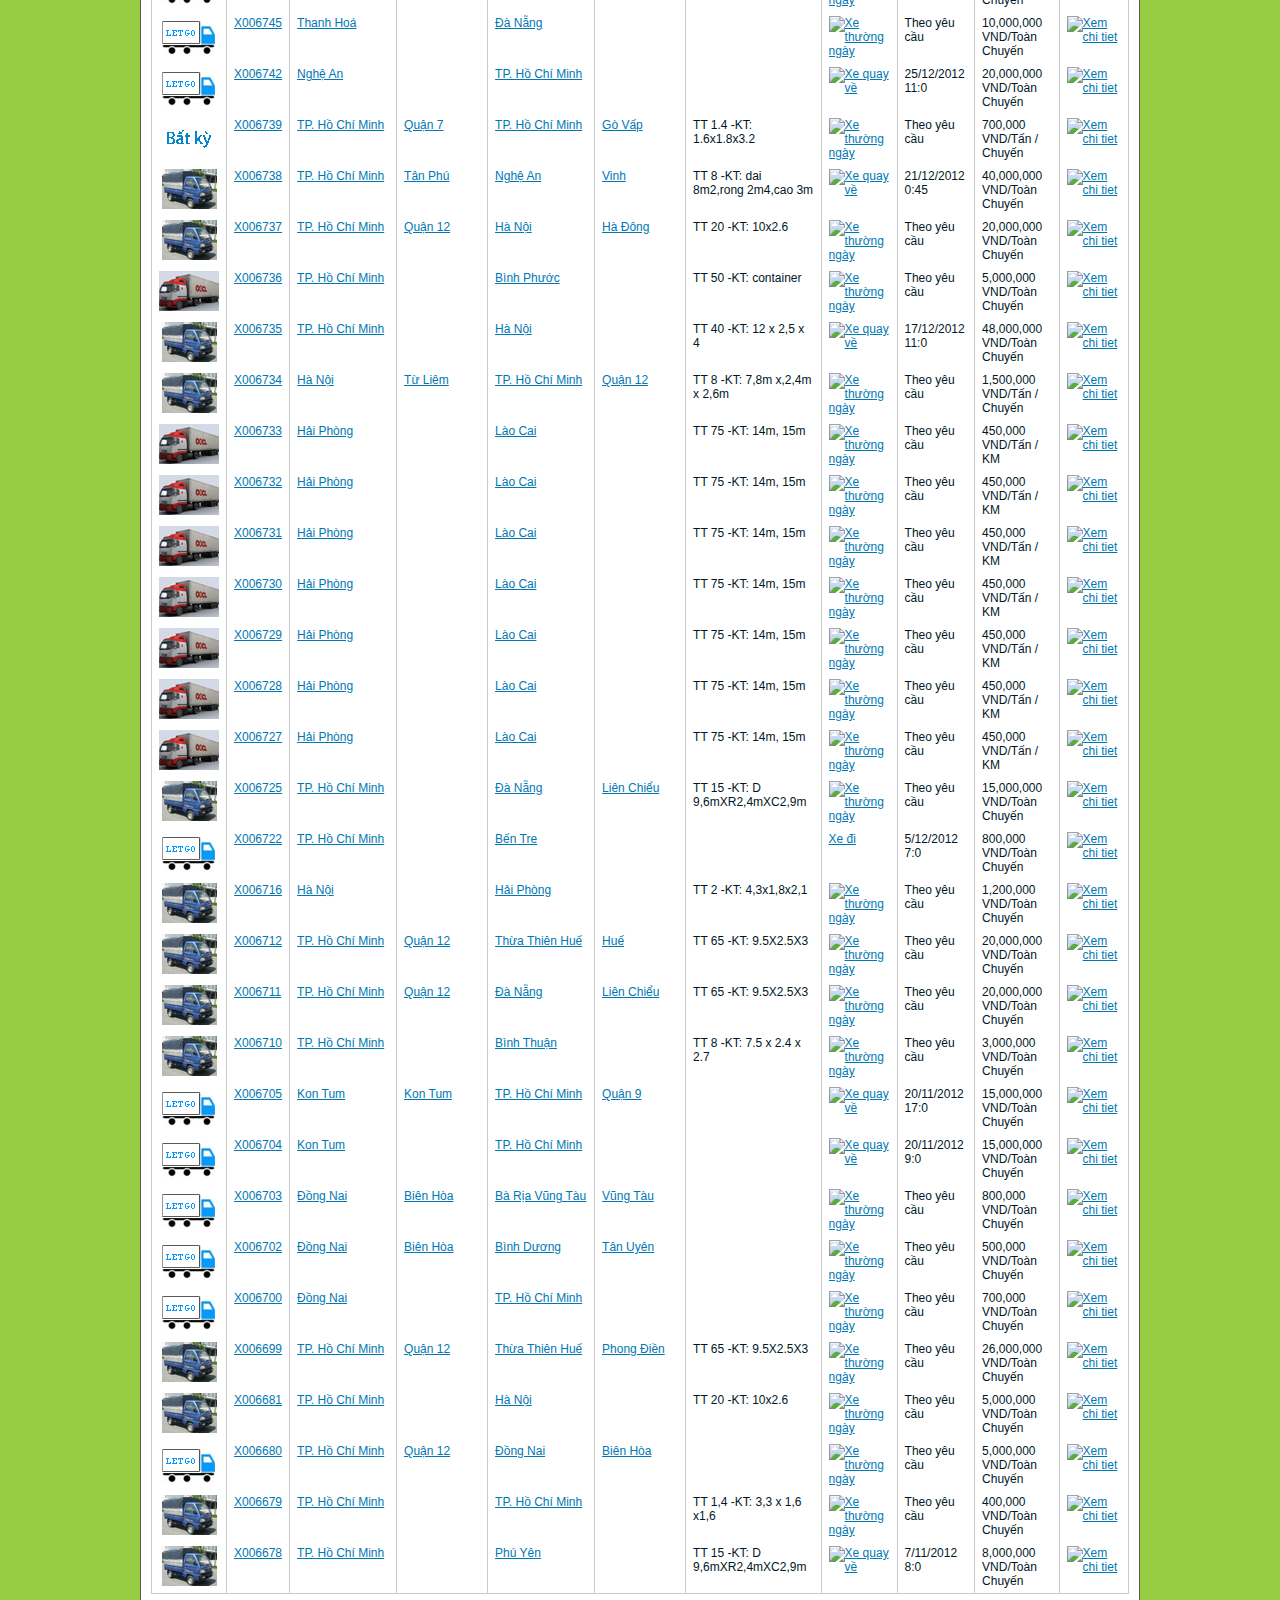
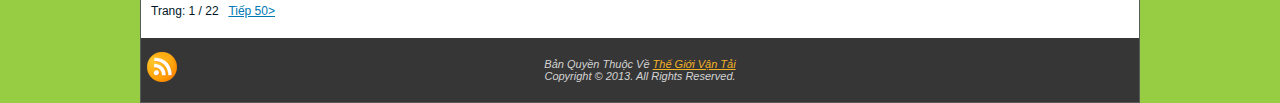
==== commit 69c1e06b: "Modify:  - Improve list page" ====
--- a/Html/list.html
+++ b/Html/list.html
@@ -75,8 +75,8 @@
                         <div class="art-post art-article">
                         
                         
-                                <strong style="font-size:medium; font-weight:bolder; color:#0078B3">Thành viên của <a href="http://www.letgo24.com"><strong>LETGO24</strong></a> có thể click vào <strong> <img src="http://www.letgo24.com/Content01/images/xem.png" alt="Xem chi tiet"></strong> để xem thông tin chi tiết về phương tiện</strong>
-                                <br/><br/>
+                                <h3>Thành viên website thể click vào <strong> <img src="http://www.letgo24.com/Content01/images/xem.png" alt="Xem chi tiet"></strong> để xem thông tin chi tiết phương tiện</h3>
+                                
                                 <div class="filterbox">
                                                 <fieldset id="fieldsetfrom">
                                                     <label>
@@ -240,10 +240,10 @@
                <center><img src="http://www.letgo24.com/Content01/images/ads/ad940px.jpg" alt="Quảng cáo"></center>
             </div>
             <div class="pagingbox">
-            <span style="font-size:13px;font-weight:bold; color:Red; float:left;">Quý khách có nhu cầu tìm xe vui lòng liên lạc hot-line: (08) 6658 3792 / 090 33 44 899.</span>
+            <span style="font-size:13px;font-weight:bold; color:Red; float:left;margin: 10px 0px">Quý khách có nhu cầu tìm xe vui lòng liên lạc hot-line: (08) 6658 3792 / 090 33 44 899.</span>
 
             </div>
-            <table cellspacing="0" cellpadding="0" border="0" class="border">
+            <table cellspacing="0" cellpadding="0" border="0" class="">
                 <thead>
                     <tr class="yui-dt-first yui-dt-last">
                         <th rowspan="1" colspan="1">
@@ -312,7 +312,7 @@
                         <div class="yui-dt-liner">
                             <a href="/Vehicle/Details/6770/Van-tai-Tu-TP.-Ho-Chi-Minh-Den-Binh-Thuan">
                                 
-                                <img src="/Content/images/Vehicle/1.gif" alt="Xe tải">
+                                <img src="images/1.gif" alt="Xe tải">
                                 
                             </a>
                         </div>
@@ -402,7 +402,7 @@
                         <div class="yui-dt-liner">
                             <a href="/Vehicle/Details/6769/Van-tai-Tu-Hai-Duong-Den-TP.-Ho-Chi-Minh">
                                 
-                                <img src="/Content/images/Vehicle/1.gif" alt="Xe tải">
+                                <img src="images/1.gif" alt="Xe tải">
                                 
                             </a>
                         </div>
@@ -492,7 +492,7 @@
                         <div class="yui-dt-liner">
                             <a href="/Vehicle/Details/6768/Van-tai-Tu-Dong-Thap-Den-Dong-Nai">
                                 
-                                  <img width="60" height="40" src="/Content01/images/icons/xetai_ico.gif" alt=""> 
+                                  <img width="60" height="40" src="images/xetai_ico.gif" alt=""> 
                                 
                             </a>
                         </div>
@@ -580,7 +580,7 @@
                         <div class="yui-dt-liner">
                             <a href="/Vehicle/Details/6767/Van-tai-Tu-TP.-Ho-Chi-Minh-Den-TP.-Ho-Chi-Minh">
                                 
-                                  <img width="60" height="40" src="/Content01/images/icons/xetai_ico.gif" alt=""> 
+                                  <img width="60" height="40" src="images/xetai_ico.gif" alt=""> 
                                 
                             </a>
                         </div>
@@ -667,7 +667,7 @@
                         <div class="yui-dt-liner">
                             <a href="/Vehicle/Details/6765/Van-tai-Tu-TP.-Ho-Chi-Minh-Den-Ha-Noi">
                                 
-                                <img src="/Content/images/Vehicle/1.gif" alt="Xe tải">
+                                <img src="images/1.gif" alt="Xe tải">
                                 
                             </a>
                         </div>
@@ -758,7 +758,7 @@
                         <div class="yui-dt-liner">
                             <a href="/Vehicle/Details/6764/Van-tai-Tu-TP.-Ho-Chi-Minh-Den-Ha-Noi">
                                 
-                                  <img width="60" height="40" src="/Content01/images/icons/xetai_ico.gif" alt=""> 
+                                  <img width="60" height="40" src="images/xetai_ico.gif" alt=""> 
                                 
                             </a>
                         </div>
@@ -845,7 +845,7 @@
                         <div class="yui-dt-liner">
                             <a href="/Vehicle/Details/6762/Van-tai-Tu-Ha-Noi-Den-TP.-Ho-Chi-Minh">
                                 
-                                <img src="/Content/images/Vehicle/1.gif" alt="Xe tải">
+                                <img src="images/1.gif" alt="Xe tải">
                                 
                             </a>
                         </div>
@@ -936,7 +936,7 @@
                         <div class="yui-dt-liner">
                             <a href="/Vehicle/Details/6761/Van-tai-Tu-TP.-Ho-Chi-Minh-Den-Binh-Thuan">
                                 
-                                <img src="/Content/images/Vehicle/1.gif" alt="Xe tải">
+                                <img src="images/1.gif" alt="Xe tải">
                                 
                             </a>
                         </div>
@@ -1027,7 +1027,7 @@
                         <div class="yui-dt-liner">
                             <a href="/Vehicle/Details/6760/Van-tai-Tu-Binh-Thuan-Den-TP.-Ho-Chi-Minh">
                                 
-                                <img src="/Content/images/Vehicle/1.gif" alt="Xe tải">
+                                <img src="images/1.gif" alt="Xe tải">
                                 
                             </a>
                         </div>
@@ -1118,7 +1118,7 @@
                         <div class="yui-dt-liner">
                             <a href="/Vehicle/Details/6759/Van-tai-Tu-TP.-Ho-Chi-Minh-Den-Binh-Thuan">
                                 
-                                <img src="/Content/images/Vehicle/1.gif" alt="Xe tải">
+                                <img src="images/1.gif" alt="Xe tải">
                                 
                             </a>
                         </div>
@@ -1209,7 +1209,7 @@
                         <div class="yui-dt-liner">
                             <a href="/Vehicle/Details/6758/Van-tai-Tu-Binh-Thuan-Den-TP.-Ho-Chi-Minh">
                                 
-                                <img src="/Content/images/Vehicle/1.gif" alt="Xe tải">
+                                <img src="images/1.gif" alt="Xe tải">
                                 
                             </a>
                         </div>
@@ -1300,7 +1300,7 @@
                         <div class="yui-dt-liner">
                             <a href="/Vehicle/Details/6755/Van-tai-Tu-TP.-Ho-Chi-Minh-Den-Ha-Noi">
                                 
-                                <img src="/Content/images/Vehicle/1.gif" alt="Xe tải">
+                                <img src="images/1.gif" alt="Xe tải">
                                 
                             </a>
                         </div>
@@ -1392,7 +1392,7 @@
                         <div class="yui-dt-liner">
                             <a href="/Vehicle/Details/6754/Van-tai-Tu-TP.-Ho-Chi-Minh-Den-TP.-Ho-Chi-Minh">
                                 
-                                  <img width="60" height="40" src="/Content01/images/icons/xetai_ico.gif" alt=""> 
+                                  <img width="60" height="40" src="images/xetai_ico.gif" alt=""> 
                                 
                             </a>
                         </div>
@@ -1479,7 +1479,7 @@
                         <div class="yui-dt-liner">
                             <a href="/Vehicle/Details/6752/Van-tai-Tu-Gia-Lai-Den-Lang-Son">
                                 
-                                <img src="/Content/images/Vehicle/1.gif" alt="Xe tải">
+                                <img src="images/1.gif" alt="Xe tải">
                                 
                             </a>
                         </div>
@@ -1569,7 +1569,7 @@
                         <div class="yui-dt-liner">
                             <a href="/Vehicle/Details/6751/Van-tai-Tu-TP.-Ho-Chi-Minh-Den-Lang-Son">
                                 
-                                <img src="/Content/images/Vehicle/1.gif" alt="Xe tải">
+                                <img src="images/1.gif" alt="Xe tải">
                                 
                             </a>
                         </div>
@@ -1659,7 +1659,7 @@
                         <div class="yui-dt-liner">
                             <a href="/Vehicle/Details/6750/Van-tai-Tu-TP.-Ho-Chi-Minh-Den-Ha-Noi">
                                 
-                                <img src="/Content/images/Vehicle/1.gif" alt="Xe tải">
+                                <img src="images/1.gif" alt="Xe tải">
                                 
                             </a>
                         </div>
@@ -1749,7 +1749,7 @@
                         <div class="yui-dt-liner">
                             <a href="/Vehicle/Details/6749/Van-tai-Tu-Da-Nang-Den-TP.-Ho-Chi-Minh">
                                 
-                                <img src="/Content/images/Vehicle/1.gif" alt="Xe tải">
+                                <img src="images/1.gif" alt="Xe tải">
                                 
                             </a>
                         </div>
@@ -1841,7 +1841,7 @@
                         <div class="yui-dt-liner">
                             <a href="/Vehicle/Details/6748/Van-tai-Tu-TP.-Ho-Chi-Minh-Den-Binh-Phuoc">
                                 
-                                <img src="/Content/images/Vehicle/7.gif" alt="Xe Container">
+                                <img src="images/7.gif" alt="Xe Container">
                                 
                             </a>
                         </div>
@@ -1932,7 +1932,7 @@
                         <div class="yui-dt-liner">
                             <a href="/Vehicle/Details/6746/Van-tai-Tu-Ha-Noi-Den-Da-Nang">
                                 
-                                  <img width="60" height="40" src="/Content01/images/icons/xetai_ico.gif" alt=""> 
+                                  <img width="60" height="40" src="images/xetai_ico.gif" alt=""> 
                                 
                             </a>
                         </div>
@@ -2019,7 +2019,7 @@
                         <div class="yui-dt-liner">
                             <a href="/Vehicle/Details/6745/Van-tai-Tu-Thanh-Hoa-Den-Da-Nang">
                                 
-                                  <img width="60" height="40" src="/Content01/images/icons/xetai_ico.gif" alt=""> 
+                                  <img width="60" height="40" src="images/xetai_ico.gif" alt=""> 
                                 
                             </a>
                         </div>
@@ -2106,7 +2106,7 @@
                         <div class="yui-dt-liner">
                             <a href="/Vehicle/Details/6742/Van-tai-Tu-Nghe-An-Den-TP.-Ho-Chi-Minh">
                                 
-                                  <img width="60" height="40" src="/Content01/images/icons/xetai_ico.gif" alt=""> 
+                                  <img width="60" height="40" src="images/xetai_ico.gif" alt=""> 
                                 
                             </a>
                         </div>
@@ -2194,7 +2194,7 @@
                         <div class="yui-dt-liner">
                             <a href="/Vehicle/Details/6739/Van-tai-Tu-TP.-Ho-Chi-Minh-Den-TP.-Ho-Chi-Minh">
                                 
-                                <img src="/Content/images/Vehicle/100.gif" alt="Loại khác">
+                                <img src="images/100.gif" alt="Loại khác">
                                 
                             </a>
                         </div>
@@ -2285,7 +2285,7 @@
                         <div class="yui-dt-liner">
                             <a href="/Vehicle/Details/6738/Van-tai-Tu-TP.-Ho-Chi-Minh-Den-Nghe-An">
                                 
-                                <img src="/Content/images/Vehicle/1.gif" alt="Xe tải">
+                                <img src="images/1.gif" alt="Xe tải">
                                 
                             </a>
                         </div>
@@ -2377,7 +2377,7 @@
                         <div class="yui-dt-liner">
                             <a href="/Vehicle/Details/6737/Van-tai-Tu-TP.-Ho-Chi-Minh-Den-Ha-Noi">
                                 
-                                <img src="/Content/images/Vehicle/1.gif" alt="Xe tải">
+                                <img src="images/1.gif" alt="Xe tải">
                                 
                             </a>
                         </div>
@@ -2468,7 +2468,7 @@
                         <div class="yui-dt-liner">
                             <a href="/Vehicle/Details/6736/Van-tai-Tu-TP.-Ho-Chi-Minh-Den-Binh-Phuoc">
                                 
-                                <img src="/Content/images/Vehicle/7.gif" alt="Xe Container">
+                                <img src="images/7.gif" alt="Xe Container">
                                 
                             </a>
                         </div>
@@ -2559,7 +2559,7 @@
                         <div class="yui-dt-liner">
                             <a href="/Vehicle/Details/6735/Van-tai-Tu-TP.-Ho-Chi-Minh-Den-Ha-Noi">
                                 
-                                <img src="/Content/images/Vehicle/1.gif" alt="Xe tải">
+                                <img src="images/1.gif" alt="Xe tải">
                                 
                             </a>
                         </div>
@@ -2651,7 +2651,7 @@
                         <div class="yui-dt-liner">
                             <a href="/Vehicle/Details/6734/Van-tai-Tu-Ha-Noi-Den-TP.-Ho-Chi-Minh">
                                 
-                                <img src="/Content/images/Vehicle/1.gif" alt="Xe tải">
+                                <img src="images/1.gif" alt="Xe tải">
                                 
                             </a>
                         </div>
@@ -2742,7 +2742,7 @@
                         <div class="yui-dt-liner">
                             <a href="/Vehicle/Details/6733/Van-tai-Tu-Hai-Phong-Den-Lao-Cai">
                                 
-                                <img src="/Content/images/Vehicle/7.gif" alt="Xe Container">
+                                <img src="images/7.gif" alt="Xe Container">
                                 
                             </a>
                         </div>
@@ -2833,7 +2833,7 @@
                         <div class="yui-dt-liner">
                             <a href="/Vehicle/Details/6732/Van-tai-Tu-Hai-Phong-Den-Lao-Cai">
                                 
-                                <img src="/Content/images/Vehicle/7.gif" alt="Xe Container">
+                                <img src="images/7.gif" alt="Xe Container">
                                 
                             </a>
                         </div>
@@ -2924,7 +2924,7 @@
                         <div class="yui-dt-liner">
                             <a href="/Vehicle/Details/6731/Van-tai-Tu-Hai-Phong-Den-Lao-Cai">
                                 
-                                <img src="/Content/images/Vehicle/7.gif" alt="Xe Container">
+                                <img src="images/7.gif" alt="Xe Container">
                                 
                             </a>
                         </div>
@@ -3015,7 +3015,7 @@
                         <div class="yui-dt-liner">
                             <a href="/Vehicle/Details/6730/Van-tai-Tu-Hai-Phong-Den-Lao-Cai">
                                 
-                                <img src="/Content/images/Vehicle/7.gif" alt="Xe Container">
+                                <img src="images/7.gif" alt="Xe Container">
                                 
                             </a>
                         </div>
@@ -3106,7 +3106,7 @@
                         <div class="yui-dt-liner">
                             <a href="/Vehicle/Details/6729/Van-tai-Tu-Hai-Phong-Den-Lao-Cai">
                                 
-                                <img src="/Content/images/Vehicle/7.gif" alt="Xe Container">
+                                <img src="images/7.gif" alt="Xe Container">
                                 
                             </a>
                         </div>
@@ -3197,7 +3197,7 @@
                         <div class="yui-dt-liner">
                             <a href="/Vehicle/Details/6728/Van-tai-Tu-Hai-Phong-Den-Lao-Cai">
                                 
-                                <img src="/Content/images/Vehicle/7.gif" alt="Xe Container">
+                                <img src="images/7.gif" alt="Xe Container">
                                 
                             </a>
                         </div>
@@ -3288,7 +3288,7 @@
                         <div class="yui-dt-liner">
                             <a href="/Vehicle/Details/6727/Van-tai-Tu-Hai-Phong-Den-Lao-Cai">
                                 
-                                <img src="/Content/images/Vehicle/7.gif" alt="Xe Container">
+                                <img src="images/7.gif" alt="Xe Container">
                                 
                             </a>
                         </div>
@@ -3379,7 +3379,7 @@
                         <div class="yui-dt-liner">
                             <a href="/Vehicle/Details/6725/Van-tai-Tu-TP.-Ho-Chi-Minh-Den-Da-Nang">
                                 
-                                <img src="/Content/images/Vehicle/1.gif" alt="Xe tải">
+                                <img src="images/1.gif" alt="Xe tải">
                                 
                             </a>
                         </div>
@@ -3470,7 +3470,7 @@
                         <div class="yui-dt-liner">
                             <a href="/Vehicle/Details/6722/Van-tai-Tu-TP.-Ho-Chi-Minh-Den-Ben-Tre">
                                 
-                                  <img width="60" height="40" src="/Content01/images/icons/xetai_ico.gif" alt=""> 
+                                  <img width="60" height="40" src="images/xetai_ico.gif" alt=""> 
                                 
                             </a>
                         </div>
@@ -3556,7 +3556,7 @@
                         <div class="yui-dt-liner">
                             <a href="/Vehicle/Details/6716/Van-tai-Tu-Ha-Noi-Den-Hai-Phong">
                                 
-                                <img src="/Content/images/Vehicle/1.gif" alt="Xe tải">
+                                <img src="images/1.gif" alt="Xe tải">
                                 
                             </a>
                         </div>
@@ -3647,7 +3647,7 @@
                         <div class="yui-dt-liner">
                             <a href="/Vehicle/Details/6712/Van-tai-Tu-TP.-Ho-Chi-Minh-Den-Thua-Thien-Hue">
                                 
-                                <img src="/Content/images/Vehicle/1.gif" alt="Xe tải">
+                                <img src="images/1.gif" alt="Xe tải">
                                 
                             </a>
                         </div>
@@ -3738,7 +3738,7 @@
                         <div class="yui-dt-liner">
                             <a href="/Vehicle/Details/6711/Van-tai-Tu-TP.-Ho-Chi-Minh-Den-Da-Nang">
                                 
-                                <img src="/Content/images/Vehicle/1.gif" alt="Xe tải">
+                                <img src="images/1.gif" alt="Xe tải">
                                 
                             </a>
                         </div>
@@ -3829,7 +3829,7 @@
                         <div class="yui-dt-liner">
                             <a href="/Vehicle/Details/6710/Van-tai-Tu-TP.-Ho-Chi-Minh-Den-Binh-Thuan">
                                 
-                                <img src="/Content/images/Vehicle/1.gif" alt="Xe tải">
+                                <img src="images/1.gif" alt="Xe tải">
                                 
                             </a>
                         </div>
@@ -3920,7 +3920,7 @@
                         <div class="yui-dt-liner">
                             <a href="/Vehicle/Details/6705/Van-tai-Tu-Kon-Tum-Den-TP.-Ho-Chi-Minh">
                                 
-                                  <img width="60" height="40" src="/Content01/images/icons/xetai_ico.gif" alt=""> 
+                                  <img width="60" height="40" src="images/xetai_ico.gif" alt=""> 
                                 
                             </a>
                         </div>
@@ -4008,7 +4008,7 @@
                         <div class="yui-dt-liner">
                             <a href="/Vehicle/Details/6704/Van-tai-Tu-Kon-Tum-Den-TP.-Ho-Chi-Minh">
                                 
-                                  <img width="60" height="40" src="/Content01/images/icons/xetai_ico.gif" alt=""> 
+                                  <img width="60" height="40" src="images/xetai_ico.gif" alt=""> 
                                 
                             </a>
                         </div>
@@ -4096,7 +4096,7 @@
                         <div class="yui-dt-liner">
                             <a href="/Vehicle/Details/6703/Van-tai-Tu-Dong-Nai-Den-Ba-Ria-Vung-Tau">
                                 
-                                  <img width="60" height="40" src="/Content01/images/icons/xetai_ico.gif" alt=""> 
+                                  <img width="60" height="40" src="images/xetai_ico.gif" alt=""> 
                                 
                             </a>
                         </div>
@@ -4183,7 +4183,7 @@
                         <div class="yui-dt-liner">
                             <a href="/Vehicle/Details/6702/Van-tai-Tu-Dong-Nai-Den-Binh-Duong">
                                 
-                                  <img width="60" height="40" src="/Content01/images/icons/xetai_ico.gif" alt=""> 
+                                  <img width="60" height="40" src="images/xetai_ico.gif" alt=""> 
                                 
                             </a>
                         </div>
@@ -4270,7 +4270,7 @@
                         <div class="yui-dt-liner">
                             <a href="/Vehicle/Details/6700/Van-tai-Tu-Dong-Nai-Den-TP.-Ho-Chi-Minh">
                                 
-                                  <img width="60" height="40" src="/Content01/images/icons/xetai_ico.gif" alt=""> 
+                                  <img width="60" height="40" src="images/xetai_ico.gif" alt=""> 
                                 
                             </a>
                         </div>
@@ -4357,7 +4357,7 @@
                         <div class="yui-dt-liner">
                             <a href="/Vehicle/Details/6699/Van-tai-Tu-TP.-Ho-Chi-Minh-Den-Thua-Thien-Hue">
                                 
-                                <img src="/Content/images/Vehicle/1.gif" alt="Xe tải">
+                                <img src="images/1.gif" alt="Xe tải">
                                 
                             </a>
                         </div>
@@ -4448,7 +4448,7 @@
                         <div class="yui-dt-liner">
                             <a href="/Vehicle/Details/6681/Van-tai-Tu-TP.-Ho-Chi-Minh-Den-Ha-Noi">
                                 
-                                <img src="/Content/images/Vehicle/1.gif" alt="Xe tải">
+                                <img src="images/1.gif" alt="Xe tải">
                                 
                             </a>
                         </div>
@@ -4539,7 +4539,7 @@
                         <div class="yui-dt-liner">
                             <a href="/Vehicle/Details/6680/Van-tai-Tu-TP.-Ho-Chi-Minh-Den-Dong-Nai">
                                 
-                                  <img width="60" height="40" src="/Content01/images/icons/xetai_ico.gif" alt=""> 
+                                  <img width="60" height="40" src="images/xetai_ico.gif" alt=""> 
                                 
                             </a>
                         </div>
@@ -4626,7 +4626,7 @@
                         <div class="yui-dt-liner">
                             <a href="/Vehicle/Details/6679/Van-tai-Tu-TP.-Ho-Chi-Minh-Den-TP.-Ho-Chi-Minh">
                                 
-                                <img src="/Content/images/Vehicle/1.gif" alt="Xe tải">
+                                <img src="images/1.gif" alt="Xe tải">
                                 
                             </a>
                         </div>
@@ -4717,7 +4717,7 @@
                         <div class="yui-dt-liner">
                             <a href="/Vehicle/Details/6678/Van-tai-Tu-TP.-Ho-Chi-Minh-Den-Phu-Yen">
                                 
-                                <img src="/Content/images/Vehicle/1.gif" alt="Xe tải">
+                                <img src="images/1.gif" alt="Xe tải">
                                 
                             </a>
                         </div>
--- a/Html/style.css
+++ b/Html/style.css
@@ -191,7 +191,7 @@
    text-align: left;
 }
 
-.art-postcontent h3
+.art-postcontent h3, .art-post.art-article h3
 {
    color: white;
    background: #75C0FA;
@@ -202,6 +202,10 @@
    text-align: left;
    padding: 10px;
 }
+
+.art-post.art-article h3 a {
+    
+}
 
 .art-blockcontent h3
 {
@@ -1454,7 +1458,6 @@
 .art-article th, .art-article td
 {
    padding: 2px;
-   border: solid 0px #7A7A7A;
    vertical-align: top;
    text-align: left;
 }
@@ -2228,15 +2231,87 @@
     color:#0078B3 
 }
 #fieldsetfrom, #fieldsetto {
-    background: url("../images/filter-bg-2.png") repeat-x scroll left top transparent;
-    border: 0px solid #7B7D7B;
+    background: url("images/filter-bg-2.png") repeat-x scroll left top transparent;
+    border: 1px solid #7B7D7B;
+    height: 24px;
+    padding: 5px;
+    width: 45%;
+    margin-top: 10px;
+    margin-bottom: 10px
+}
+#fieldsetfrom {
     float: left;
-    height: 24px;
-    padding: 6px 4px 2px 10px;
-    width: 45%;
+    margin-left: 10px;
+}
+#fieldsetto {
+    float: right;
+    text-align: right;
+    margin-right: 10px;
 }
 
 table.border td, table.border th {
     border: solid 1px #7A7A7A;
     padding: 3px;
+}
+.art-article th, 
+.art-article th a {
+    color: #000000;
+    font-weight: normal;
+    text-decoration: none;
+    vertical-align: bottom;
+}
+.yui-dt th {
+    -moz-border-bottom-colors: none;
+    -moz-border-left-colors: none;
+    -moz-border-right-colors: none;
+    -moz-border-top-colors: none;
+    border-color: -moz-use-text-color #CBCBCB -moz-use-text-color -moz-use-text-color;
+    border-color: #CBCBCB;
+    border-image: none;
+    border-style: none solid none none;
+    border-width: medium 1px medium medium;
+    margin: 0;
+    padding: 0;
+    background: url("images/sprite.png") repeat-x scroll 0 0 #00AFF3;
+}
+.yui-dt table {
+    -moz-border-bottom-colors: none;
+    -moz-border-left-colors: none;
+    -moz-border-right-colors: none;
+    -moz-border-top-colors: none;
+    border-collapse: separate;
+    border-color: #CBCBCB;
+    border-image: none;
+    border-spacing: 0;
+    border-style: solid;
+    border-width: 1px 0 1px 1px;
+    font-family: arial;
+    font-size: inherit;
+    margin: 0;
+    padding: 0;
+}
+.yui-dt th div {
+    white-space: nowrap;
+    padding: 4px 7px;
+}
+
+.yui-dt td {
+    -moz-border-bottom-colors: none;
+    -moz-border-left-colors: none;
+    -moz-border-right-colors: none;
+    -moz-border-top-colors: none;
+    border-color: -moz-use-text-color #CBCBCB -moz-use-text-color -moz-use-text-color;
+    border-image: none;
+    border-style: none solid none none;
+    border-width: medium 1px medium medium;
+    margin: 0;
+    padding: 0;
+    text-align: left;
+    border-color: #CBCBCB;
+}
+.yui-dt td div {
+    padding: 4px 7px;
+}
+.pagingbox {
+    padding: 10px 0px;
 }